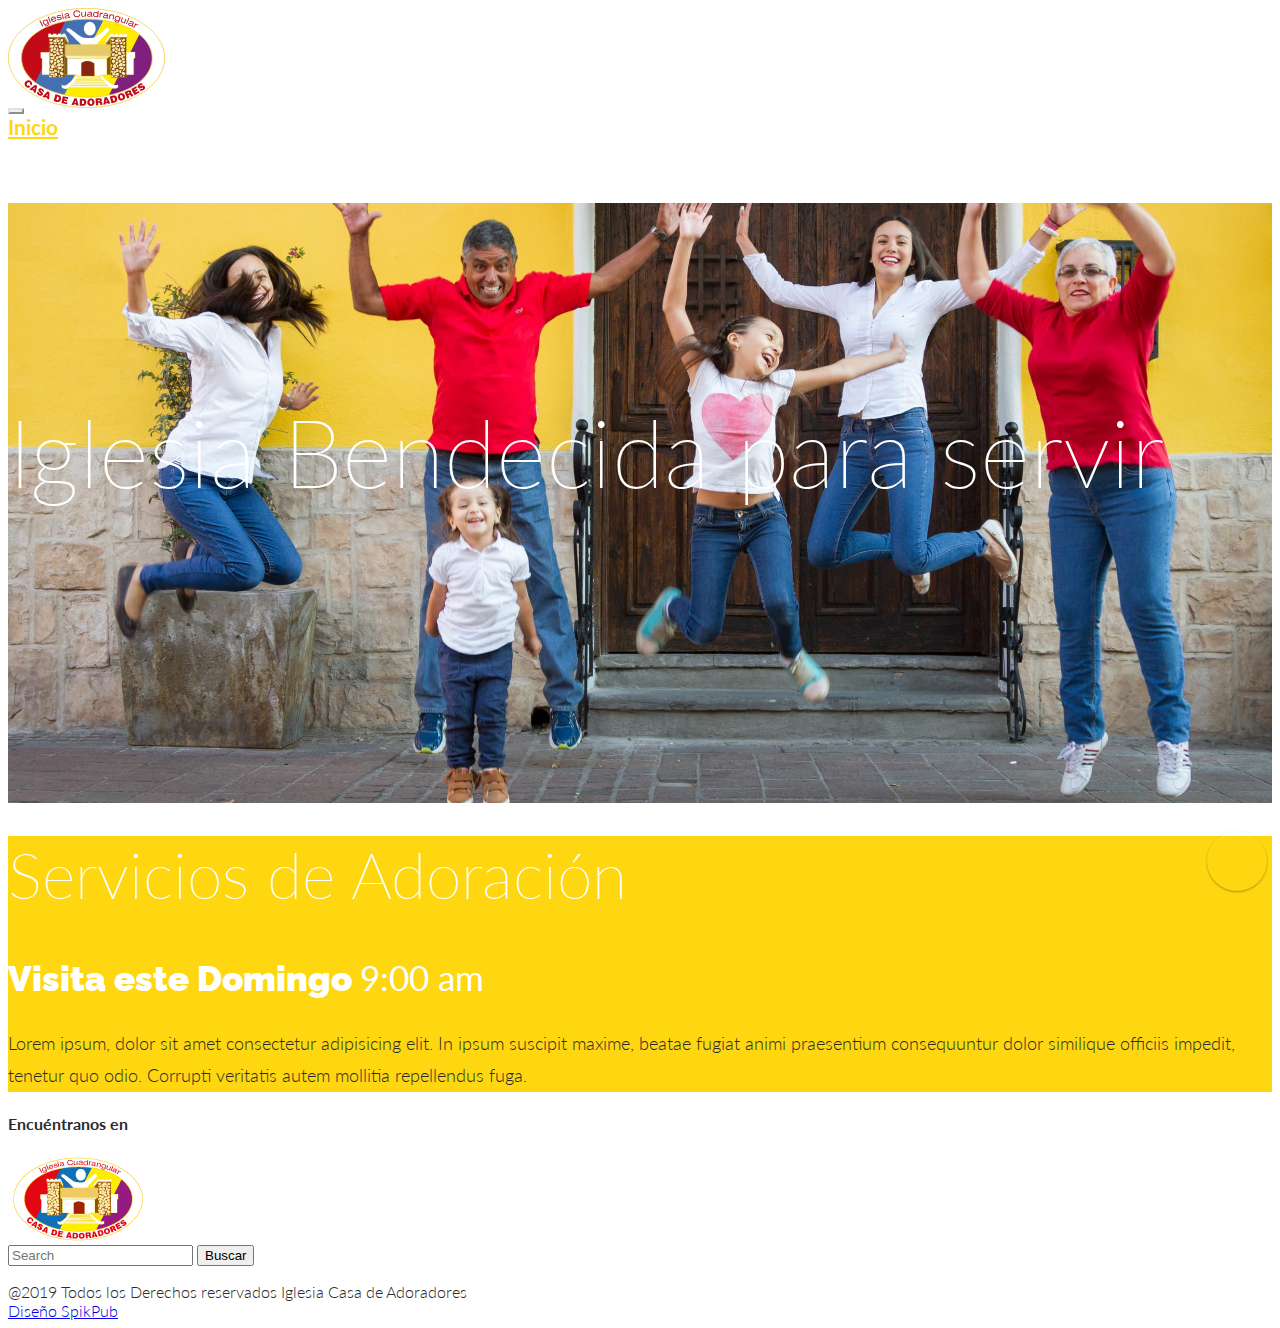
==== index.html @ fbb1a42f "040819-15:33" ====
<html lang="es">
    <head>
        <title></title>
        <meta charset="UTF-8">
        <meta name="viewport" content="width=device-width, initial-scale=1">
        <link rel="stylesheet" href="https://stackpath.bootstrapcdn.com/bootstrap/4.1.3/css/bootstrap.min.css" integrity="sha384-MCw98/SFnGE8fJT3GXwEOngsV7Zt27NXFoaoApmYm81iuXoPkFOJwJ8ERdknLPMO" crossorigin="anonymous">
        <!-- <link rel="stylesheet" href="https://cdnjs.cloudflare.com/ajax/libs/animate.css/3.7.0/animate.min.css"> -->
        <link href="https://unpkg.com/aos@2.3.1/dist/aos.css" rel="stylesheet">
        <link href="https://fonts.googleapis.com/css?family=Asap:400,400i,500,500i,600,600i,700,700i|Lato:100,100i,300,300i,400,400i,700,700i,900,900i|Merriweather+Sans:300,300i,400,400i,700,700i,800,800i|PT+Sans:400,400i,700,700i|Playball|Racing+Sans+One|Raleway:100,100i,200,200i,300,300i,400,400i,500,500i,600,600i,700,700i,800,800i,900,900i&display=swap&subset=latin-ext" rel="stylesheet">
        <link rel="stylesheet" href="https://use.fontawesome.com/releases/v5.6.1/css/all.css" integrity="sha384-gfdkjb5BdAXd+lj+gudLWI+BXq4IuLW5IT+brZEZsLFm++aCMlF1V92rMkPaX4PP" crossorigin="anonymous">
        <link href="css/style.css" rel="stylesheet">
    </head>
    <body class="index">

        <!-- SECCION DEL HEADER -->
        <header class="sticky-top">        
            <!-- == Logo == -->
            <div class="container-fluid" >
                    <div class="row justify-content-center align-items-center bg-dark"><!--fila logo-menu-->
                        <div class="col-lg-4 mb-1 my-md-2 text-center"><!--contendor logo-->
                            <a href="index.html">
                                <img src="img/svg/Logo-Casa_de_Adoradores-P11-SVG-01.svg" class="img-fluid img-logo" alt="">
                            </a>
                        </div><!--fin contenedor logo-->
                        <div class="col-lg-8 navegacion"><!--contenedor menu-->
                            <nav class="navbar navbar-expand-md navbar-light justify-content-center">
                                <button class="navbar-toggler mb-2" type="button" data-toggle="collapse" data-target="#nav_principal" aria-controls="navbarToggleExternalContent" aria-expanded="false" aria-label="Toggle navigation">
                                    <span class="navbar-toggler-icon"></span>
                                </button>
                                <div id="nav_principal" class="collapse navbar-collapse navbar-light justify-content-center justify-content-lg-center text-center text-uppercase"><!--conenedor collapsado-->
                                    <a href="index.html" class="nav-link active">Inicio</a>
                                    <a href="nosotros.html" class="nav-link">Nosotros</a>
                                    <a href="ministerios.html" class="nav-link">Ministerios</a>
                                    <a href="blog.html" class="nav-link">Blog</a>
                                    <a href="galeria.html" class="nav-link">Galería</a>
                                    <a href="contacto.html" class="nav-link">Contacto</a>
                                </div><!--fin contenedor menu colapsado-->
                            </nav>
                        </div><!--fin contenedor menu-->
                    </div><!--fin fila logo menu-->
            </div><!--Fin container-fluid de logo y menu-->

            <div id="floating-action-button">
                <i class="fas fa-angle-double-up"></i>
            </div>                    

        </header>

        <section class="text-center bg-centro mb-md-3">
            <h1 class="text-uppercase">Iglesia Bendecida para servir</h1>
        </section>

        <section class="fluid-container bg-servicio">
            <div class="container py-5">
                <div class="row">
                    <div class="col-12 col-md-6 py-5">
                        <h1 class="text-uppercase text-center align-middle">Servicios de Adoración</h1>
                    </div>
                    <div class="col-12 col-md-6 py-5 horario">
                        <h2 class="text-uppercase text-center"><strong>Visita este Domingo </strong><span>9:00 am</span></h2>
                        <p>Lorem ipsum, dolor sit amet consectetur adipisicing elit. In ipsum suscipit maxime, beatae fugiat animi praesentium consequuntur dolor similique officiis impedit, tenetur quo odio. Corrupti veritatis autem mollitia repellendus fuga.</p>
                    </div>
                </div>

            </div>
        </section>
        


        <!--FOOTER-->
        <footer class="container-fluid bg-footer mask-footer">
            <div class="container">
                <div class="row">
                    <div class="col-md-4 row-social">
                        <h4 class="text-center">Encuéntranos en</h4>
                        <div class="social-footer text-center separador-3">
                            <a class="btn btn-social-icon btn-twitter">
                                <span class="fab fa-twitter"></span>
                            </a>
                            <a class="btn btn-social-icon btn-facebook">
                                <span class="fab fa-facebook"></span>
                            </a>
                            <a class="btn btn-social-icon btn-instagram">
                                <span class="fab fa-instagram"></span>
                            </a>
                        </div>
                    </div>
                    <div class="col-md-4 row-logo text-center">
                        <img class="img-fluid" src="img/Logo-Casa_de_Adoradores-P11.png" alt="img">
                    </div>
                    <div class="col-md-4 row-buscar">
                        <form class="form-inline">
                            <input class="form-control mr-sm-2" type="search" placeholder="Search" aria-label="Search">
                            <button class="btn btn-outline-secondary my-2 my-sm-0" type="submit">Buscar</button>
                        </form>
                    </div>
                </div>
            </div>
            <div class="barra-footer mt-4 mask-footer text-center ">
                <div class="copyright pt-5"><span>@2019</span>&nbspTodos los Derechos reservados<span>&nbspIglesia Casa de Adoradores</span></div>
                <div class="pb-3"><a href="https=www.spikpub.com">Diseño SpikPub</a></div>
            </div>
        </footer>



        <!-- <script src="https://ajax.googleapis.com/ajax/libs/jquery/3.3.1/jquery.min.js"></script> -->
        <script src="https://code.jquery.com/jquery-3.3.1.js" integrity="sha256-2Kok7MbOyxpgUVvAk/HJ2jigOSYS2auK4Pfzbm7uH60=" crossorigin="anonymous"></script>
        <script src="js/popper.js"></script>
        <script src="js/bootstrap.js"></script>
        <script src="js/filtergallery.js"></script>
        <script src="js/boton-scroll.js"></script>



    </body>
</html>
---- css/style.css ----
/*
FUNCIONES PRIMARIAS PARA LA WEB
*/
/* 
font-family: 'Raleway', sans-serif;
font-family: 'Asap', sans-serif;
font-family: 'Lato', sans-serif;
font-family: 'Merriweather Sans', sans-serif;
font-family: 'Playball', cursive;
font-family: 'Racing Sans One', cursive; */
body {
  font-family: "Lato", sans-serif;
  font-weight: 300;
  font-size: 16px;
  color: #2b2b2b;
}

h1, h2, h3, h4, h5 {
  font-family: "Lato", sans-serif;
}

p {
  font-weight: 300;
  line-height: 2rem;
  font-size: 1.1rem;
}

header .img-logo {
  height: 100px;
}

header .navegacion .navbar-toggler {
  color: #f8f9fa;
  border-color: #dee2e6;
}

header .navegacion .navbar-toggler-icon {
  background-color: #f8f402;
}

header .navegacion .nav-link {
  color: #fff;
  font-family: "Lato", sans-serif;
  font-weight: 700;
  -webkit-transition: border-bottom .2s ease-in-out;
  transition: border-bottom .2s ease-in-out;
}

header .navegacion .nav-link:hover {
  color: #ffffb8;
  border-bottom: 3px solid #ffd711;
}

header .navegacion .nav-link.active {
  color: #ffd711;
}

@media (min-width: 720px) {
  header .navegacion .nav-link {
    color: #fff;
    font-family: "Lato", sans-serif;
    font-weight: 700;
    font-size: 1.3rem;
  }
}
section.bg-centro {
  background-image: url(../img/fondo/fondo-1.jpg);
  min-height: 600px;
  background-attachment: fixed;
  background-position: top center;
  background-repeat: no-repeat;
  background-size: cover;
}

section.bg-centro h1 {
  color: #fff;
  font-weight: 200;
  font-size: 2.5rem;
  padding-top: 50%;
}

@media (min-width: 720px) {
  section.bg-centro {
    margin-bottom: 0px !important;
  }

  section.bg-centro h1 {
    font-size: 6rem;
    padding-top: 15%;
  }
}
section.bg-servicio {
  background-color: #ffd711;
  margin-top: -10px !important;
}

section.bg-servicio h1 {
  color: #fff;
  font-size: 4rem;
  font-weight: 200;
}

section.bg-servicio h2 {
  font-family: 'Raleway', sans-serif;
  color: #fff;
  font-size: 2.2rem;
  font-weight: bold;
}

section.bg-servicio h2 span {
  font-family: "Lato", sans-serif;
  font-weight: 400;
}

/* variable */
/* scss-file */
*, body * {
  z-index: 10;
  -webkit-transition: all 0.3s cubic-bezier(0.68, -0.55, 0.27, 1.55);
  transition: all 0.3s cubic-bezier(0.68, -0.55, 0.27, 1.55);
}

#floating-action-button {
  position: fixed;
  bottom: 1vh;
  right: 1vw;
  min-width: 50px;
  min-height: 50px;
  max-width: 60px;
  max-height: 60px;
  width: 5vw;
  height: 5vw;
  border-radius: 100%;
  cursor: pointer;
  /* center-flex */
  display: -webkit-box;
  display: -ms-flexbox;
  display: flex;
  -webkit-box-align: center;
      -ms-flex-align: center;
          align-items: center;
  -webkit-box-pack: center;
      -ms-flex-pack: center;
          justify-content: center;
  /* material shadow */
  -webkit-box-shadow: 0 1px 3px rgba(0, 0, 0, 0.12), 0 1px 2px rgba(0, 0, 0, 0.24);
          box-shadow: 0 1px 3px rgba(0, 0, 0, 0.12), 0 1px 2px rgba(0, 0, 0, 0.24);
}
#floating-action-button:hover {
  -webkit-box-shadow: 0 14px 28px rgba(0, 0, 0, 0.25), 0 10px 10px rgba(0, 0, 0, 0.22);
          box-shadow: 0 14px 28px rgba(0, 0, 0, 0.25), 0 10px 10px rgba(0, 0, 0, 0.22);
}
#floating-action-button i {
  font-size: 2rem;
  color: #2b2b2b;
}

/* DO NOT COPY */
/* 
.just-for-codepen{
    color: #212121;
    background: linear-gradient(to bottom, #f3e5f5 0%,#f3e5f5 10%,#e1bee7 10%,#e1bee7 20%,#ce93d8 20%,#ce93d8 30%,#ba68c8 30%,#ba68c8 40%,#ab47bc 40%,#ab47bc 50%,#9c27b0 50%,#9c27b0 60%,#8e24aa 60%,#8e24aa 70%,#7b1fa2 70%,#7b1fa2 80%,#6a1b9a 80%,#6a1b9a 90%,#4a148c 90%,#4a148c 100%);
    height: 100vh;
    padding: 20vw 20vh;
    a{
    color: #212121;
    text-decoration: none;
        &:hover{
            color: #304FFE;
            text-decoration: underline;
        }
    }
} */

/*# sourceMappingURL=style.css.map */
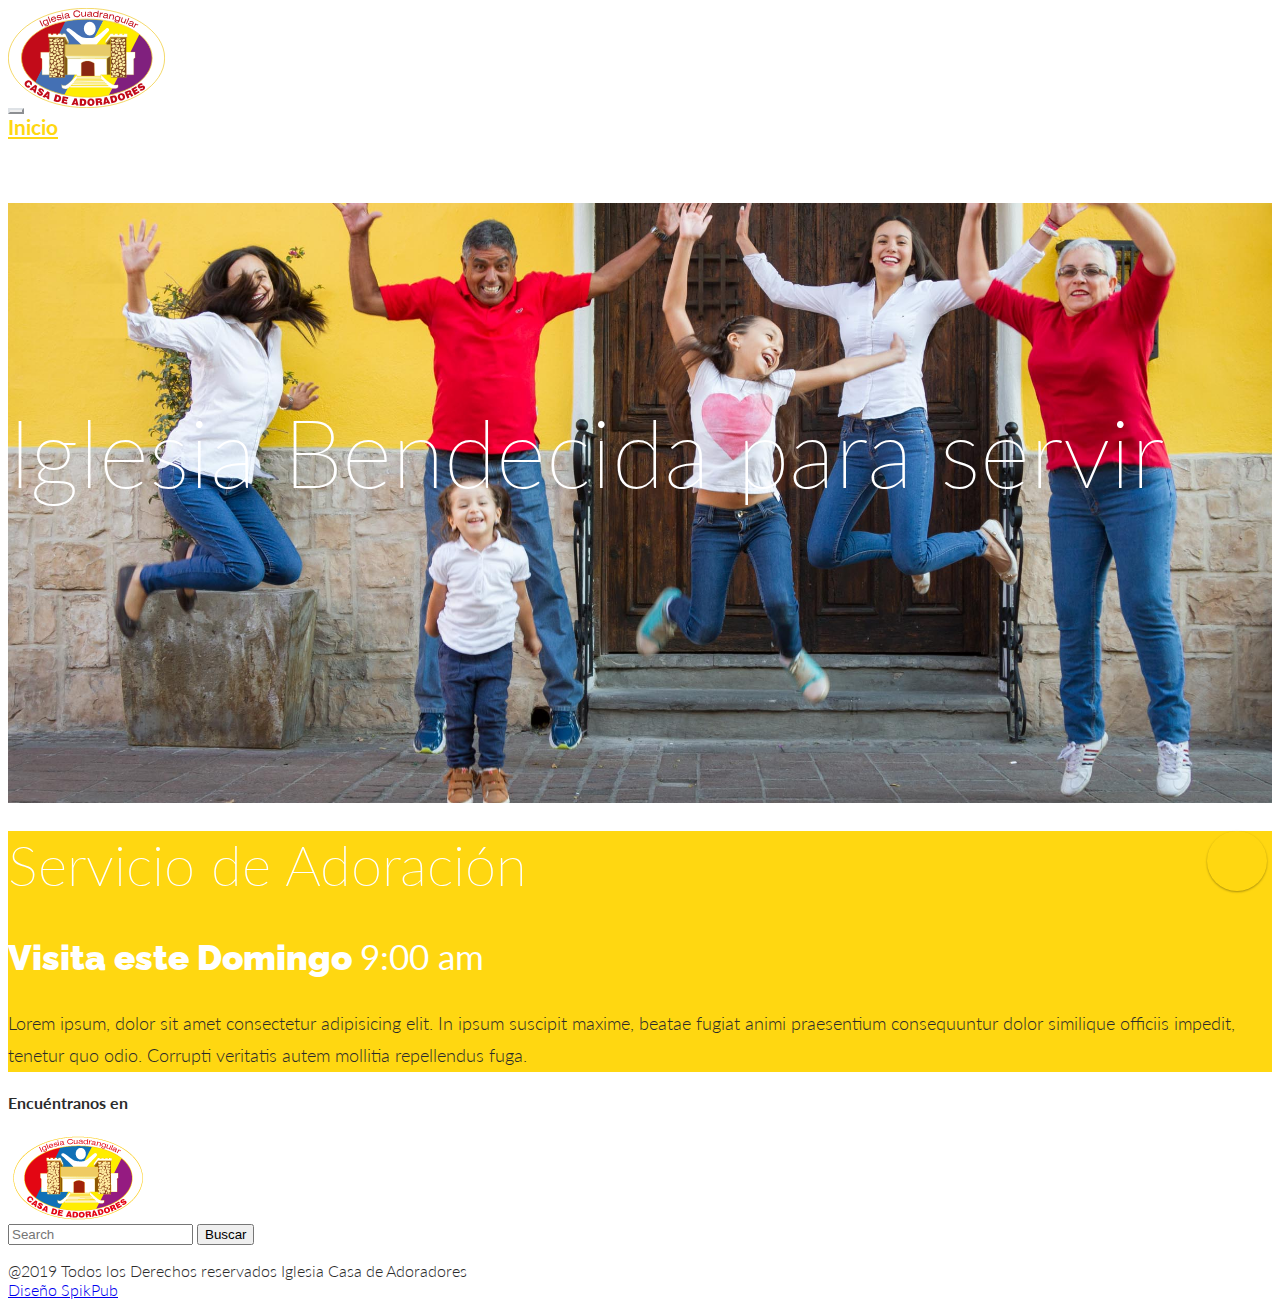
==== commit d7a2b6c3: "040819-16:19" ====
--- a/index.html
+++ b/index.html
@@ -17,7 +17,7 @@
             <!-- == Logo == -->
             <div class="container-fluid" >
                     <div class="row justify-content-center align-items-center bg-dark"><!--fila logo-menu-->
-                        <div class="col-lg-4 mb-1 my-md-2 text-center"><!--contendor logo-->
+                        <div class="col-lg-4 mb-1 my-md-3 text-center"><!--contendor logo-->
                             <a href="index.html">
                                 <img src="img/svg/Logo-Casa_de_Adoradores-P11-SVG-01.svg" class="img-fluid img-logo" alt="">
                             </a>
@@ -45,25 +45,30 @@
             </div>                    
 
         </header>
-
+        <!-- section imagen y titulo -->
         <section class="text-center bg-centro mb-md-3">
             <h1 class="text-uppercase">Iglesia Bendecida para servir</h1>
-        </section>
+        </section> <!-- fin section imagen y titulo -->
 
+        <!-- section servicio -->
         <section class="fluid-container bg-servicio">
             <div class="container py-5">
-                <div class="row">
+                <div class="row py-5">
                     <div class="col-12 col-md-6 py-5">
-                        <h1 class="text-uppercase text-center align-middle">Servicios de Adoración</h1>
+                        <h1 class="text-uppercase text-center">Servicio de Adoración</h1>
                     </div>
-                    <div class="col-12 col-md-6 py-5 horario">
+                    <div class="col-12 col-md-6 py-5 py-md-2 py-xl-5">
                         <h2 class="text-uppercase text-center"><strong>Visita este Domingo </strong><span>9:00 am</span></h2>
                         <p>Lorem ipsum, dolor sit amet consectetur adipisicing elit. In ipsum suscipit maxime, beatae fugiat animi praesentium consequuntur dolor similique officiis impedit, tenetur quo odio. Corrupti veritatis autem mollitia repellendus fuga.</p>
                     </div>
                 </div>
+            </div>
+        </section><!-- fin section servicio -->
 
-            </div>
-        </section>
+        <!-- section infoservicios -->
+        <section class="bg-infosericios">
+
+        </section><!-- fin section infoservicios -->
         
 
 
--- a/css/style.css
+++ b/css/style.css
@@ -96,7 +96,7 @@
 
 section.bg-servicio h1 {
   color: #fff;
-  font-size: 4rem;
+  font-size: 3.5rem;
   font-weight: 200;
 }
 
@@ -112,6 +112,21 @@
   font-weight: 400;
 }
 
+@media (min-width: 720px) {
+  section.bg-servicio h1 {
+    font-size: 3rem;
+  }
+}
+@media (min-width: 960px) {
+  section.bg-servicio h1 {
+    font-size: 3.5rem;
+  }
+}
+@media (min-width: 1300px) {
+  section.bg-servicio h1 {
+    font-size: 5rem;
+  }
+}
 /* variable */
 /* scss-file */
 *, body * {
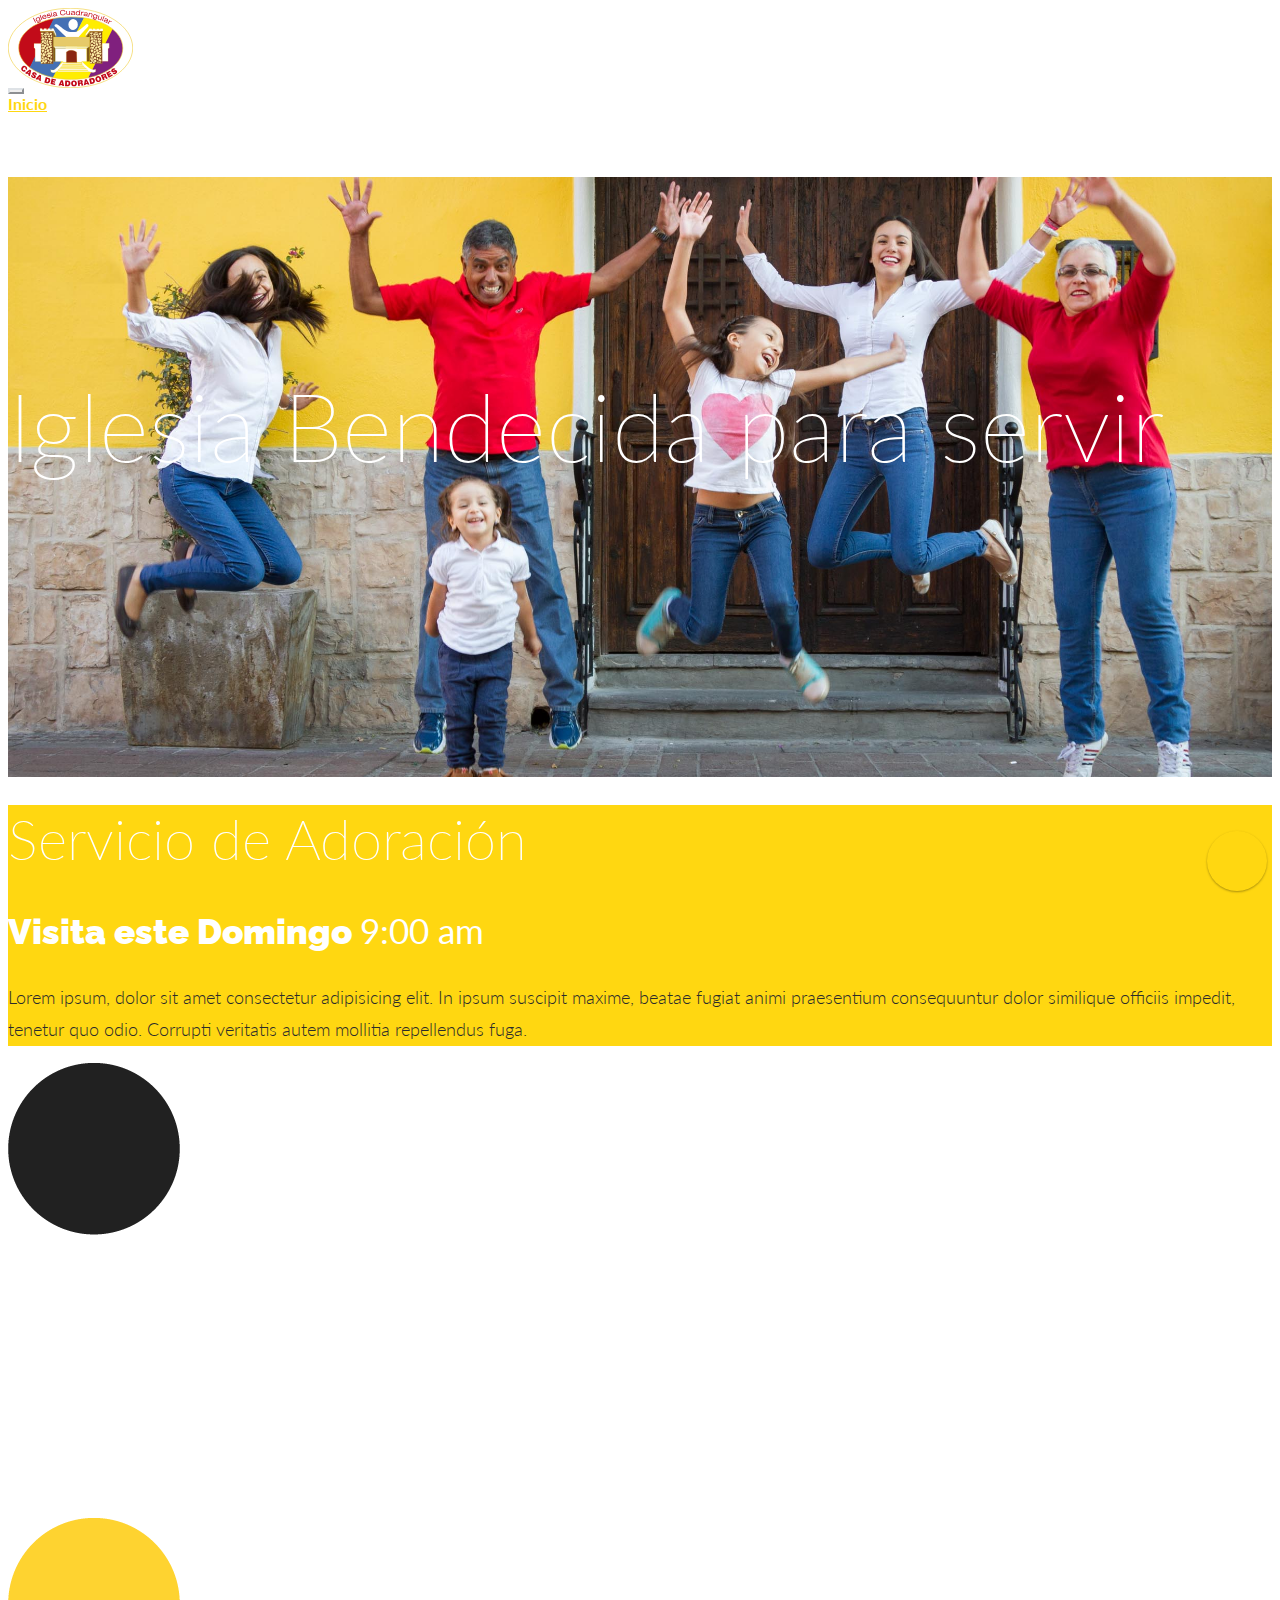
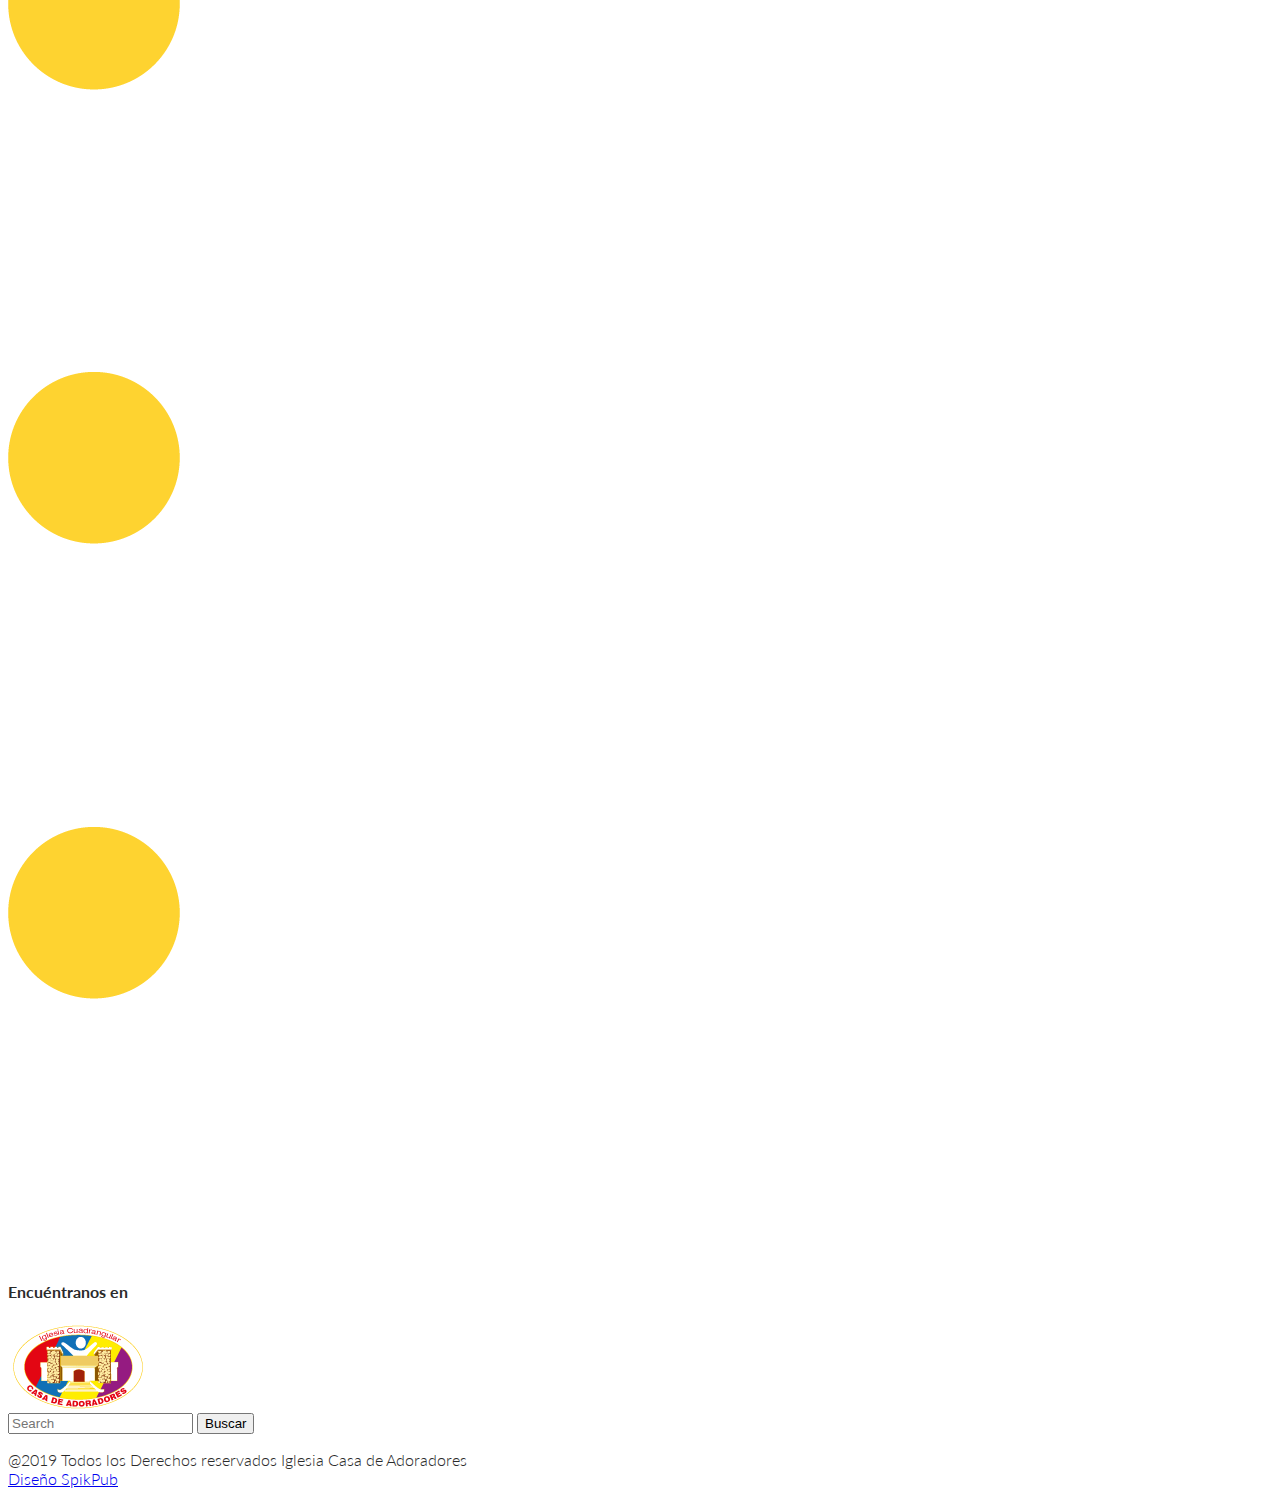
==== commit c1b6c7d1: "050819-13:07" ====
--- a/index.html
+++ b/index.html
@@ -17,7 +17,7 @@
             <!-- == Logo == -->
             <div class="container-fluid" >
                     <div class="row justify-content-center align-items-center bg-dark"><!--fila logo-menu-->
-                        <div class="col-lg-4 mb-1 my-md-3 text-center"><!--contendor logo-->
+                        <div class="col-lg-4 mb-1 my-3 text-center"><!--contendor logo-->
                             <a href="index.html">
                                 <img src="img/svg/Logo-Casa_de_Adoradores-P11-SVG-01.svg" class="img-fluid img-logo" alt="">
                             </a>
@@ -66,8 +66,54 @@
         </section><!-- fin section servicio -->
 
         <!-- section infoservicios -->
-        <section class="bg-infosericios">
+        <section class="container-fluid bg-infoservicios">
+            <!-- icono primera fila -->
+            <div class="container py-3 pb-lg-0">
+                <div class="row text-uppercase my-md-2 pt-md-2 pb-md-0 my-lg-3 py-lg-3 text-center">
+                    <div class="col-md-5 col-lg-6 py-md-3 imagecircle1">
+                                <a href="#">
+                            <img class="mx-auto" src="img/png/img-circle2.png">
+                        </a>
+                    </div>
+                    <div class="col-md-7 col-lg-6 py-3">
+                        <h1><strong>Dias de</strong></h1>
+                        <h1>servicios</h1>
+                    </div>
+                    <div class="col-md-5 col-lg-6 py-3 imagecircle2">
+                            <a href="#">
+                                <img class="mx-auto" src="img/png/img-circle.png">
+                            </a>
+                    </div>
+                    <div class="col-md-7 col-lg-6 py-3">
+                            <h1><strong>Nuestros</strong></h1>
+                            <h1>Ministerios</h1>
+                    </div>
+                </div>
+            </div><!-- fin icono primera fila -->
 
+            <!-- icono segunda fila -->
+            <div class="container py-3 pt-lg-0">
+                <div class="row text-uppercase my-md-2 pt-md-2 pb-md-0 my-lg-3 py-lg-3 text-center">
+                    <div class="col-md-5 col-lg-6 py-md-3 imagecircle1">
+                                <a href="#">
+                            <img class="mx-auto" src="img/png/img-circle.png">
+                        </a>
+                    </div>
+                    <div class="col-md-7 col-lg-6 py-3">
+                        <h1><strong>Dias de</strong></h1>
+                        <h1>servicios</h1>
+                    </div>
+                    <div class="col-md-5 col-lg-6 py-3 imagecircle2">
+                            <a href="#">
+                                <img class="mx-auto" src="img/png/img-circle.png">
+                            </a>
+                    </div>
+                    <div class="col-md-7 col-lg-6 py-3">
+                            <h1><strong>Nuestros</strong></h1>
+                            <h1>Ministerios</h1>
+                    </div>
+                </div>
+            <!-- fin icono segunda fila -->
         </section><!-- fin section infoservicios -->
         
 
--- a/css/style.css
+++ b/css/style.css
@@ -26,7 +26,7 @@
 }
 
 header .img-logo {
-  height: 100px;
+  height: 80px;
 }
 
 header .navegacion .navbar-toggler {
@@ -42,12 +42,15 @@
   color: #fff;
   font-family: "Lato", sans-serif;
   font-weight: 700;
+  -webkit-transition: border-top .2s ease-in-out;
+  transition: border-top .2s ease-in-out;
   -webkit-transition: border-bottom .2s ease-in-out;
   transition: border-bottom .2s ease-in-out;
 }
 
 header .navegacion .nav-link:hover {
   color: #ffffb8;
+  border-top: 3px solid #ffd711;
   border-bottom: 3px solid #ffd711;
 }
 
@@ -56,11 +59,19 @@
 }
 
 @media (min-width: 720px) {
+  header .img-logo {
+    height: 80px;
+  }
+
   header .navegacion .nav-link {
     color: #fff;
     font-family: "Lato", sans-serif;
     font-weight: 700;
-    font-size: 1.3rem;
+  }
+}
+@media (min-width: 1300px) {
+  header .img-logo {
+    height: 100px;
   }
 }
 section.bg-centro {
@@ -125,6 +136,91 @@
 @media (min-width: 1300px) {
   section.bg-servicio h1 {
     font-size: 5rem;
+  }
+}
+section.bg-infoservicios {
+  background-image: url(../img/fondo/fondo-3.jpeg);
+  min-height: 650px;
+  background-attachment: fixed;
+  background-position: top center;
+  background-repeat: no-repeat;
+  background-size: cover;
+}
+
+section.bg-infoservicios {
+  position: relative;
+}
+
+section.bg-infoservicios div.imagecircle1::before {
+  content: "" url(../img/svg/clock.svg) "";
+  display: block;
+  width: 100px;
+  height: 100px;
+  position: absolute;
+  left: 38%;
+  top: 21%;
+}
+
+section.bg-infoservicios div.imagecircle2::before {
+  content: "" url(../img/svg/clock.svg) "";
+  display: block;
+  width: 100px;
+  height: 100px;
+  position: absolute;
+  left: 38%;
+  top: 24%;
+}
+
+section.bg-infoservicios div.imagecircle3::before {
+  content: "" url(../img/svg/clock.svg) "";
+  display: block;
+  width: 100px;
+  height: 100px;
+  position: absolute;
+  left: 38%;
+  top: 24%;
+}
+
+section.bg-infoservicios div.imagecircle4::before {
+  content: "" url(../img/svg/clock.svg) "";
+  display: block;
+  width: 100px;
+  height: 100px;
+  position: absolute;
+  left: 38%;
+  top: 24%;
+}
+
+section.bg-infoservicios div h1 {
+  color: #fff;
+  font-size: 3.5rem;
+  font-weight: 200;
+}
+
+@media (min-width: 720px) {
+  section.bg-infoservicios div.imagecircle1::before,
+  section.bg-infoservicios div.imagecircle2::before,
+  section.bg-infoservicios div.imagecircle3::before,
+  section.bg-infoservicios div.imagecircle4::before {
+    left: 34%;
+    top: 25%;
+  }
+
+  section.bg-infoservicios div h1 {
+    font-size: 4rem;
+  }
+}
+@media (min-width: 960px) {
+  section.bg-infoservicios div.imagecircle1::before,
+  section.bg-infoservicios div.imagecircle2::before,
+  section.bg-infoservicios div.imagecircle3::before,
+  section.bg-infoservicios div.imagecircle4::before {
+    left: 40%;
+    top: 25%;
+  }
+
+  section.bg-infoservicios div h1 {
+    font-size: 4rem;
   }
 }
 /* variable */
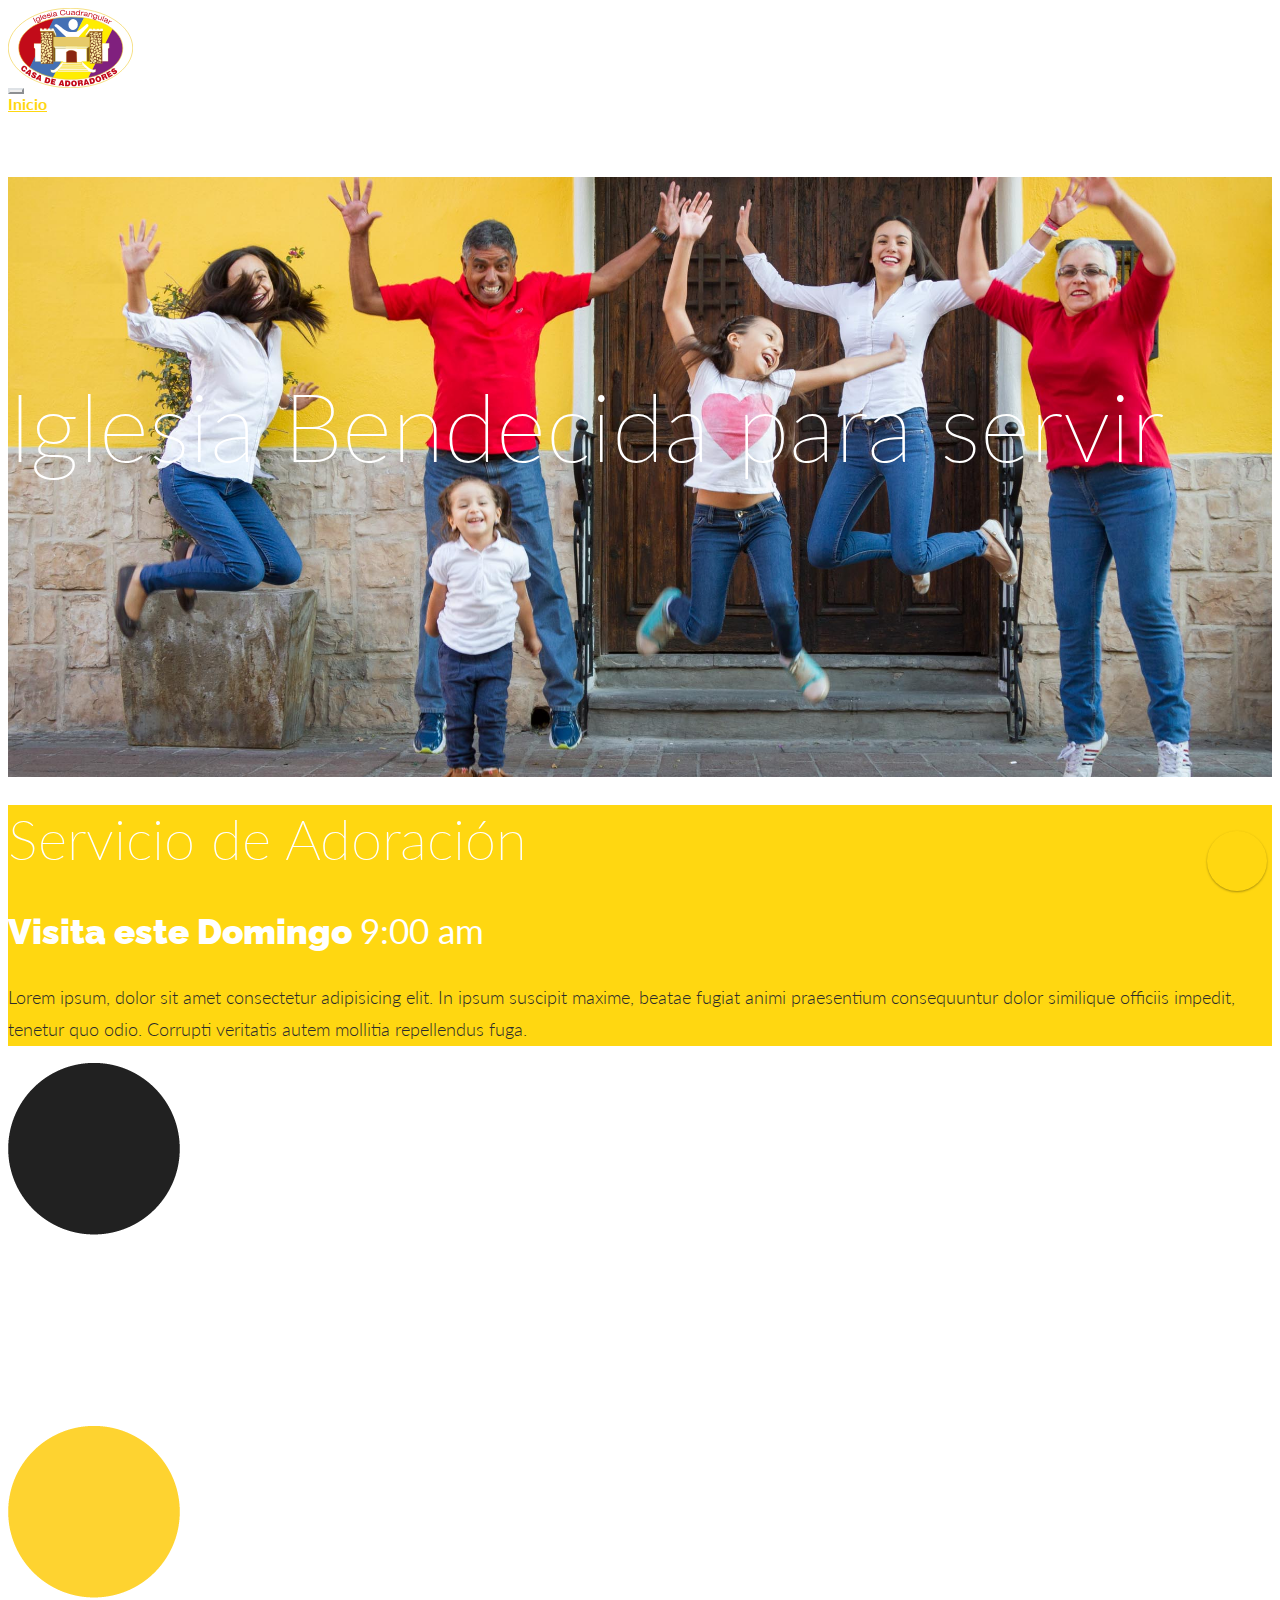
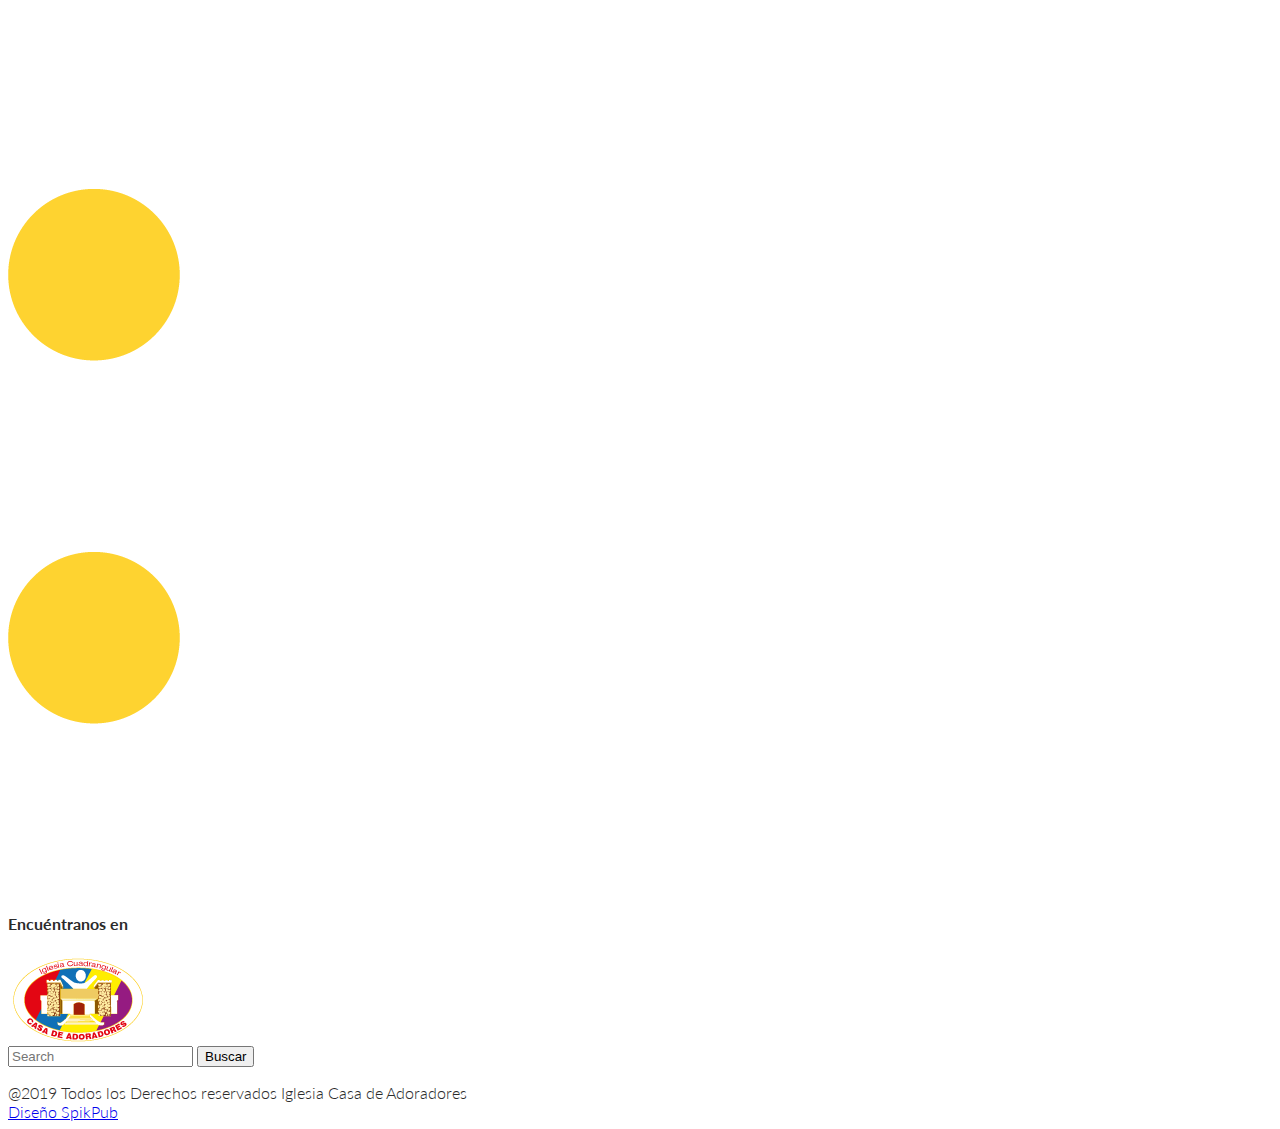
==== commit ff390a02: "050819-14:48" ====
--- a/index.html
+++ b/index.html
@@ -70,21 +70,21 @@
             <!-- icono primera fila -->
             <div class="container py-3 pb-lg-0">
                 <div class="row text-uppercase my-md-2 pt-md-2 pb-md-0 my-lg-3 py-lg-3 text-center">
-                    <div class="col-md-5 col-lg-6 py-md-3 imagecircle1">
+                    <div class="col-md-5 col-lg-2 py-md-3 pt-lg-0 py-xl-3  imagecircle1">
                                 <a href="#">
                             <img class="mx-auto" src="img/png/img-circle2.png">
                         </a>
                     </div>
-                    <div class="col-md-7 col-lg-6 py-3">
+                    <div class="col-md-7 col-lg-4 py-3">
                         <h1><strong>Dias de</strong></h1>
                         <h1>servicios</h1>
                     </div>
-                    <div class="col-md-5 col-lg-6 py-3 imagecircle2">
+                    <div class="col-md-5 col-lg-2 py-3 pt-lg-0 py-xl-3 imagecircle2">
                             <a href="#">
                                 <img class="mx-auto" src="img/png/img-circle.png">
                             </a>
                     </div>
-                    <div class="col-md-7 col-lg-6 py-3">
+                    <div class="col-md-7 col-lg-4 py-3">
                             <h1><strong>Nuestros</strong></h1>
                             <h1>Ministerios</h1>
                     </div>
@@ -94,21 +94,21 @@
             <!-- icono segunda fila -->
             <div class="container py-3 pt-lg-0">
                 <div class="row text-uppercase my-md-2 pt-md-2 pb-md-0 my-lg-3 py-lg-3 text-center">
-                    <div class="col-md-5 col-lg-6 py-md-3 imagecircle1">
+                    <div class="col-md-5 col-lg-2 py-md-3 py-lg-0 py-xl-3 imagecircle3">
                                 <a href="#">
                             <img class="mx-auto" src="img/png/img-circle.png">
                         </a>
                     </div>
-                    <div class="col-md-7 col-lg-6 py-3">
+                    <div class="col-md-7 col-lg-4 py-3">
                         <h1><strong>Dias de</strong></h1>
                         <h1>servicios</h1>
                     </div>
-                    <div class="col-md-5 col-lg-6 py-3 imagecircle2">
+                    <div class="col-md-5 col-lg-2 py-3 pt-lg-0 py-xl-3 imagecircle4">
                             <a href="#">
                                 <img class="mx-auto" src="img/png/img-circle.png">
                             </a>
                     </div>
-                    <div class="col-md-7 col-lg-6 py-3">
+                    <div class="col-md-7 col-lg-4 py-3">
                             <h1><strong>Nuestros</strong></h1>
                             <h1>Ministerios</h1>
                     </div>
--- a/css/style.css
+++ b/css/style.css
@@ -154,41 +154,41 @@
 section.bg-infoservicios div.imagecircle1::before {
   content: "" url(../img/svg/clock.svg) "";
   display: block;
-  width: 100px;
-  height: 100px;
+  width: 120px;
+  height: 120px;
   position: absolute;
-  left: 38%;
-  top: 21%;
+  left: 34%;
+  top: 15%;
 }
 
 section.bg-infoservicios div.imagecircle2::before {
-  content: "" url(../img/svg/clock.svg) "";
+  content: "" url(../img/svg/clipboard-list.svg) "";
   display: block;
-  width: 100px;
-  height: 100px;
+  width: 120px;
+  height: 120px;
   position: absolute;
-  left: 38%;
-  top: 24%;
+  left: 33%;
+  top: 20%;
 }
 
 section.bg-infoservicios div.imagecircle3::before {
-  content: "" url(../img/svg/clock.svg) "";
+  content: "" url(../img/svg/biblia.svg) "";
   display: block;
-  width: 100px;
-  height: 100px;
+  width: 120px;
+  height: 120px;
   position: absolute;
-  left: 38%;
-  top: 24%;
+  left: 33%;
+  top: 15%;
 }
 
 section.bg-infoservicios div.imagecircle4::before {
-  content: "" url(../img/svg/clock.svg) "";
+  content: "" url(../img/svg/sobre.svg) "";
   display: block;
-  width: 100px;
-  height: 100px;
+  width: 120px;
+  height: 120px;
   position: absolute;
-  left: 38%;
-  top: 24%;
+  left: 32%;
+  top: 15%;
 }
 
 section.bg-infoservicios div h1 {
@@ -198,12 +198,24 @@
 }
 
 @media (min-width: 720px) {
-  section.bg-infoservicios div.imagecircle1::before,
-  section.bg-infoservicios div.imagecircle2::before,
-  section.bg-infoservicios div.imagecircle3::before,
+  section.bg-infoservicios div.imagecircle1::before {
+    left: 40%;
+    top: 18%;
+  }
+
+  section.bg-infoservicios div.imagecircle2::before {
+    left: 40%;
+    top: 21%;
+  }
+
+  section.bg-infoservicios div.imagecircle3::before {
+    left: 40%;
+    top: 18%;
+  }
+
   section.bg-infoservicios div.imagecircle4::before {
-    left: 34%;
-    top: 25%;
+    left: 39%;
+    top: 17%;
   }
 
   section.bg-infoservicios div h1 {
@@ -211,12 +223,74 @@
   }
 }
 @media (min-width: 960px) {
-  section.bg-infoservicios div.imagecircle1::before,
-  section.bg-infoservicios div.imagecircle2::before,
-  section.bg-infoservicios div.imagecircle3::before,
+  section.bg-infoservicios div.imagecircle1::before {
+    left: 33%;
+    top: 19%;
+  }
+
+  section.bg-infoservicios div.imagecircle2::before {
+    left: 30%;
+    top: 19%;
+  }
+
+  section.bg-infoservicios div.imagecircle3::before {
+    left: 30%;
+    top: 18%;
+  }
+
   section.bg-infoservicios div.imagecircle4::before {
-    left: 40%;
-    top: 25%;
+    left: 30%;
+    top: 19%;
+  }
+
+  section.bg-infoservicios div h1 {
+    font-size: 4rem;
+  }
+}
+@media (min-width: 1024px) {
+  section.bg-infoservicios div.imagecircle1::before {
+    left: 33%;
+    top: 14%;
+  }
+
+  section.bg-infoservicios div.imagecircle2::before {
+    left: 30%;
+    top: 15%;
+  }
+
+  section.bg-infoservicios div.imagecircle3::before {
+    left: 30%;
+    top: 15%;
+  }
+
+  section.bg-infoservicios div.imagecircle4::before {
+    left: 23%;
+    top: 15%;
+  }
+
+  section.bg-infoservicios div h1 {
+    font-size: 2.7rem;
+  }
+}
+@media (min-width: 1300px) {
+  section.bg-infoservicios div.imagecircle1::before {
+    left: 25%;
+    top: 18%;
+  }
+
+  section.bg-infoservicios div.imagecircle2::before {
+    left: 25%;
+    top: 18%;
+  }
+
+  section.bg-infoservicios div.imagecircle3::before {
+    left: 25%;
+    top: 18%;
+  }
+
+  section.bg-infoservicios div.imagecircle4::before {
+    left: 25%;
+    top: 15%;
   }
 
   section.bg-infoservicios div h1 {
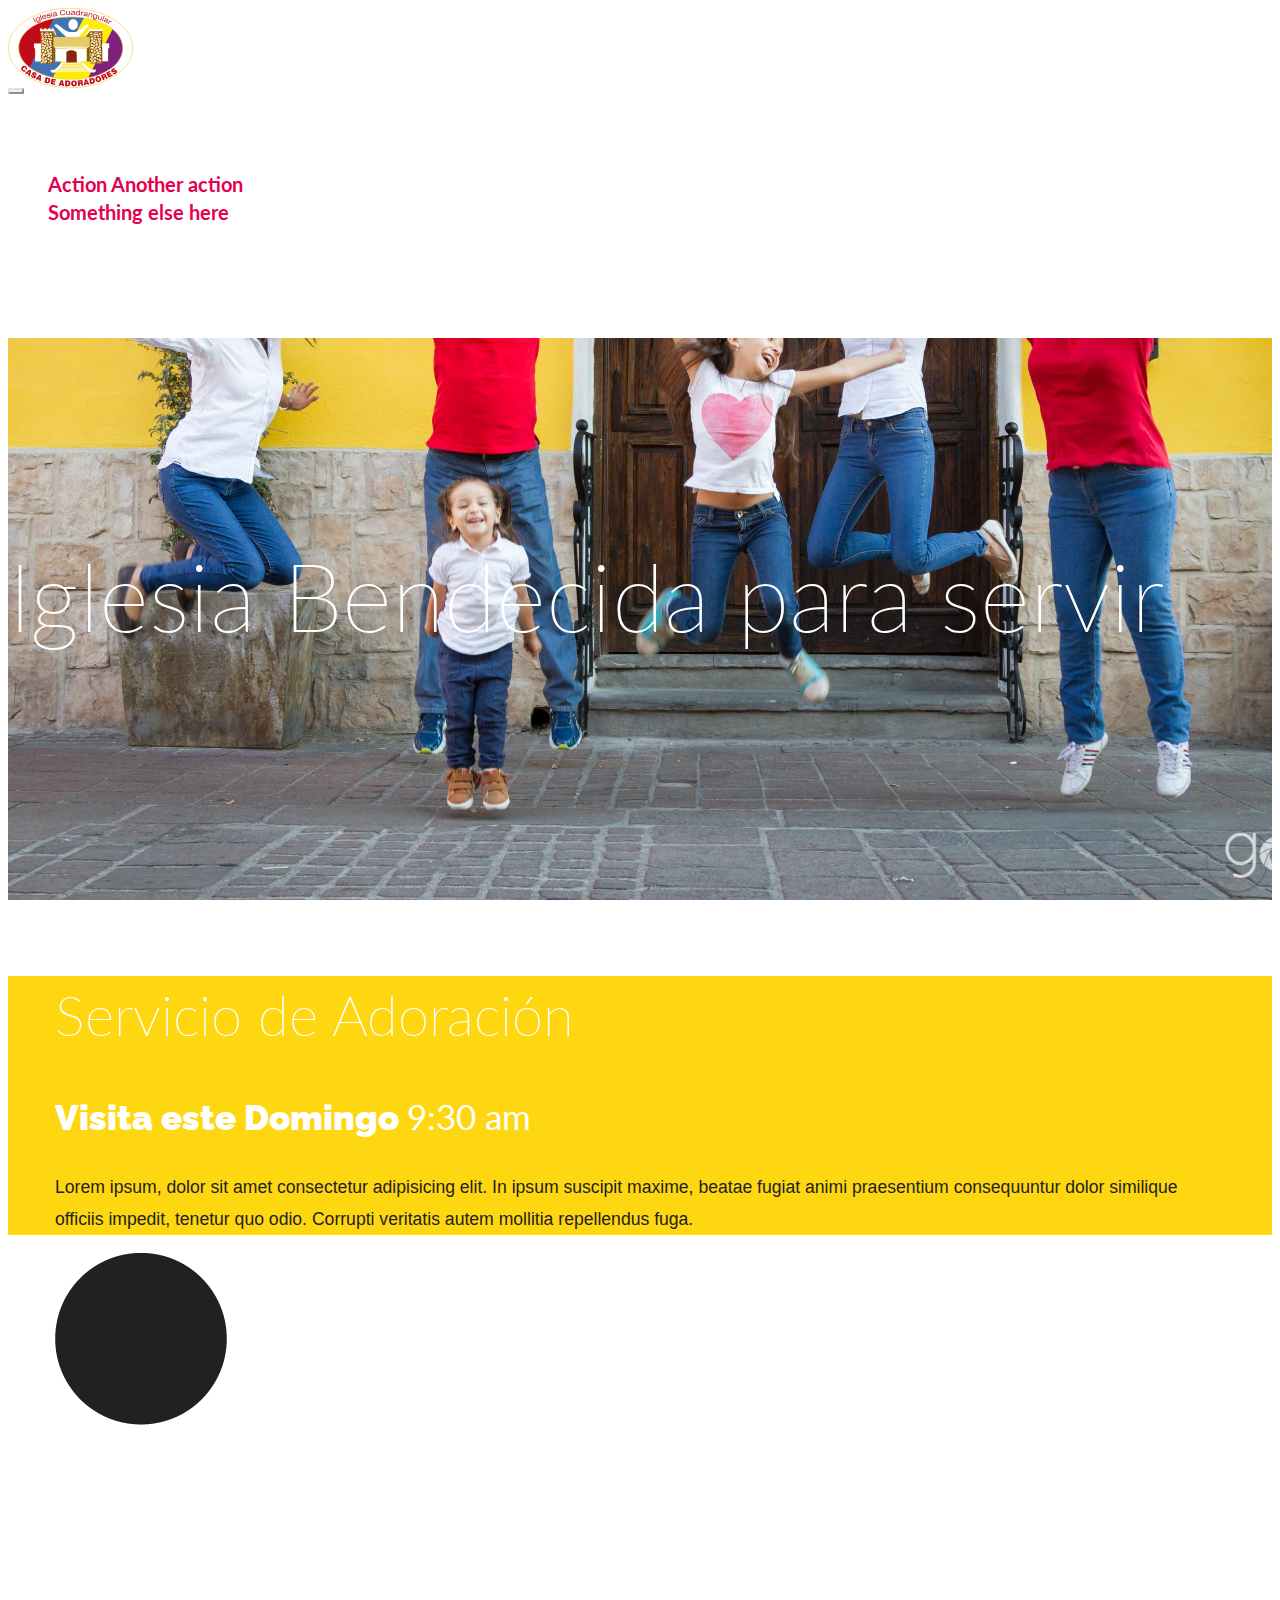
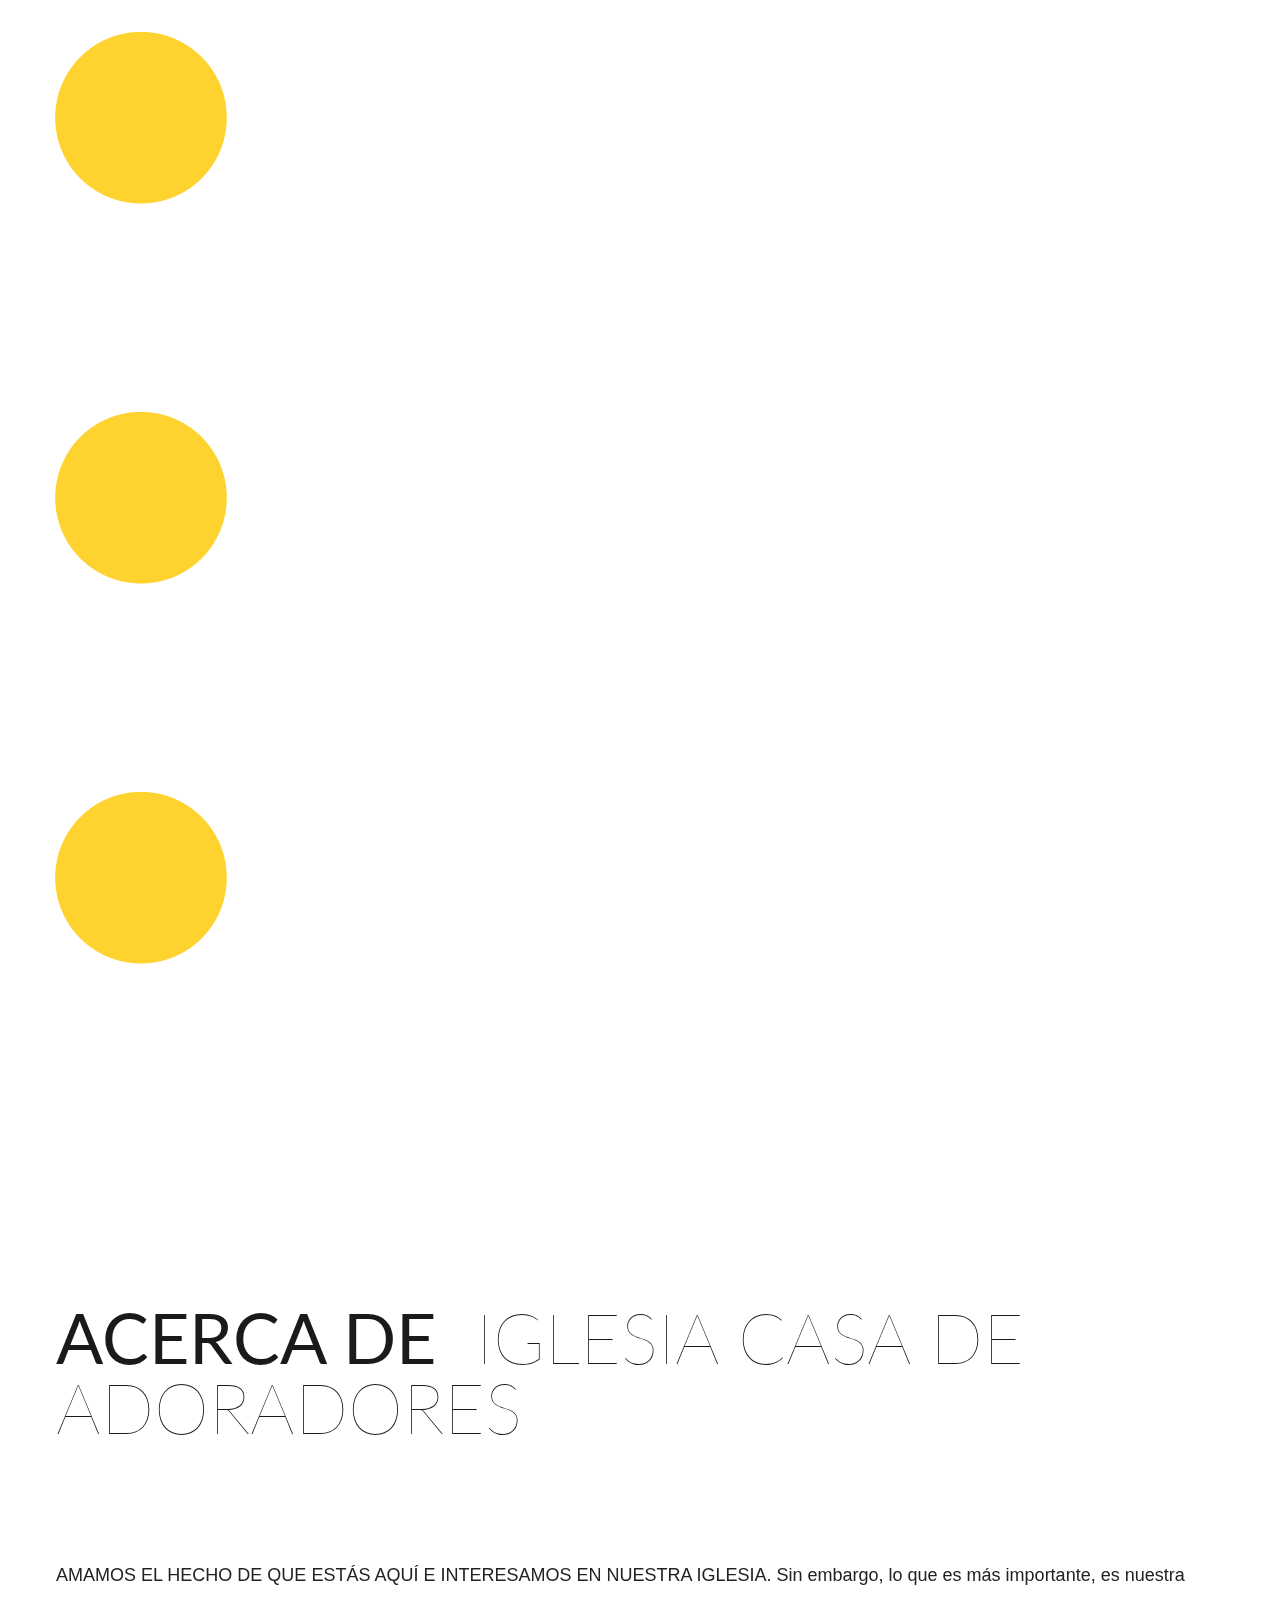
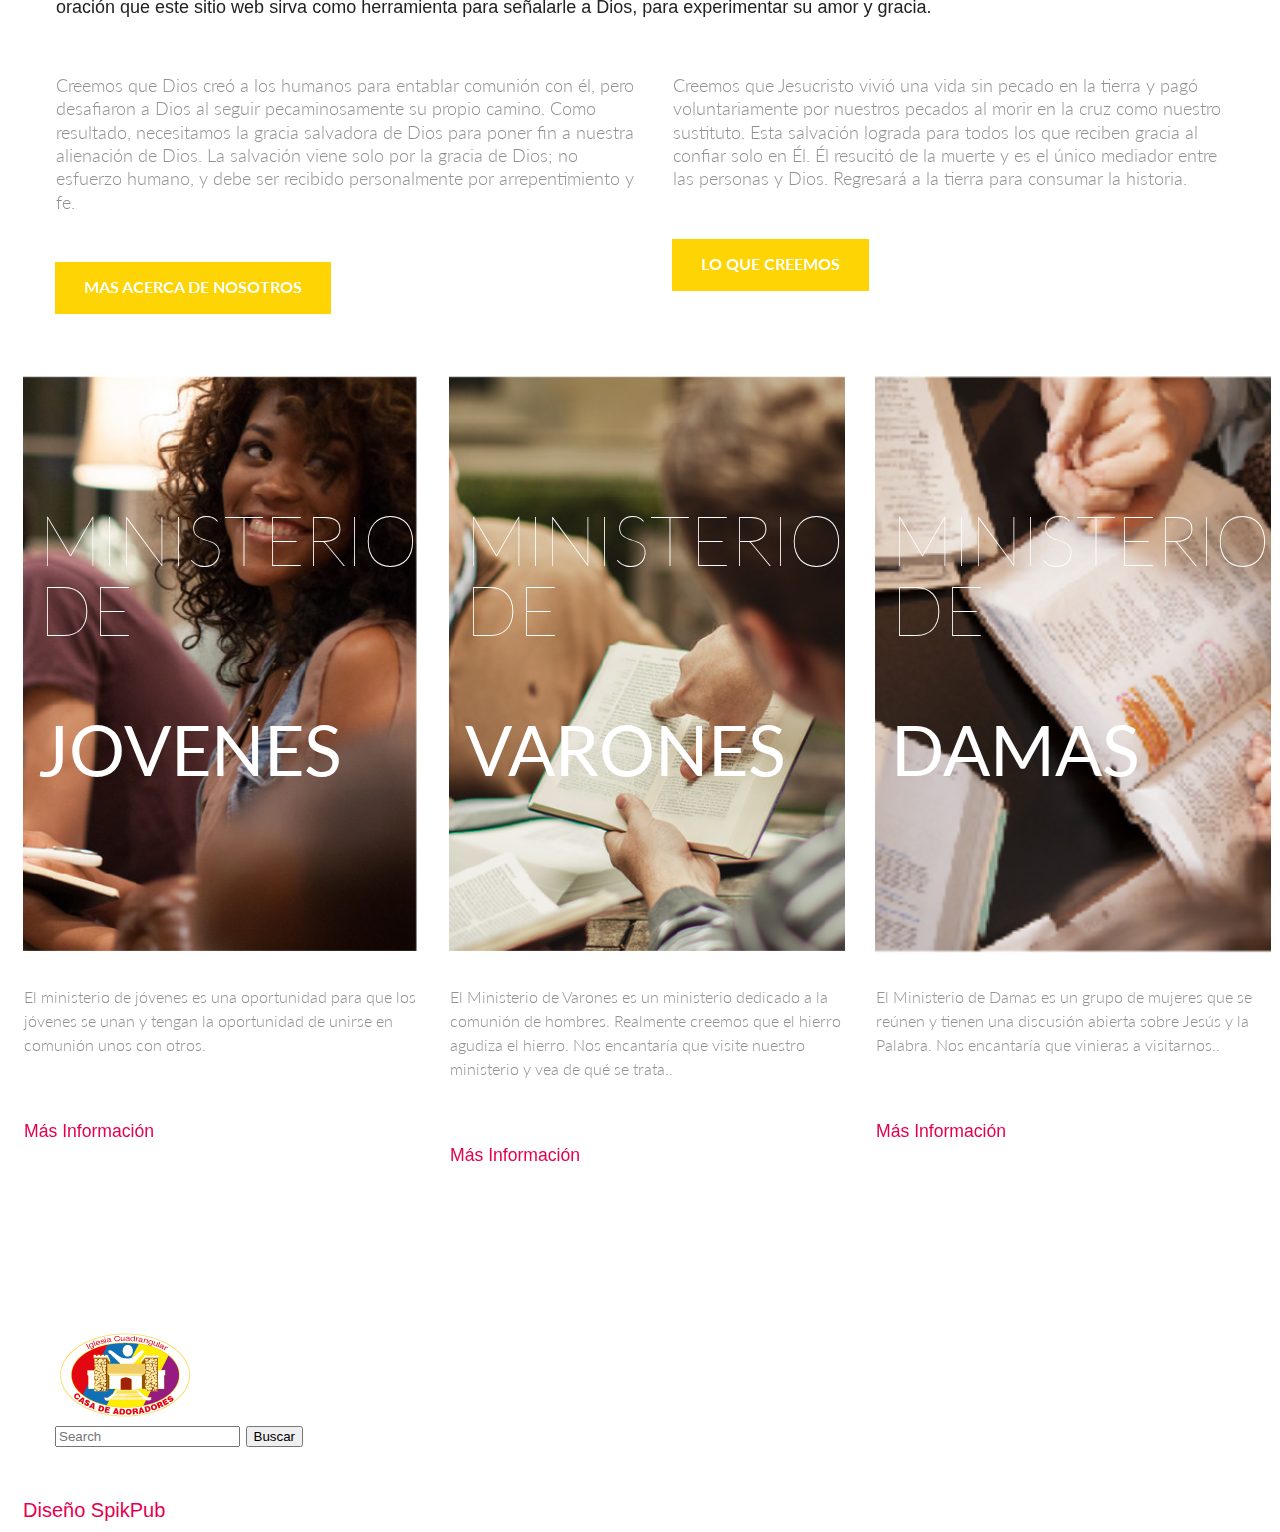
==== commit d61a1698: "311219-1707" ====
--- a/index.html
+++ b/index.html
@@ -1,168 +1,373 @@
 <html lang="es">
-    <head>
-        <title></title>
-        <meta charset="UTF-8">
-        <meta name="viewport" content="width=device-width, initial-scale=1">
-        <link rel="stylesheet" href="https://stackpath.bootstrapcdn.com/bootstrap/4.1.3/css/bootstrap.min.css" integrity="sha384-MCw98/SFnGE8fJT3GXwEOngsV7Zt27NXFoaoApmYm81iuXoPkFOJwJ8ERdknLPMO" crossorigin="anonymous">
-        <!-- <link rel="stylesheet" href="https://cdnjs.cloudflare.com/ajax/libs/animate.css/3.7.0/animate.min.css"> -->
-        <link href="https://unpkg.com/aos@2.3.1/dist/aos.css" rel="stylesheet">
-        <link href="https://fonts.googleapis.com/css?family=Asap:400,400i,500,500i,600,600i,700,700i|Lato:100,100i,300,300i,400,400i,700,700i,900,900i|Merriweather+Sans:300,300i,400,400i,700,700i,800,800i|PT+Sans:400,400i,700,700i|Playball|Racing+Sans+One|Raleway:100,100i,200,200i,300,300i,400,400i,500,500i,600,600i,700,700i,800,800i,900,900i&display=swap&subset=latin-ext" rel="stylesheet">
-        <link rel="stylesheet" href="https://use.fontawesome.com/releases/v5.6.1/css/all.css" integrity="sha384-gfdkjb5BdAXd+lj+gudLWI+BXq4IuLW5IT+brZEZsLFm++aCMlF1V92rMkPaX4PP" crossorigin="anonymous">
-        <link href="css/style.css" rel="stylesheet">
-    </head>
-    <body class="index">
-
-        <!-- SECCION DEL HEADER -->
-        <header class="sticky-top">        
-            <!-- == Logo == -->
-            <div class="container-fluid" >
-                    <div class="row justify-content-center align-items-center bg-dark"><!--fila logo-menu-->
-                        <div class="col-lg-4 mb-1 my-3 text-center"><!--contendor logo-->
-                            <a href="index.html">
-                                <img src="img/svg/Logo-Casa_de_Adoradores-P11-SVG-01.svg" class="img-fluid img-logo" alt="">
-                            </a>
-                        </div><!--fin contenedor logo-->
-                        <div class="col-lg-8 navegacion"><!--contenedor menu-->
-                            <nav class="navbar navbar-expand-md navbar-light justify-content-center">
-                                <button class="navbar-toggler mb-2" type="button" data-toggle="collapse" data-target="#nav_principal" aria-controls="navbarToggleExternalContent" aria-expanded="false" aria-label="Toggle navigation">
-                                    <span class="navbar-toggler-icon"></span>
-                                </button>
-                                <div id="nav_principal" class="collapse navbar-collapse navbar-light justify-content-center justify-content-lg-center text-center text-uppercase"><!--conenedor collapsado-->
-                                    <a href="index.html" class="nav-link active">Inicio</a>
-                                    <a href="nosotros.html" class="nav-link">Nosotros</a>
-                                    <a href="ministerios.html" class="nav-link">Ministerios</a>
-                                    <a href="blog.html" class="nav-link">Blog</a>
-                                    <a href="galeria.html" class="nav-link">Galería</a>
-                                    <a href="contacto.html" class="nav-link">Contacto</a>
-                                </div><!--fin contenedor menu colapsado-->
-                            </nav>
-                        </div><!--fin contenedor menu-->
-                    </div><!--fin fila logo menu-->
-            </div><!--Fin container-fluid de logo y menu-->
-
-            <div id="floating-action-button">
-                <i class="fas fa-angle-double-up"></i>
-            </div>                    
-
-        </header>
-        <!-- section imagen y titulo -->
-        <section class="text-center bg-centro mb-md-3">
-            <h1 class="text-uppercase">Iglesia Bendecida para servir</h1>
-        </section> <!-- fin section imagen y titulo -->
-
-        <!-- section servicio -->
-        <section class="fluid-container bg-servicio">
-            <div class="container py-5">
-                <div class="row py-5">
-                    <div class="col-12 col-md-6 py-5">
-                        <h1 class="text-uppercase text-center">Servicio de Adoración</h1>
-                    </div>
-                    <div class="col-12 col-md-6 py-5 py-md-2 py-xl-5">
-                        <h2 class="text-uppercase text-center"><strong>Visita este Domingo </strong><span>9:00 am</span></h2>
-                        <p>Lorem ipsum, dolor sit amet consectetur adipisicing elit. In ipsum suscipit maxime, beatae fugiat animi praesentium consequuntur dolor similique officiis impedit, tenetur quo odio. Corrupti veritatis autem mollitia repellendus fuga.</p>
-                    </div>
-                </div>
-            </div>
-        </section><!-- fin section servicio -->
-
-        <!-- section infoservicios -->
-        <section class="container-fluid bg-infoservicios">
-            <!-- icono primera fila -->
-            <div class="container py-3 pb-lg-0">
-                <div class="row text-uppercase my-md-2 pt-md-2 pb-md-0 my-lg-3 py-lg-3 text-center">
-                    <div class="col-md-5 col-lg-2 py-md-3 pt-lg-0 py-xl-3  imagecircle1">
-                                <a href="#">
-                            <img class="mx-auto" src="img/png/img-circle2.png">
+
+<head>
+    <title></title>
+    <meta charset="UTF-8">
+    <meta name="viewport" content="width=device-width, initial-scale=1">
+    <link rel="stylesheet" href="https://stackpath.bootstrapcdn.com/bootstrap/4.1.3/css/bootstrap.min.css"
+        integrity="sha384-MCw98/SFnGE8fJT3GXwEOngsV7Zt27NXFoaoApmYm81iuXoPkFOJwJ8ERdknLPMO" crossorigin="anonymous">
+    <!-- <link rel="stylesheet" href="https://cdnjs.cloudflare.com/ajax/libs/animate.css/3.7.0/animate.min.css"> -->
+    <link href="https://unpkg.com/aos@2.3.1/dist/aos.css" rel="stylesheet">
+    <link
+        href="https://fonts.googleapis.com/css?family=Asap:400,400i,500,500i,600,600i,700,700i|Lato:100,100i,300,300i,400,400i,700,700i,900,900i|Merriweather+Sans:300,300i,400,400i,700,700i,800,800i|PT+Sans:400,400i,700,700i|Playball|Racing+Sans+One|Raleway:100,100i,200,200i,300,300i,400,400i,500,500i,600,600i,700,700i,800,800i,900,900i&display=swap&subset=latin-ext"
+        rel="stylesheet">
+    <link rel="stylesheet" href="https://use.fontawesome.com/releases/v5.6.1/css/all.css"
+        integrity="sha384-gfdkjb5BdAXd+lj+gudLWI+BXq4IuLW5IT+brZEZsLFm++aCMlF1V92rMkPaX4PP" crossorigin="anonymous">
+    <link href="style.css" rel="stylesheet">
+</head>
+
+<body class="index">
+
+    <!-- SECCION DEL HEADER -->
+    <header class="sticky-top">
+        <!-- == Logo == -->
+        <div class="container-fluid">
+            <div class="row justify-content-center align-items-center bg-dark">
+                <!--fila logo-menu-->
+                <div class="col-lg-4 mb-1 my-3 text-center">
+                    <!--contendor logo-->
+                    <a href="index.html">
+                        <img src="img/svg/Logo-Casa_de_Adoradores-P11-SVG-01.svg" class="img-fluid img-logo" alt="">
+                    </a>
+                </div>
+                <!--fin contenedor logo-->
+                <div class="col-lg-8 navegacion">
+                    <!--contenedor menu-->
+                    <nav class="navbar navbar-expand-md navbar-light justify-content-center">
+                        <button class="navbar-toggler mb-2" type="button" data-toggle="collapse"
+                            data-target="#nav_principal" aria-controls="navbarToggleExternalContent"
+                            aria-expanded="false" aria-label="Toggle navigation">
+                            <span class="navbar-toggler-icon"></span>
+                        </button>
+                        <div id="nav_principal"
+                            class="collapse navbar-collapse navbar-light justify-content-center justify-content-lg-center text-center text-uppercase">
+                            <!--conenedor collapsado-->
+                            <ul class="navbar-nav">
+                                <li class="nav-item active">
+                                    <a class="nav-link" href="index.html">Inicio</a class="nav-link">
+                                </li>
+                                <li class="nav-item dropdown">
+                                    <a class="nav-link dropdown-toggle" href="#" id="navbarDropdown" role="button"
+                                        data-toggle="dropdown" aria-haspopup="true" aria-expanded="false">
+                                        Nosotros
+                                    </a>
+                                    <div class="dropdown-menu" aria-labelledby="navbarDropdown">
+                                        <a class="dropdown-item" href="#">Action</a>
+                                        <a class="dropdown-item" href="#">Another action</a>
+                                        <div class="dropdown-divider"></div>
+                                        <a class="dropdown-item" href="#">Something else here</a>
+                                    </div>
+                                </li>
+
+                            </ul>
+                            <a href="ministerios.html" class="nav-link">Ministerios</a>
+                            <a href="blog.html" class="nav-link">Blog</a>
+                            <a href="galeria.html" class="nav-link">Galería</a>
+                            <a href="contacto.html" class="nav-link">Contacto</a>
+                        </div>
+                        <!--fin contenedor menu colapsado-->
+                    </nav>
+                </div>
+                <!--fin contenedor menu-->
+            </div>
+            <!--fin fila logo menu-->
+        </div>
+        <!--Fin container-fluid de logo y menu-->
+
+        <div id="floating-action-button">
+            <i class="fas fa-angle-double-up"></i>
+        </div>
+
+    </header>
+    <!-- section imagen y titulo -->
+    <section class="text-center bg-centro mb-md-3">
+        <h1 class="text-uppercase">Iglesia Bendecida para servir</h1>
+    </section> <!-- fin section imagen y titulo -->
+
+    <!-- section servicio -->
+    <section class="fluid-container bg-servicio">
+        <div class="container py-5">
+            <div class="row py-5">
+                <div class="col-12 col-md-6 py-5">
+                    <h1 class="text-uppercase text-center">Servicio de Adoración</h1>
+                </div>
+                <div class="col-12 col-md-6 py-5 py-md-2 py-xl-5">
+                    <h2 class="text-uppercase text-center"><strong>Visita este Domingo </strong><span>9:30 am</span>
+                    </h2>
+                    <p>Lorem ipsum, dolor sit amet consectetur adipisicing elit. In ipsum suscipit maxime, beatae fugiat
+                        animi praesentium consequuntur dolor similique officiis impedit, tenetur quo odio. Corrupti
+                        veritatis autem mollitia repellendus fuga.</p>
+                </div>
+            </div>
+        </div>
+    </section><!-- fin section servicio -->
+
+    <!-- section infoservicios -->
+    <section class="container-fluid bg-infoservicios">
+        <!-- icono primera fila -->
+        <div class="container py-3 pb-lg-0">
+            <div class="row text-uppercase my-md-2 pt-md-2 pb-md-0 my-lg-3 py-lg-3 text-center">
+                <div class="col-md-5 col-lg-2 py-md-3 pt-lg-0 py-xl-3  imagecircle1">
+                    <a href="#">
+                        <img class="mx-auto" src="img/png/img-circle2.png">
+                    </a>
+                </div>
+                <div class="col-md-7 col-lg-4 py-3">
+                    <h1><strong>Dias de</strong></h1>
+                    <h1>servicios</h1>
+                </div>
+                <div class="col-md-5 col-lg-2 py-3 pt-lg-0 py-xl-3 imagecircle2">
+                    <a href="#">
+                        <img class="mx-auto" src="img/png/img-circle.png">
+                    </a>
+                </div>
+                <div class="col-md-7 col-lg-4 py-3">
+                    <h1><strong>Nuestros</strong></h1>
+                    <h1>Ministerios</h1>
+                </div>
+            </div>
+        </div><!-- fin icono primera fila -->
+
+        <!-- icono segunda fila -->
+        <div class="container py-3 pt-lg-0">
+            <div class="row text-uppercase my-md-2 pt-md-2 pb-md-0 my-lg-3 py-lg-3 text-center">
+                <div class="col-md-5 col-lg-2 py-md-3 py-lg-0 py-xl-3 imagecircle3">
+                    <a href="#">
+                        <img class="mx-auto" src="img/png/img-circle.png">
+                    </a>
+                </div>
+                <div class="col-md-7 col-lg-4 py-3">
+                    <h1><strong>Dias de</strong></h1>
+                    <h1>servicios</h1>
+                </div>
+                <div class="col-md-5 col-lg-2 py-3 pt-lg-0 py-xl-3 imagecircle4">
+                    <a href="#">
+                        <img class="mx-auto" src="img/png/img-circle.png">
+                    </a>
+                </div>
+                <div class="col-md-7 col-lg-4 py-3">
+                    <h1><strong>Nuestros</strong></h1>
+                    <h1>Ministerios</h1>
+                </div>
+            </div>
+            <!-- fin icono segunda fila -->
+    </section><!-- fin section infoservicios -->
+
+    <!-- Seccion Acerca de Casa de Adoradores -->
+    <section class="my-5">
+        <div class="moto-widget moto-widget-row row-fixed" data-widget="row">
+            <div class="container-fluid">
+                <div class="row">
+                    <div class="moto-cell col-sm-12" data-container="container">
+                        <div class="moto-widget moto-widget-text moto-preset-default moto-spacing-top-medium moto-spacing-right-auto moto-spacing-bottom-small moto-spacing-left-auto"
+                            data-widget="text" data-preset="default" data-spacing="masa">
+                            <div class="moto-widget-text-content moto-widget-text-editable">
+                                <p class="moto-text_system_7"><span class="moto-color3_3"><strong>ACERCA
+                                            DE</strong>&nbsp; IGLESIA CASA DE ADORADORES</span></p>
+                            </div>
+                        </div>
+                        <div class="moto-widget moto-widget-text moto-preset-default                                     moto-spacing-top-small moto-spacing-right-auto moto-spacing-bottom-auto moto-spacing-left-auto"
+                            data-widget="text" data-preset="default" data-spacing="saaa">
+                            <div class="moto-widget-text-content moto-widget-text-editable">
+                                <p><span style="font-size:18px;">AMAMOS EL HECHO DE QUE ESTÁS AQUÍ E INTERESAMOS EN
+                                        NUESTRA IGLESIA. Sin embargo, lo que es más importante, es nuestra oración que
+                                        este sitio web sirva como herramienta para señalarle a Dios, para experimentar
+                                        su amor y gracia.</span></p>
+                            </div>
+                        </div>
+                    </div>
+                </div>
+            </div>
+        </div>
+        <div class="moto-widget moto-widget-row row-fixed" data-widget="row">
+            <div class="container-fluid">
+                <div class="row">
+                    <div class="moto-cell col-sm-6" data-container="container">
+                        <div class="moto-widget moto-widget-text moto-preset-default                                   moto-spacing-top-small moto-spacing-right-auto moto-spacing-bottom-small moto-spacing-left-auto"
+                            data-widget="text" data-preset="default" data-spacing="sasa">
+                            <div class="moto-widget-text-content moto-widget-text-editable">
+                                <p class="moto-text_system_10"><span class="moto-color5_5">Creemos que Dios creó a los
+                                        humanos para entablar comunión con él, pero desafiaron a Dios al seguir
+                                        pecaminosamente su propio camino. Como resultado, necesitamos la gracia
+                                        salvadora de Dios para poner fin a nuestra alienación de Dios. La salvación
+                                        viene solo por la gracia de Dios; no esfuerzo humano, y debe ser recibido
+                                        personalmente por arrepentimiento y fe.</span></p>
+                            </div>
+                        </div>
+                        <div data-widget-id="wid__button__5d448a4793efc"
+                            class="moto-widget moto-widget-button moto-preset-default moto-align-left moto-spacing-top-small moto-spacing-right-auto moto-spacing-bottom-medium moto-spacing-left-auto "
+                            data-widget="button">
+                            <a href="about-us\index.html" data-action="page"
+                                class="moto-widget-button-link moto-size-small moto-link"><span
+                                    class="fa moto-widget-theme-icon"></span> <span class="moto-widget-button-label">MAS
+                                    ACERCA DE NOSOTROS</span></a>
+                        </div>
+                    </div>
+                    <div class="moto-cell col-sm-6" data-container="container">
+                        <div class="moto-widget moto-widget-text moto-preset-default                                   moto-spacing-top-small moto-spacing-right-auto moto-spacing-bottom-small moto-spacing-left-auto"
+                            data-widget="text" data-preset="default" data-spacing="sasa">
+                            <div class="moto-widget-text-content moto-widget-text-editable">
+                                <p class="moto-text_system_10"><span class="moto-color5_5">Creemos que Jesucristo vivió
+                                        una vida sin pecado en la tierra y pagó voluntariamente por nuestros pecados al
+                                        morir en la cruz como nuestro sustituto. Esta salvación lograda para todos los
+                                        que reciben gracia al confiar solo en Él. Él resucitó de la muerte y es el único
+                                        mediador entre las personas y Dios. Regresará a la tierra para consumar la
+                                        historia.</span></p>
+                            </div>
+                        </div>
+                        <div data-widget-id="wid__button__5d448a47940a9"
+                            class="moto-widget moto-widget-button moto-preset-default moto-align-left moto-spacing-top-small moto-spacing-right-auto moto-spacing-bottom-medium moto-spacing-left-auto "
+                            data-widget="button">
+                            <a href="what-we-believe\index.html" data-action="page"
+                                class="moto-widget-button-link moto-size-small moto-link"><span
+                                    class="fa moto-widget-theme-icon"></span> <span class="moto-widget-button-label">LO
+                                    QUE CREEMOS</span></a>
+                        </div>
+                    </div>
+                </div>
+            </div>
+        </div>
+
+
+    </section><!-- fin Seccion Acerca de Casa de Adoradores -->
+
+    <section>
+
+        <div class="moto-widget moto-widget-row" data-widget="row">
+            <div class="container-fluid">
+                <div class="row">
+                    <div class="moto-cell col-sm-4" data-container="container">
+                        <div data-css-name="moto-container_content_557998b2"
+                            class="moto-widget moto-widget-container moto-container_content_557998b2"
+                            data-widget="container" data-container="container">
+                            <div class="moto-widget moto-widget-text moto-preset-default                                                                                                        moto-spacing-top-medium moto-spacing-right-auto moto-spacing-bottom-large moto-spacing-left-small"
+                                data-widget="text" data-preset="default" data-spacing="mals">
+                                <div class="moto-widget-text-content moto-widget-text-editable">
+                                    <p class="moto-text_system_7">MINISTERIO DE</p>
+                                    <p class="moto-text_system_7"><strong>JOVENES</strong></p>
+                                </div>
+                            </div>
+                        </div>
+                        <div class="moto-widget moto-widget-text moto-preset-default moto-spacing-top-small moto-spacing-right-auto moto-spacing-bottom-medium moto-spacing-left-auto"
+                            data-widget="text" data-preset="default" data-spacing="sama">
+                            <div class="moto-widget-text-content moto-widget-text-editable">
+                                <p class="moto-text_system_11"><span class="moto-color5_5">El ministerio de jóvenes es
+                                        una oportunidad para que los jóvenes se unan y tengan la oportunidad de unirse
+                                        en comunión unos con otros.&nbsp;</span></p>
+                                <p class="moto-text_system_11"><span class="moto-color5_5">​</span></p>
+                                <p>
+                                    <font color="#919191"><a class="btn btn-outline-warning" href="#" role="button">Más
+                                            Información</a>​</font>
+                                </p>
+                            </div>
+                        </div>
+                    </div>
+                    <div class="moto-cell col-sm-4" data-container="container">
+                        <div data-css-name="moto-container_content_557a7ab3"
+                            class="moto-widget moto-widget-container moto-container_content_557a7ab3"
+                            data-widget="container" data-container="container">
+                            <div class="moto-widget moto-widget-text moto-preset-default                                                                                                       moto-spacing-top-medium moto-spacing-right-auto moto-spacing-bottom-large moto-spacing-left-small"
+                                data-widget="text" data-preset="default" data-spacing="mals">
+                                <div class="moto-widget-text-content moto-widget-text-editable">
+                                    <p class="moto-text_system_7">MINISTERIO DE</p>
+                                    <p class="moto-text_system_7"><strong>VARONES</strong></p>
+                                </div>
+                            </div>
+                        </div>
+                        <div class="moto-widget moto-widget-text moto-preset-default                                   moto-spacing-top-small moto-spacing-right-auto moto-spacing-bottom-medium moto-spacing-left-auto"
+                            data-widget="text" data-preset="default" data-spacing="sama">
+                            <div class="moto-widget-text-content moto-widget-text-editable">
+                                <p class="moto-text_system_11"><span class="moto-color5_5">El Ministerio de Varones es
+                                        un ministerio dedicado a la comunión de hombres. Realmente creemos que el hierro
+                                        agudiza el hierro. Nos encantaría que visite nuestro ministerio y vea de qué se
+                                        trata..</span></p>
+                                <p class="moto-text_system_11"><span class="moto-color5_5">​</span></p>
+                                <p><span class="moto-color5_5">
+                                        <font color="#919191"><a class="btn btn-outline-warning" href="#"
+                                                role="button">Más Información</a>​</font>
+                                    </span></p>
+                            </div>
+                        </div>
+                    </div>
+                    <div class="moto-cell col-sm-4" data-container="container">
+                        <div data-css-name="moto-container_content_557a7ce1"
+                            class="moto-widget moto-widget-container moto-container_content_557a7ce1"
+                            data-widget="container" data-container="container">
+                            <div class="moto-widget moto-widget-text moto-preset-default                               moto-spacing-top-medium moto-spacing-right-auto moto-spacing-bottom-large moto-spacing-left-small"
+                                data-widget="text" data-preset="default" data-spacing="mals">
+                                <div class="moto-widget-text-content moto-widget-text-editable">
+                                    <p class="moto-text_system_7">MINISTERIO DE</p>
+                                    <p class="moto-text_system_7"><strong>DAMAS</strong></p>
+                                </div>
+                            </div>
+                        </div>
+                        <div class="moto-widget moto-widget-text moto-preset-default                                    moto-spacing-top-small moto-spacing-right-auto moto-spacing-bottom-medium moto-spacing-left-auto"
+                            data-widget="text" data-preset="default" data-spacing="sama">
+                            <div class="moto-widget-text-content moto-widget-text-editable">
+                                <p class="moto-text_system_11"><span class="moto-color5_5">El Ministerio de Damas es un
+                                        grupo de mujeres que se reúnen y tienen una discusión abierta sobre Jesús y la
+                                        Palabra. Nos encantaría que vinieras a visitarnos..</span></p>
+                                <p class="moto-text_system_11"><span class="moto-color5_5"></span><br></p>
+                                <p><span class="moto-color5_5">
+                                        <font color="#919191"><a class="btn btn-outline-warning" href="#"
+                                                role="button">Más Información</a>​</font>​
+                                    </span></p>
+                            </div>
+                        </div>
+                    </div>
+                </div>
+            </div>
+        </div>
+    </section>
+
+    <!--FOOTER-->
+    <footer class="container-fluid bg-dark mask-footer">
+        <div class="container">
+            <div class="row pt-5">
+                <div class="col-md-4 row-social">
+                    <h4 class="text-center">Encuéntranos en</h4>
+                    <div class="social-footer text-center separador-3">
+                        <a class="btn btn-social-icon btn-twitter">
+                            <span class="fab fa-twitter"></span>
                         </a>
-                    </div>
-                    <div class="col-md-7 col-lg-4 py-3">
-                        <h1><strong>Dias de</strong></h1>
-                        <h1>servicios</h1>
-                    </div>
-                    <div class="col-md-5 col-lg-2 py-3 pt-lg-0 py-xl-3 imagecircle2">
-                            <a href="#">
-                                <img class="mx-auto" src="img/png/img-circle.png">
-                            </a>
-                    </div>
-                    <div class="col-md-7 col-lg-4 py-3">
-                            <h1><strong>Nuestros</strong></h1>
-                            <h1>Ministerios</h1>
-                    </div>
-                </div>
-            </div><!-- fin icono primera fila -->
-
-            <!-- icono segunda fila -->
-            <div class="container py-3 pt-lg-0">
-                <div class="row text-uppercase my-md-2 pt-md-2 pb-md-0 my-lg-3 py-lg-3 text-center">
-                    <div class="col-md-5 col-lg-2 py-md-3 py-lg-0 py-xl-3 imagecircle3">
-                                <a href="#">
-                            <img class="mx-auto" src="img/png/img-circle.png">
+                        <a class="btn btn-social-icon btn-facebook">
+                            <span class="fab fa-facebook"></span>
                         </a>
-                    </div>
-                    <div class="col-md-7 col-lg-4 py-3">
-                        <h1><strong>Dias de</strong></h1>
-                        <h1>servicios</h1>
-                    </div>
-                    <div class="col-md-5 col-lg-2 py-3 pt-lg-0 py-xl-3 imagecircle4">
-                            <a href="#">
-                                <img class="mx-auto" src="img/png/img-circle.png">
-                            </a>
-                    </div>
-                    <div class="col-md-7 col-lg-4 py-3">
-                            <h1><strong>Nuestros</strong></h1>
-                            <h1>Ministerios</h1>
-                    </div>
-                </div>
-            <!-- fin icono segunda fila -->
-        </section><!-- fin section infoservicios -->
-        
-
-
-        <!--FOOTER-->
-        <footer class="container-fluid bg-footer mask-footer">
-            <div class="container">
-                <div class="row">
-                    <div class="col-md-4 row-social">
-                        <h4 class="text-center">Encuéntranos en</h4>
-                        <div class="social-footer text-center separador-3">
-                            <a class="btn btn-social-icon btn-twitter">
-                                <span class="fab fa-twitter"></span>
-                            </a>
-                            <a class="btn btn-social-icon btn-facebook">
-                                <span class="fab fa-facebook"></span>
-                            </a>
-                            <a class="btn btn-social-icon btn-instagram">
-                                <span class="fab fa-instagram"></span>
-                            </a>
-                        </div>
-                    </div>
-                    <div class="col-md-4 row-logo text-center">
-                        <img class="img-fluid" src="img/Logo-Casa_de_Adoradores-P11.png" alt="img">
-                    </div>
-                    <div class="col-md-4 row-buscar">
-                        <form class="form-inline">
-                            <input class="form-control mr-sm-2" type="search" placeholder="Search" aria-label="Search">
-                            <button class="btn btn-outline-secondary my-2 my-sm-0" type="submit">Buscar</button>
-                        </form>
-                    </div>
-                </div>
-            </div>
-            <div class="barra-footer mt-4 mask-footer text-center ">
-                <div class="copyright pt-5"><span>@2019</span>&nbspTodos los Derechos reservados<span>&nbspIglesia Casa de Adoradores</span></div>
-                <div class="pb-3"><a href="https=www.spikpub.com">Diseño SpikPub</a></div>
-            </div>
-        </footer>
-
-
-
-        <!-- <script src="https://ajax.googleapis.com/ajax/libs/jquery/3.3.1/jquery.min.js"></script> -->
-        <script src="https://code.jquery.com/jquery-3.3.1.js" integrity="sha256-2Kok7MbOyxpgUVvAk/HJ2jigOSYS2auK4Pfzbm7uH60=" crossorigin="anonymous"></script>
-        <script src="js/popper.js"></script>
-        <script src="js/bootstrap.js"></script>
-        <script src="js/filtergallery.js"></script>
-        <script src="js/boton-scroll.js"></script>
-
-
-
-    </body>
+                        <a class="btn btn-social-icon btn-instagram">
+                            <span class="fab fa-instagram"></span>
+                        </a>
+                    </div>
+                </div>
+                <div class="col-md-4 row-logo text-center">
+                    <img class="img-fluid" src="img/Logo-Casa_de_Adoradores-P11.png" alt="img">
+                </div>
+                <div class="col-md-4 row-buscar">
+                    <form class="form-inline">
+                        <input class="form-control mr-sm-2" type="search" placeholder="Search" aria-label="Search">
+                        <button class="btn btn-outline-light my-2 my-sm-0" type="submit">Buscar</button>
+                    </form>
+                </div>
+            </div>
+        </div>
+        <div class="barra-footer mt-4 mask-footer text-center pb-5 ">
+            <div class="copyright pt-5"><span>@2019</span>&nbspTodos los Derechos reservados<span>&nbspIglesia Casa de
+                    Adoradores</span></div>
+            <div class="pb-3 "><a href="https=www.spikpub.com">Diseño SpikPub</a></div>
+        </div>
+    </footer>
+
+
+
+    <!-- <script src="https://ajax.googleapis.com/ajax/libs/jquery/3.3.1/jquery.min.js"></script> -->
+    <script src="https://code.jquery.com/jquery-3.3.1.js"
+        integrity="sha256-2Kok7MbOyxpgUVvAk/HJ2jigOSYS2auK4Pfzbm7uH60=" crossorigin="anonymous"></script>
+    <script src="js/popper.js"></script>
+    <script src="js/bootstrap.js"></script>
+    <script src="js/filtergallery.js"></script>
+    <script src="js/boton-scroll.js"></script>
+
+
+
+</body>
+
 </html>--- a/style.css
+++ b/style.css
@@ -0,0 +1,6739 @@
+@charset "UTF-8";
+/* @import
+  'vendors/normalize'; */
+/**
+ * Set up a decent box model on the root element
+ */
+html {
+  -webkit-box-sizing: border-box;
+          box-sizing: border-box; }
+
+/**
+ * Make all elements from the DOM inherit from the parent box-sizing
+ * Since `*` has a specificity of 0, it does not override the `html` value
+ * making all elements inheriting from the root box-sizing value
+ * See: https://css-tricks.com/inheriting-box-sizing-probably-slightly-better-best-practice/
+ */
+*,
+*::before,
+*::after {
+  -webkit-box-sizing: inherit;
+          box-sizing: inherit; }
+
+/**
+ * Basic styles for links
+ */
+a {
+  color: #e50050;
+  text-decoration: none; }
+  a:hover, a:active, a:focus {
+    color: #222222;
+    text-decoration: underline; }
+
+/*font-family: 'Playball', cursive;
+font-family: 'Racing Sans One', cursive; */
+body {
+  font-family: "Lato", sans-serif;
+  font-weight: 300;
+  font-size: 16px;
+  color: #2b2b2b; }
+
+h1, h2, h3, h4, h5 {
+  font-family: "Lato", sans-serif; }
+
+p {
+  font-weight: 300;
+  line-height: 2rem;
+  font-size: 1.1rem; }
+
+/**
+ * Basic typography style for copy text
+ */
+body {
+  color: #222222;
+  font: normal 125%/1.4 "Open Sans", "Helvetica Neue Light", "Helvetica Neue", "Helvetica", "Arial", sans-serif; }
+
+/**
+ * Clear inner floats
+ */
+.clearfix::after {
+  clear: both;
+  content: '';
+  display: table; }
+
+/**
+ * Main content containers
+ * 1. Make the container full-width with a maximum width
+ * 2. Center it in the viewport
+ * 3. Leave some space on the edges, especially valuable on small screens
+ */
+.container {
+  max-width: 1180px;
+  /* 1 */
+  margin-left: auto;
+  /* 2 */
+  margin-right: auto;
+  /* 2 */
+  padding-left: 20px;
+  /* 3 */
+  padding-right: 20px;
+  /* 3 */
+  width: 100%;
+  /* 1 */ }
+
+/**
+ * Hide text while making it readable for screen readers
+ * 1. Needed in WebKit-based browsers because of an implementation bug;
+ *    See: https://code.google.com/p/chromium/issues/detail?id=457146
+ */
+.hide-text {
+  overflow: hidden;
+  padding: 0;
+  /* 1 */
+  text-indent: 101%;
+  white-space: nowrap; }
+
+/**
+ * Hide element while making it readable for screen readers
+ * Shamelessly borrowed from HTML5Boilerplate:
+ * https://github.com/h5bp/html5-boilerplate/blob/master/src/css/main.css#L119-L133
+ */
+.visually-hidden {
+  border: 0;
+  clip: rect(0 0 0 0);
+  height: 1px;
+  margin: -1px;
+  overflow: hidden;
+  padding: 0;
+  position: absolute;
+  width: 1px; }
+
+header .img-logo {
+  height: 80px; }
+
+header .navegacion .navbar-toggler {
+  color: #f8f9fa;
+  border-color: #dee2e6; }
+
+header .navegacion .navbar-toggler-icon {
+  background-color: #f8f402; }
+
+header .navegacion .nav-item {
+  color: #fff;
+  font-family: "Lato", sans-serif;
+  font-weight: 700;
+  -webkit-transition: border-top .2s ease-in-out;
+  transition: border-top .2s ease-in-out;
+  -webkit-transition: border-bottom .2s ease-in-out;
+  transition: border-bottom .2s ease-in-out; }
+
+header .navegacion .nav-item:hover {
+  color: #ffffb8;
+  border-top: 3px solid #ffd711;
+  border-bottom: 3px solid #ffd711; }
+
+header .navegacion .nav-link.active {
+  color: #ffd711; }
+
+@media (min-width: 720px) {
+  header .img-logo {
+    height: 80px; }
+
+  header .navegacion .nav-link {
+    color: #fff;
+    font-family: "Lato", sans-serif;
+    font-weight: 700; } }
+@media (min-width: 960px) {
+  header .navegacion .nav-link {
+    font-size: 17px; } }
+@media (min-width: 1300px) {
+  header .img-logo {
+    height: 100px; } }
+footer {
+  color: white; }
+
+/* variable */
+/* scss-file */
+*, body * {
+  z-index: 10;
+  -webkit-transition: all 0.3s cubic-bezier(0.68, -0.55, 0.27, 1.55);
+  transition: all 0.3s cubic-bezier(0.68, -0.55, 0.27, 1.55); }
+
+#floating-action-button {
+  position: fixed;
+  bottom: 1vh;
+  right: 1vw;
+  min-width: 50px;
+  min-height: 50px;
+  max-width: 60px;
+  max-height: 60px;
+  width: 5vw;
+  height: 5vw;
+  border-radius: 100%;
+  cursor: pointer;
+  /* center-flex */
+  display: -webkit-box;
+  display: -ms-flexbox;
+  display: flex;
+  -webkit-box-align: center;
+      -ms-flex-align: center;
+          align-items: center;
+  -webkit-box-pack: center;
+      -ms-flex-pack: center;
+          justify-content: center;
+  /* material shadow */
+  -webkit-box-shadow: 0 1px 3px rgba(0, 0, 0, 0.12), 0 1px 2px rgba(0, 0, 0, 0.24);
+          box-shadow: 0 1px 3px rgba(0, 0, 0, 0.12), 0 1px 2px rgba(0, 0, 0, 0.24); }
+  #floating-action-button:hover {
+    -webkit-box-shadow: 0 14px 28px rgba(0, 0, 0, 0.25), 0 10px 10px rgba(0, 0, 0, 0.22);
+            box-shadow: 0 14px 28px rgba(0, 0, 0, 0.25), 0 10px 10px rgba(0, 0, 0, 0.22); }
+  #floating-action-button i {
+    font-size: 2rem;
+    color: #2b2b2b; }
+
+/* DO NOT COPY */
+/* 
+.just-for-codepen{
+    color: #212121;
+    background: linear-gradient(to bottom, #f3e5f5 0%,#f3e5f5 10%,#e1bee7 10%,#e1bee7 20%,#ce93d8 20%,#ce93d8 30%,#ba68c8 30%,#ba68c8 40%,#ab47bc 40%,#ab47bc 50%,#9c27b0 50%,#9c27b0 60%,#8e24aa 60%,#8e24aa 70%,#7b1fa2 70%,#7b1fa2 80%,#6a1b9a 80%,#6a1b9a 90%,#4a148c 90%,#4a148c 100%);
+    height: 100vh;
+    padding: 20vw 20vh;
+    a{
+    color: #212121;
+    text-decoration: none;
+        &:hover{
+            color: #304FFE;
+            text-decoration: underline;
+        }
+    }
+} */
+section.bg-centro {
+  background-image: url(../img/fondo/fondo-1.jpg);
+  min-height: 600px;
+  background-attachment: fixed;
+  background-position: top center;
+  background-repeat: no-repeat;
+  background-size: cover; }
+
+section.bg-centro h1 {
+  color: #fff;
+  font-weight: 200;
+  font-size: 2.5rem;
+  padding-top: 50%; }
+
+@media (min-width: 720px) {
+  section.bg-centro {
+    margin-bottom: 0px !important; }
+
+  section.bg-centro h1 {
+    font-size: 6rem;
+    padding-top: 15%; } }
+section.bg-servicio {
+  background-color: #ffd711; }
+
+section.bg-servicio h1 {
+  color: #fff;
+  font-size: 3.5rem;
+  font-weight: 200; }
+
+section.bg-servicio h2 {
+  font-family: 'Raleway', sans-serif;
+  color: #fff;
+  font-size: 2.2rem;
+  font-weight: bold; }
+
+section.bg-servicio h2 span {
+  font-family: "Lato", sans-serif;
+  font-weight: 400; }
+
+@media (min-width: 720px) {
+  section.bg-servicio h1 {
+    font-size: 3rem; } }
+@media (min-width: 960px) {
+  section.bg-servicio h1 {
+    font-size: 3.5rem; } }
+@media (min-width: 1300px) {
+  section.bg-servicio h1 {
+    font-size: 5rem; } }
+section.bg-infoservicios {
+  background-image: url(../img/fondo/fondo-3.jpeg);
+  min-height: 650px;
+  background-attachment: fixed;
+  background-position: top center;
+  background-repeat: no-repeat;
+  background-size: cover; }
+
+section.bg-infoservicios {
+  position: relative; }
+
+section.bg-infoservicios div.imagecircle1::before {
+  content: "" url(../img/svg/clock.svg) "";
+  display: block;
+  width: 120px;
+  height: 120px;
+  position: absolute;
+  left: 34%;
+  top: 15%; }
+
+section.bg-infoservicios div.imagecircle2::before {
+  content: "" url(../img/svg/clipboard-list.svg) "";
+  display: block;
+  width: 120px;
+  height: 120px;
+  position: absolute;
+  left: 33%;
+  top: 20%; }
+
+section.bg-infoservicios div.imagecircle3::before {
+  content: "" url(../img/svg/biblia.svg) "";
+  display: block;
+  width: 120px;
+  height: 120px;
+  position: absolute;
+  left: 33%;
+  top: 15%; }
+
+section.bg-infoservicios div.imagecircle4::before {
+  content: "" url(../img/svg/sobre.svg) "";
+  display: block;
+  width: 120px;
+  height: 120px;
+  position: absolute;
+  left: 32%;
+  top: 15%; }
+
+section.bg-infoservicios div h1 {
+  color: #fff;
+  font-size: 3.5rem;
+  font-weight: 200; }
+
+@media (min-width: 720px) {
+  section.bg-infoservicios div.imagecircle1::before {
+    left: 40%;
+    top: 18%; }
+
+  section.bg-infoservicios div.imagecircle2::before {
+    left: 40%;
+    top: 21%; }
+
+  section.bg-infoservicios div.imagecircle3::before {
+    left: 40%;
+    top: 18%; }
+
+  section.bg-infoservicios div.imagecircle4::before {
+    left: 39%;
+    top: 17%; }
+
+  section.bg-infoservicios div h1 {
+    font-size: 4rem; } }
+@media (min-width: 960px) {
+  section.bg-infoservicios div.imagecircle1::before {
+    left: 33%;
+    top: 19%; }
+
+  section.bg-infoservicios div.imagecircle2::before {
+    left: 30%;
+    top: 19%; }
+
+  section.bg-infoservicios div.imagecircle3::before {
+    left: 30%;
+    top: 18%; }
+
+  section.bg-infoservicios div.imagecircle4::before {
+    left: 30%;
+    top: 19%; }
+
+  section.bg-infoservicios div h1 {
+    font-size: 4rem; } }
+@media (min-width: 1024px) {
+  section.bg-infoservicios div.imagecircle1::before {
+    left: 33%;
+    top: 14%; }
+
+  section.bg-infoservicios div.imagecircle2::before {
+    left: 30%;
+    top: 15%; }
+
+  section.bg-infoservicios div.imagecircle3::before {
+    left: 30%;
+    top: 15%; }
+
+  section.bg-infoservicios div.imagecircle4::before {
+    left: 23%;
+    top: 15%; }
+
+  section.bg-infoservicios div h1 {
+    font-size: 2.7rem; } }
+@media (min-width: 1300px) {
+  section.bg-infoservicios div.imagecircle1::before {
+    left: 25%;
+    top: 18%; }
+
+  section.bg-infoservicios div.imagecircle2::before {
+    left: 25%;
+    top: 18%; }
+
+  section.bg-infoservicios div.imagecircle3::before {
+    left: 25%;
+    top: 18%; }
+
+  section.bg-infoservicios div.imagecircle4::before {
+    left: 25%;
+    top: 15%; }
+
+  section.bg-infoservicios div h1 {
+    font-size: 4rem; } }
+.ng-cloak,
+.x-ng-cloak,
+[data-ng-cloak],
+[ng-cloak],
+[ng\:cloak],
+[x-ng-cloak] {
+  display: none !important; }
+
+.moto-widget {
+  position: relative; }
+
+.frame-empty,
+.moto-widget-cover {
+  display: none; }
+
+.moto-anchor {
+  position: absolute;
+  top: 0; }
+
+.moto-align-left {
+  text-align: left; }
+
+.moto-align-center {
+  text-align: center; }
+
+.moto-align-right {
+  text-align: right; }
+
+.moto-absolute-position__container {
+  position: absolute;
+  top: 0;
+  left: 0;
+  right: 0;
+  bottom: 0; }
+
+.moto-absolute-position {
+  position: absolute; }
+
+.moto-absolute-position_left-top {
+  top: 0;
+  left: 0; }
+
+.moto-absolute-position_center-top,
+.moto-absolute-position_top {
+  top: 0;
+  left: 50%;
+  -webkit-transform: translateX(-50%);
+  transform: translateX(-50%); }
+
+.moto-absolute-position_right-top {
+  top: 0;
+  right: 0; }
+
+.moto-absolute-position_left,
+.moto-absolute-position_left-center {
+  left: 0;
+  top: 50%;
+  -webkit-transform: translateY(-50%);
+  transform: translateY(-50%); }
+
+.moto-absolute-position_center,
+.moto-absolute-position_center-center {
+  top: 50%;
+  left: 50%;
+  -webkit-transform: translate(-50%, -50%);
+  transform: translate(-50%, -50%); }
+
+.moto-absolute-position_right,
+.moto-absolute-position_right-center {
+  right: 0;
+  top: 50%;
+  -webkit-transform: translateY(-50%);
+  transform: translateY(-50%); }
+
+.moto-absolute-position_left-bottom {
+  bottom: 0;
+  left: 0; }
+
+.moto-absolute-position_bottom,
+.moto-absolute-position_center-bottom {
+  bottom: 0;
+  left: 50%;
+  -webkit-transform: translateX(-50%);
+  transform: translateX(-50%); }
+
+.moto-absolute-position_right-bottom {
+  bottom: 0;
+  right: 0; }
+
+.moto-back-to-top-button {
+  position: fixed;
+  visibility: hidden;
+  opacity: 0;
+  cursor: pointer;
+  z-index: 500; }
+
+.moto-back-to-top-button.moto-back-to-top-button_visible {
+  visibility: visible;
+  opacity: 1; }
+
+.moto-back-to-top-button .moto-back-to-top-button-link {
+  display: inline-block; }
+
+.moto-popup__content_error {
+  font-family: Verdana, sans-serif;
+  color: #d3d8db;
+  font-size: 16px;
+  text-align: center; }
+
+.moto-popup_content .moto-sticky__attached_top {
+  top: 50px; }
+
+.moto-background-video-container {
+  overflow: hidden;
+  border-radius: inherit;
+  -webkit-transform: translateZ(0);
+  transform: translateZ(0); }
+
+.moto-background-video {
+  min-height: 100%;
+  min-width: 100%;
+  max-width: 100%;
+  height: auto;
+  width: auto; }
+
+.moto-background-video_fill-by-height {
+  max-height: 100%;
+  max-width: none; }
+
+@-webkit-keyframes zb {
+  0% {
+    -webkit-transform: rotate(0deg);
+    transform: rotate(0deg); }
+  to {
+    -webkit-transform: rotate(1turn);
+    transform: rotate(1turn); } }
+@keyframes zb {
+  0% {
+    -webkit-transform: rotate(0deg);
+    transform: rotate(0deg); }
+  to {
+    -webkit-transform: rotate(1turn);
+    transform: rotate(1turn); } }
+@media screen and (max-width: 1039px) {
+  .moto-visible-on_desktop {
+    display: none; } }
+@media screen and (max-width: 767px) {
+  .moto-visible-on_tablet {
+    display: none; } }
+@media screen and (max-width: 479px) {
+  .moto-visible-on_mobile-h {
+    display: none; } }
+@media screen and (max-width: 1039px) {
+  .moto-align-left_tablet {
+    text-align: left; }
+
+  .moto-align-center_tablet {
+    text-align: center; }
+
+  .moto-align-right_tablet {
+    text-align: right; } }
+@media screen and (max-width: 767px) {
+  .moto-align-left_mobile-h {
+    text-align: left; }
+
+  .moto-align-center_mobile-h {
+    text-align: center; }
+
+  .moto-align-right_mobile-h {
+    text-align: right; } }
+@media screen and (max-width: 479px) {
+  .moto-align-left_mobile-v {
+    text-align: left; }
+
+  .moto-align-center_mobile-v {
+    text-align: center; }
+
+  .moto-align-right_mobile-v {
+    text-align: right; } }
+.moto-sticky__hidden {
+  display: none; }
+
+.moto-sticky__attached,
+.moto-sticky__attached_bottom,
+.moto-sticky__attached_top {
+  position: fixed;
+  z-index: 400;
+  -webkit-transform: translateZ(0);
+  transform: translateZ(0);
+  -moz-transform: none; }
+
+.moto-sticky__attached_top {
+  top: 0; }
+
+.moto-sticky__attached_bottom {
+  bottom: 0; }
+
+.moto-sticky-pseudo-element {
+  position: static; }
+
+@media screen and (max-width: 767px) {
+  .moto-sticky-pseudo-element,
+  .moto-widget.moto-sticky__hidden {
+    display: none !important; }
+
+  .moto-section.moto-sticky__attached,
+  .moto-widget.moto-sticky__attached {
+    position: static !important;
+    width: auto !important;
+    -webkit-transform: initial;
+    transform: none; } }
+.lazyload {
+  min-height: 1px;
+  display: block; }
+
+.moto-widget-accordion .moto-widget-accordion__header {
+  display: -webkit-box;
+  display: -ms-flexbox;
+  display: flex;
+  cursor: pointer;
+  -webkit-user-select: none;
+  -moz-user-select: none;
+  -ms-user-select: none;
+  user-select: none; }
+
+.moto-widget-accordion .moto-widget-accordion__header:focus {
+  outline: none; }
+
+.moto-widget-accordion .moto-widget-accordion__header-item {
+  display: -webkit-box;
+  display: -ms-flexbox;
+  display: flex;
+  -webkit-box-pack: center;
+  -ms-flex-pack: center;
+  justify-content: center;
+  -webkit-box-orient: vertical;
+  -webkit-box-direction: normal;
+  -ms-flex-direction: column;
+  flex-direction: column; }
+
+.moto-widget-accordion .moto-widget-accordion__header-icon {
+  -webkit-box-ordinal-group: 3;
+  -ms-flex-order: 2;
+  order: 2; }
+
+.moto-widget-accordion .moto-widget-accordion__header-title {
+  width: 100%;
+  -webkit-box-ordinal-group: 4;
+  -ms-flex-order: 3;
+  order: 3; }
+
+.moto-widget-accordion .moto-widget-accordion__collapse-icon {
+  -webkit-box-ordinal-group: 5;
+  -ms-flex-order: 4;
+  order: 4; }
+
+.moto-widget-accordion .moto-widget-accordion__item_collapse-icon-left .moto-widget-accordion__collapse-icon {
+  -webkit-box-ordinal-group: 2;
+  -ms-flex-order: 1;
+  order: 1; }
+
+.moto-widget-accordion .moto-widget-accordion__item:last-child {
+  margin-bottom: 0; }
+
+.moto-widget-accordion.moto-preset-default .moto-widget-accordion__header {
+  padding: 13px 3px; }
+
+.moto-widget-accordion.moto-preset-default .moto-widget-accordion__header-item {
+  margin: 0 7px; }
+
+.moto-widget-accordion.moto-preset-default .moto-widget-accordion__content {
+  padding: 6px 10px 13px; }
+
+.moto-widget-accordion.moto-preset-2 .moto-widget-accordion__header {
+  padding: 12px 15px; }
+
+.moto-widget-accordion.moto-preset-2 .moto-widget-accordion__header-item {
+  margin: 0 5px; }
+
+.moto-widget-accordion.moto-preset-2 .moto-widget-accordion__content {
+  padding: 6px 20px 12px; }
+
+.moto-widget-accordion.moto-preset-3 .moto-widget-accordion__header {
+  padding: 13px 25px; }
+
+.moto-widget-accordion.moto-preset-3 .moto-widget-accordion__header-item {
+  margin: 0 5px; }
+
+.moto-widget-accordion.moto-preset-3 .moto-widget-accordion__content {
+  padding: 7px 30px 13px; }
+
+.moto-media-player .mejs-container,
+.moto-media-player .mejs-controls,
+.moto-media-player .mejs-inner,
+.moto-media-player .moto-media-player-container {
+  min-height: 42px; }
+
+.moto-media-player .mejs-time {
+  white-space: nowrap; }
+
+.moto-media-player .mejs-time span {
+  position: relative;
+  width: auto;
+  display: inline-block; }
+
+.moto-media-player .mejs-controls .mejs-button button {
+  width: 41px;
+  height: 100%; }
+
+.moto-media-player .mejs-container {
+  background: none;
+  height: 100%; }
+
+.moto-media-player .mejs-controls {
+  min-width: 346px;
+  background: none;
+  overflow: hidden;
+  z-index: 1;
+  border: 1px solid;
+  border-radius: 3px; }
+
+@media screen and (max-width: 1039px) {
+  .moto-media-player .mejs-controls {
+    min-width: 218px; } }
+.moto-media-player .mejs-controls div {
+  font-size: inherit;
+  font-family: inherit;
+  color: inherit; }
+
+.moto-media-player .mejs-controls > div {
+  float: none;
+  display: inline-block;
+  border-left: 1px solid;
+  border-color: inherit; }
+
+.moto-media-player .mejs-controls > div:first-child {
+  border: none; }
+
+.moto-media-player .mejs-controls .mejs-button {
+  height: 100%;
+  width: 41px;
+  position: relative; }
+
+.moto-media-player .mejs-controls .mejs-button button {
+  padding: 0;
+  margin: 0;
+  background: none;
+  color: #d3d8db; }
+
+.moto-media-player .mejs-controls .mejs-button button:before {
+  display: inline-block;
+  font: normal normal normal 19px/1 FontAwesome;
+  text-rendering: auto;
+  -webkit-font-smoothing: antialiased;
+  -moz-osx-font-smoothing: grayscale;
+  width: 100%;
+  position: relative;
+  -webkit-transition: .5s;
+  -webkit-transition: 0.5s;
+  transition: 0.5s; }
+
+.moto-media-player .mejs-controls .mejs-button button:hover {
+  color: #81868c; }
+
+.moto-media-player .mejs-controls .mejs-button.mejs-play button:before {
+  content: ""; }
+
+.moto-media-player .mejs-controls .mejs-button.mejs-pause button:before {
+  content: ""; }
+
+.moto-media-player .mejs-controls .mejs-button.mejs-stop button:before {
+  content: ""; }
+
+.moto-media-player .mejs-controls .mejs-time-rail {
+  position: relative;
+  padding: 0 10px;
+  height: 100%; }
+
+.moto-media-player .mejs-controls .mejs-time-rail div.mejs-moto-track-name {
+  position: absolute;
+  padding-top: 6px;
+  left: 10px;
+  right: 0;
+  width: auto;
+  overflow: hidden;
+  text-overflow: ellipsis;
+  height: 22px;
+  background: transparent;
+  white-space: nowrap; }
+
+.moto-media-player .mejs-controls .mejs-spacer {
+  width: 10px; }
+
+.moto-media-player .mejs-controls .mejs-time {
+  position: absolute;
+  right: 10px;
+  height: 0;
+  overflow: visible;
+  padding: 0;
+  top: 6px;
+  color: inherit; }
+
+.moto-media-player .mejs-controls .mejs-time span {
+  padding-left: 3px;
+  cursor: default; }
+
+.moto-media-player .mejs-controls .mejs-volume-button {
+  width: 130px; }
+
+@media screen and (max-width: 1039px) {
+  .moto-media-player .mejs-controls .mejs-volume-button {
+    display: none !important; } }
+.moto-media-player .mejs-controls .mejs-volume-button button {
+  width: 41px; }
+
+.moto-media-player .mejs-controls .mejs-volume-button .mejs-horizontal-volume-slider {
+  display: block !important;
+  left: 41px;
+  height: 100%;
+  width: 80px; }
+
+.moto-media-player .mejs-controls .mejs-volume-button .mejs-horizontal-volume-current,
+.moto-media-player .mejs-controls .mejs-volume-button .mejs-horizontal-volume-total {
+  top: 17px;
+  width: 80px; }
+
+.moto-media-player .mejs-controls .mejs-volume-button .mejs-horizontal-volume-handle {
+  top: 13px; }
+
+.moto-media-player .mejs-controls .mejs-horizontal-volume-slider div.mejs-horizontal-volume-handle,
+.moto-media-player .mejs-controls .mejs-time-handle {
+  display: block;
+  width: 6px;
+  height: 6px;
+  left: -7px;
+  border-radius: 50%;
+  cursor: pointer;
+  border: 4px solid #fff;
+  text-align: center;
+  -webkit-box-sizing: content-box;
+          box-sizing: content-box;
+  position: relative; }
+
+.moto-media-player .mejs-controls .mejs-horizontal-volume-handle {
+  margin-left: -5px; }
+
+.moto-media-player .mejs-controls .mejs-time-handle {
+  top: -4px; }
+
+.moto-media-player .mejs-controls .mejs-time-total {
+  margin: 0;
+  background: #d0d1d5;
+  bottom: 7px; }
+
+.moto-media-player .mejs-controls .mejs-horizontal-volume-total,
+.moto-media-player .mejs-controls .mejs-time-loaded {
+  background: #bfc3c6; }
+
+.moto-media-player .mejs-controls .mejs-horizontal-volume-current,
+.moto-media-player .mejs-controls .mejs-time-current {
+  background: #7f878a; }
+
+.moto-media-player .mejs-controls .mejs-horizontal-volume-current,
+.moto-media-player .mejs-controls .mejs-horizontal-volume-total,
+.moto-media-player .mejs-controls .mejs-time-current,
+.moto-media-player .mejs-controls .mejs-time-loaded,
+.moto-media-player .mejs-controls .mejs-time-total {
+  height: 6px;
+  border-radius: 5px; }
+
+.moto-media-player .mejs-controls .mejs-moto-loop-button button:before {
+  content: "\f079";
+  top: -1px; }
+
+.moto-media-player .mejs-controls .mejs-fullscreen-button button:before {
+  content: ""; }
+
+.moto-media-player .mejs-controls .mejs-moto-last-hidden-button {
+  width: 0;
+  border: none; }
+
+.moto-media-player .mejs-inner .mejs-controls .mejs-button.mejs-button_active button:hover {
+  background-color: inherit; }
+
+.moto-media-player .mejs-inner .mejs-controls .mejs-button.mejs-button_active button:hover:before {
+  color: inherit; }
+
+.moto-media-player .mejs-inner .mejs-controls .mejs-button.mejs-volume-button button,
+.moto-media-player .mejs-inner .mejs-controls .mejs-button.mejs-volume-button button:hover {
+  background-color: inherit; }
+
+.moto-media-player .mejs-button button:focus,
+.moto-media-player .mejs-time-total {
+  outline: 0; }
+
+.moto-media-player .mejs-time-rail .mejs-time-float {
+  z-index: 50;
+  background: #55616d;
+  color: #d3d8db;
+  border: none;
+  height: 14px;
+  width: auto;
+  top: -23px;
+  margin-left: -18px;
+  border-radius: 3px; }
+
+.moto-media-player .mejs-time-rail .mejs-time-float-current {
+  width: auto;
+  margin: 0;
+  position: relative;
+  padding: 0 4px;
+  font: normal normal normal 11px Tahoma, sans-serif; }
+
+.moto-media-player .mejs-time-rail .mejs-time-float-corner {
+  border-color: #55616d transparent transparent;
+  top: 12px;
+  left: 13px; }
+
+.moto-media-player .mejs-time-rail .mejs-time-total .mejs-time-buffering {
+  height: 6px; }
+
+.moto-media-player .mejs-mute button:before {
+  content: ""; }
+
+.moto-media-player .mejs-unmute button:before {
+  content: "\f026";
+  right: 5px; }
+
+.moto-media-player .mejs-container audio {
+  display: block; }
+
+.moto-media-player audio {
+  display: none; }
+
+.moto-media-player .mejs-layers .mejs-overlay-play .mejs-overlay-button,
+.moto-media-player .mejs-layers .mejs-overlay-play .mejs-overlay-button:hover {
+  background: none; }
+
+.moto-media-player .mejs-overlay-button {
+  position: absolute;
+  margin: auto;
+  bottom: 0;
+  right: 0;
+  left: 0;
+  top: 0;
+  width: 48px;
+  height: 82px; }
+
+.moto-media-player .mejs-overlay-button:before {
+  content: "\f04b";
+  display: inline-block;
+  font: normal normal normal 83px/1 FontAwesome;
+  text-rendering: auto;
+  -webkit-font-smoothing: antialiased;
+  -webkit-transition: .5s;
+  -webkit-transition: 0.5s;
+  transition: 0.5s; }
+
+.moto-media-player .mejs-layers {
+  display: none; }
+
+.moto-media-player.moto-media-player_not-loaded .mejs-controls {
+  display: block !important; }
+
+.moto-media-player.moto-media-player_loaded .mejs-layers {
+  display: block; }
+
+.moto-media-player.moto-media-player_loaded .mejs-container-fullscreen video {
+  background: #0d0d0d; }
+
+.moto-media-player .mejs-overlay-loading:after {
+  content: "";
+  position: absolute;
+  left: 0;
+  top: 0;
+  right: 0;
+  bottom: 0;
+  margin: auto;
+  border-radius: 50%;
+  width: 40px;
+  height: 40px;
+  border: 5px solid rgba(128, 135, 137, 0.2);
+  border-left-color: #7f878a;
+  -webkit-animation: zb 1.1s infinite linear;
+  animation: zb 1.1s infinite linear;
+  z-index: 1; }
+
+.moto-media-player .mejs-overlay-loading,
+.moto-media-player .mejs-overlay-loading span {
+  background: transparent; }
+
+.moto-media-player .mejs-overlay-play {
+  overflow: hidden; }
+
+.moto-widget-back-to-top {
+  position: fixed;
+  visibility: hidden;
+  opacity: 0;
+  z-index: 500;
+  text-align: center;
+  line-height: 0; }
+
+.moto-widget-back-to-top-link {
+  display: -webkit-inline-box;
+  display: -ms-inline-flexbox;
+  display: inline-flex;
+  -webkit-box-align: center;
+  -ms-flex-align: center;
+  align-items: center;
+  -webkit-box-pack: center;
+  -ms-flex-pack: center;
+  justify-content: center;
+  -webkit-transition: .3s;
+  transition: .3s;
+  cursor: pointer; }
+
+.moto-preview-mode_design .moto-widget-back-to-top,
+.moto-widget-back-to-top.moto-back-to-top-button_visible {
+  visibility: visible;
+  opacity: 1; }
+
+.moto-widget-block > .container-fluid,
+.moto-widget-block > .container-fluid > .row > .moto-cell {
+  padding: 0; }
+
+.moto-widget-block > .container-fluid > .row {
+  margin: 0; }
+
+.moto-widget-blog-recent_posts .moto-widget-blog-recent_posts-list {
+  list-style-type: none; }
+
+.moto-widget-blog-recent_posts .moto-widget-blog-recent_posts-list .moto-widget-blog-recent_posts-item:last-child .moto-widget-text {
+  padding-bottom: 0; }
+
+.moto-widget-blog-post_list .moto-blog-posts-list,
+.moto-widget-blog-post_list .moto-pagination-pager {
+  list-style-type: none; }
+
+.moto-widget-blog-post-author-icon,
+.moto-widget-blog-post_published_on .moto-widget-blog-post_published_on-icon {
+  margin-right: 10px; }
+
+.moto-widget-button .moto-widget-button-link {
+  display: inline-block;
+  cursor: pointer; }
+
+.moto-widget-button .moto-widget-theme-icon {
+  display: none; }
+
+.moto-widget-button button {
+  background: none;
+  border: none;
+  font: inherit;
+  outline: none; }
+
+@-webkit-keyframes Ab {
+  0% {
+    -webkit-transform: scale(0);
+    transform: scale(0);
+    left: 0;
+    opacity: 1; }
+  12.5% {
+    -webkit-transform: scale(1);
+    transform: scale(1); }
+  25% {
+    left: 0; }
+  37.5% {
+    left: 18px; }
+  50% {
+    left: 18px; }
+  62.5% {
+    left: 36px; }
+  75% {
+    left: 36px;
+    -webkit-transform: scale(1);
+    transform: scale(1); }
+  87.5% {
+    left: 36px;
+    -webkit-transform: scale(0);
+    transform: scale(0);
+    opacity: 1; }
+  to {
+    left: 36px;
+    opacity: 0; } }
+@keyframes Ab {
+  0% {
+    -webkit-transform: scale(0);
+    transform: scale(0);
+    left: 0;
+    opacity: 1; }
+  12.5% {
+    -webkit-transform: scale(1);
+    transform: scale(1); }
+  25% {
+    left: 0; }
+  37.5% {
+    left: 18px; }
+  50% {
+    left: 18px; }
+  62.5% {
+    left: 36px; }
+  75% {
+    left: 36px;
+    -webkit-transform: scale(1);
+    transform: scale(1); }
+  87.5% {
+    left: 36px;
+    -webkit-transform: scale(0);
+    transform: scale(0);
+    opacity: 1; }
+  to {
+    left: 36px;
+    opacity: 0; } }
+.moto-widget-carousel .carousel-empty {
+  display: none; }
+
+.moto-widget-carousel .moto-widget-carousel-item img {
+  width: 100%; }
+
+.moto-widget-carousel .moto-widget-carousel-item .moto-widget-carousel-link {
+  width: 100%;
+  display: inline-block; }
+
+.moto-widget-carousel .loading-block,
+.moto-widget-carousel.moto-widget-carousel-loader .bx-controls {
+  display: none; }
+
+.moto-widget-carousel.moto-widget-carousel-loader .moto-widget-carousel-item {
+  position: absolute;
+  list-style: none;
+  visibility: hidden; }
+
+.moto-widget-carousel.moto-widget-carousel-loader .loading-block {
+  display: block;
+  height: 40px;
+  width: 46px;
+  margin: 0 auto;
+  position: relative; }
+
+.moto-widget-carousel.moto-widget-carousel-loader .loading-circle {
+  position: absolute;
+  opacity: 0;
+  top: 16px;
+  text-align: center;
+  -webkit-animation: Ab 1.25s linear infinite;
+  animation: Ab 1.25s linear infinite; }
+
+.moto-widget-carousel.moto-widget-carousel-loader .loading-circle > div {
+  width: 8px;
+  height: 8px;
+  border-radius: 50%;
+  background: #2d2f3a; }
+
+.moto-widget-carousel.moto-widget-carousel-loader .loading-circle:first-of-type {
+  -webkit-animation-delay: 0s;
+  animation-delay: 0s; }
+
+.moto-widget-carousel.moto-widget-carousel-loader .loading-circle:nth-of-type(2) {
+  -webkit-animation-delay: .3125s;
+  animation-delay: 0.3125s; }
+
+.moto-widget-carousel.moto-widget-carousel-loader .loading-circle:nth-of-type(3) {
+  -webkit-animation-delay: .625s;
+  animation-delay: 0.625s; }
+
+.moto-widget-carousel.moto-widget-carousel-loader .loading-circle:nth-of-type(4) {
+  -webkit-animation-delay: .9375s;
+  animation-delay: 0.9375s; }
+
+.moto-widget-completion_bars__item {
+  padding-bottom: 20px; }
+
+.moto-widget-completion_bars__item:last-child {
+  padding-bottom: 0; }
+
+.moto-widget-completion_bars__header {
+  display: -webkit-box;
+  display: -ms-flexbox;
+  display: flex;
+  padding-bottom: 5px; }
+
+.moto-widget-completion_bars__header-item {
+  display: -webkit-box;
+  display: -ms-flexbox;
+  display: flex;
+  -webkit-box-orient: vertical;
+  -webkit-box-direction: normal;
+  -ms-flex-direction: column;
+  flex-direction: column;
+  -webkit-box-pack: end;
+  -ms-flex-pack: end;
+  justify-content: flex-end; }
+
+.moto-widget-completion_bars__header-label {
+  -webkit-box-flex: 2;
+  -ms-flex: 2 1 auto;
+  flex: 2 1 auto; }
+
+.moto-widget-completion_bars__header-progress {
+  margin-left: 30px;
+  -webkit-box-flex: 1;
+  -ms-flex: 1 1 auto;
+  flex: 1 1 auto;
+  text-align: right; }
+
+.moto-widget-completion_bars__header_no-margin .moto-widget-completion_bars__header-progress {
+  margin-left: 0; }
+
+.moto-widget-completion_bars__stripe-background {
+  width: 100%;
+  overflow: hidden; }
+
+.moto-widget-completion_bars__stripe-foreground {
+  float: left;
+  height: 100%;
+  -webkit-transition: width .5s ease-out;
+  -webkit-transition: width 0.5s ease-out;
+  transition: width 0.5s ease-out; }
+
+body:not(.moto-preview) .moto-before-in-viewport .moto-widget-completion_bars__stripe-foreground {
+  width: 0 !important; }
+
+.moto-widget-completion_bars__rounded-foreground .moto-widget-completion_bars__stripe-foreground {
+  border-top-right-radius: inherit;
+  border-bottom-right-radius: inherit; }
+
+.moto-widget-contact_form .moto-widget-contact_form-form {
+  width: 100%;
+  overflow: hidden; }
+
+.moto-widget-contact_form .moto-widget-contact_form-group {
+  position: relative; }
+
+.moto-widget-contact_form .moto-widget-contact_form-field {
+  display: block;
+  width: 100%; }
+
+.moto-widget-contact_form .moto-widget-contact_form-field.moto-widget-contact_form-textarea {
+  resize: none; }
+
+.moto-widget-contact_form .moto-widget-contact_form-checkbox {
+  display: none; }
+
+.moto-widget-contact_form .moto-widget-contact_form-checkbox-label {
+  display: -webkit-box;
+  display: -ms-flexbox;
+  display: flex;
+  -webkit-box-align: center;
+  -ms-flex-align: center;
+  align-items: center; }
+
+.moto-widget-contact_form .moto-widget-contact_form-checkbox-icon {
+  border: 1px solid;
+  cursor: pointer;
+  -ms-flex-negative: 0;
+  flex-shrink: 0; }
+
+.moto-widget-contact_form .moto-widget-contact_form-checkbox-text {
+  padding-left: 9px;
+  display: inline-block; }
+
+.moto-widget-contact_form .moto-widget-contact_form-checkbox-checked .moto-widget-contact_form-checkbox-icon:before {
+  content: "\f00c";
+  font-family: FontAwesome;
+  font-size: .75em;
+  height: 100%;
+  display: -webkit-box;
+  display: -ms-flexbox;
+  display: flex;
+  -webkit-box-align: center;
+  -ms-flex-align: center;
+  align-items: center;
+  -webkit-box-pack: center;
+  -ms-flex-pack: center;
+  justify-content: center;
+  text-rendering: auto;
+  -webkit-font-smoothing: antialiased; }
+
+.row-gutter-0 .moto-widget-contact_form-group__attachment .moto-widget-button {
+  padding-left: 15px; }
+
+.moto-widget-container {
+  margin: 0;
+  padding: 0;
+  background-color: transparent;
+  background-position: 0 0;
+  background-origin: border-box;
+  background-repeat: no-repeat;
+  background-size: auto;
+  border: 0 none transparent;
+  border-radius: 0; }
+
+.moto-cookie-notification {
+  position: fixed;
+  bottom: 0;
+  left: 0;
+  right: 0;
+  display: none;
+  z-index: 1000;
+  padding: 20px 46px 20px 30px; }
+
+@media screen and (max-width: 767px) {
+  .moto-cookie-notification {
+    padding: 20px 40px 20px 20px; } }
+.moto-cookie-notification_visible {
+  display: block; }
+
+.moto-cookie-notification__button_close {
+  position: absolute;
+  right: 16px;
+  top: 16px;
+  background: transparent;
+  border: none;
+  outline: none;
+  font-size: 20px;
+  line-height: 1;
+  -webkit-transition: .4s;
+  -webkit-transition: 0.4s;
+  transition: 0.4s; }
+
+.moto-widget-countdown {
+  line-height: 0; }
+
+.moto-widget-countdown .countdown-timer {
+  display: inline-block;
+  line-height: normal; }
+
+.moto-widget-countdown .countdown-item {
+  float: left;
+  display: table; }
+
+.moto-widget-countdown .countdown-item:last-child .countdown-item-wrapper {
+  padding-right: 0; }
+
+.moto-widget-countdown .countdown-item:last-child .countdown-item-delimiter {
+  display: none; }
+
+.moto-widget-countdown .countdown-item-wrapper {
+  float: left; }
+
+.moto-widget-countdown .countdown-item-block {
+  position: relative;
+  float: left; }
+
+.moto-widget-countdown .countdown-item-content {
+  position: absolute;
+  top: 50%;
+  left: 50%;
+  -webkit-transform: translate(-50%, -50%);
+  transform: translate(-50%, -50%);
+  text-align: center; }
+
+.moto-widget-countdown .countdown-item-amount,
+.moto-widget-countdown .countdown-item-unit {
+  line-height: normal; }
+
+.moto-widget-countdown .countdown-item-delimiter {
+  position: relative;
+  clear: both;
+  display: table-cell;
+  vertical-align: middle;
+  text-align: center; }
+
+.moto-widget-countdown .countdown-item-unit {
+  position: relative;
+  text-transform: capitalize;
+  bottom: 5px; }
+
+.moto-widget-divider {
+  font-size: 0; }
+
+.moto-widget-divider .moto-widget-divider-line {
+  margin: 0;
+  display: inline-block;
+  width: 100%; }
+
+.moto-widget-facebook_page_plugin .fb-page {
+  overflow-y: hidden;
+  max-width: 100%; }
+
+.moto-form__field-control {
+  width: 100%; }
+
+.moto-form__field-control_checkbox,
+.moto-form__field-control_radio {
+  width: auto;
+  display: none; }
+
+.moto-form__field-control_textarea {
+  resize: none;
+  display: block; }
+
+.moto-form__field-options_vertical .moto-form__field-options-item {
+  display: block; }
+
+.moto-form__errors_only-first .moto-form__error-item {
+  display: none; }
+
+.moto-form__errors_only-first .moto-form__error-item:first-child {
+  display: block; }
+
+.moto-form__field-label {
+  cursor: default; }
+
+.moto-form__field-control,
+.moto-form__field-icon,
+.moto-form__field-label,
+.moto-form__field-text {
+  outline: none; }
+
+.moto-form__element_input .moto-form__field {
+  position: relative; }
+
+.moto-form__element_input .moto-form__field-icon {
+  position: absolute;
+  top: 50%;
+  -webkit-transform: translateY(-50%);
+  transform: translateY(-50%); }
+
+.moto-form__element_checkbox .moto-form__field-label,
+.moto-form__element_radio .moto-form__field-label {
+  display: -webkit-inline-box;
+  display: -ms-inline-flexbox;
+  display: inline-flex;
+  -webkit-box-align: center;
+  -ms-flex-align: center;
+  align-items: center; }
+
+.moto-form__element_checkbox .moto-form__field-icon,
+.moto-form__element_radio .moto-form__field-icon {
+  -ms-flex-negative: 0;
+  flex-shrink: 0; }
+
+.moto-form__element_attachment .moto-form__field {
+  display: -webkit-box;
+  display: -ms-flexbox;
+  display: flex;
+  -webkit-box-align: center;
+  -ms-flex-align: center;
+  align-items: center; }
+
+.moto-form__element_attachment .moto-widget-button-link {
+  white-space: nowrap; }
+
+.moto-widget-form_elements-recaptcha .moto-form__element_recaptcha {
+  display: inline-block; }
+
+.moto-preset-default .moto-form__field-control_input,
+.moto-preset-default .moto-form__field-control_select,
+.moto-preset-default .moto-form__field-control_textarea {
+  background: #fff;
+  border-radius: 2px;
+  border: 1px solid #d3d8db;
+  font-size: 15px;
+  color: #353159;
+  font-family: tahoma, arial, helvetica, sans-serif; }
+
+.moto-preset-default .moto-form__field-control_input::-webkit-input-placeholder,
+.moto-preset-default .moto-form__field-control_select::-webkit-input-placeholder,
+.moto-preset-default .moto-form__field-control_textarea::-webkit-input-placeholder {
+  color: #7e81a5; }
+
+.moto-preset-default .moto-form__field-control_input::-moz-placeholder,
+.moto-preset-default .moto-form__field-control_select::-moz-placeholder,
+.moto-preset-default .moto-form__field-control_textarea::-moz-placeholder {
+  color: #7e81a5; }
+
+.moto-preset-default .moto-form__field-control_input:-ms-input-placeholder,
+.moto-preset-default .moto-form__field-control_select:-ms-input-placeholder,
+.moto-preset-default .moto-form__field-control_textarea:-ms-input-placeholder {
+  color: #7e81a5; }
+
+.moto-preset-default .moto-form__field-control_input:focus,
+.moto-preset-default .moto-form__field-control_select:focus,
+.moto-preset-default .moto-form__field-control_textarea:focus {
+  border-color: #09a4fb; }
+
+.moto-preset-default .moto-form__field-control_input,
+.moto-preset-default .moto-form__field-control_select {
+  height: 44px;
+  padding: 0 15px; }
+
+.moto-preset-default .moto-form__field-control_select {
+  color: #7e81a5; }
+
+.moto-preset-default .moto-form__field-control_textarea {
+  padding: 10px 15px;
+  line-height: 24px; }
+
+.moto-preset-default .moto-form__field_with-icon .moto-form__field-control_input {
+  padding-left: 42px; }
+
+.moto-preset-default .moto-form__element_input .moto-form__field-icon {
+  left: 12px;
+  font-size: 18px;
+  line-height: 1;
+  color: #7e81a5; }
+
+.moto-preset-default .moto-form__element_checkbox .moto-form__field-text,
+.moto-preset-default .moto-form__element_radio .moto-form__field-text {
+  margin-left: 10px; }
+
+.moto-preset-default .moto-form__element_checkbox .moto-form__field-label,
+.moto-preset-default .moto-form__element_radio .moto-form__field-label {
+  color: #353159;
+  font-size: 15px;
+  line-height: 24px;
+  font-family: tahoma, arial, helvetica, sans-serif; }
+
+.moto-preset-default .moto-form__element_checkbox .moto-form__field-icon,
+.moto-preset-default .moto-form__element_radio .moto-form__field-icon {
+  color: #7e81a5;
+  font-size: 20px; }
+
+.moto-preset-default .moto-form__element_radio .moto-form__field-options-item_selected .moto-form__field-icon,
+.moto-preset-default .moto-form__field-control_checkbox:checked + .moto-form__field-label .moto-form__field-icon {
+  color: #353159; }
+
+.moto-preset-default .moto-form__element_checkbox .moto-form__field-icon:before {
+  content: ""; }
+
+.moto-preset-default .moto-form__field-control_checkbox:checked + .moto-form__field-label .moto-form__field-icon:before {
+  content: ""; }
+
+.moto-preset-default .moto-form__element_radio .moto-form__field-icon:before {
+  content: ""; }
+
+.moto-preset-default .moto-form__element_radio .moto-form__field-options-item_selected .moto-form__field-icon:before {
+  content: ""; }
+
+.moto-preset-default .moto-form__element_radio .moto-form__field-options-item {
+  margin-bottom: 10px; }
+
+.moto-preset-default .moto-form__element_radio .moto-form__field-options_horizontal .moto-form__field-options-item {
+  margin-right: 30px; }
+
+.moto-preset-default .moto-form__element_radio .moto-form__field-options_horizontal .moto-form__field-options-item:last-child {
+  margin-right: 0; }
+
+.moto-preset-default .moto-form__error-item {
+  color: #ff6464;
+  font-size: 12px;
+  line-height: 14px;
+  font-family: tahoma, arial, helvetica, sans-serif;
+  margin-top: 5px; }
+
+.moto-preset-default .moto-form__element_invalid .moto-form__field-control_input,
+.moto-preset-default .moto-form__element_invalid .moto-form__field-control_select,
+.moto-preset-default .moto-form__element_invalid .moto-form__field-control_textarea {
+  border-color: #ff6464; }
+
+.moto-preset-default .moto-form__element.moto-form__element_invalid .moto-form__field-icon {
+  color: #ff6464; }
+
+.moto-preset-2 .moto-form__field-control_input,
+.moto-preset-2 .moto-form__field-control_select,
+.moto-preset-2 .moto-form__field-control_textarea {
+  background: #10151b;
+  border-radius: 0;
+  border: 1px solid #4e5964;
+  font-size: 15px;
+  line-height: 25px;
+  color: #fff;
+  font-family: tahoma, arial, helvetica, sans-serif; }
+
+.moto-preset-2 .moto-form__field-control_input::-webkit-input-placeholder,
+.moto-preset-2 .moto-form__field-control_select::-webkit-input-placeholder,
+.moto-preset-2 .moto-form__field-control_textarea::-webkit-input-placeholder {
+  color: #4e5964; }
+
+.moto-preset-2 .moto-form__field-control_input::-moz-placeholder,
+.moto-preset-2 .moto-form__field-control_select::-moz-placeholder,
+.moto-preset-2 .moto-form__field-control_textarea::-moz-placeholder {
+  color: #4e5964; }
+
+.moto-preset-2 .moto-form__field-control_input:-ms-input-placeholder,
+.moto-preset-2 .moto-form__field-control_select:-ms-input-placeholder,
+.moto-preset-2 .moto-form__field-control_textarea:-ms-input-placeholder {
+  color: #4e5964; }
+
+.moto-preset-2 .moto-form__field-control_input:focus,
+.moto-preset-2 .moto-form__field-control_select:focus,
+.moto-preset-2 .moto-form__field-control_textarea:focus {
+  border-color: #8a98a5; }
+
+.moto-preset-2 .moto-form__field-control_input,
+.moto-preset-2 .moto-form__field-control_select {
+  height: 44px;
+  padding: 0 15px; }
+
+.moto-preset-2 .moto-form__field-control_select {
+  color: #4e5964; }
+
+.moto-preset-2 .moto-form__field-control_textarea {
+  padding: 10px 15px; }
+
+.moto-preset-2 .moto-form__field_with-icon .moto-form__field-control_input {
+  padding-left: 42px; }
+
+.moto-preset-2 .moto-form__element_input .moto-form__field-icon {
+  left: 12px;
+  font-size: 18px;
+  line-height: 1;
+  color: #4e5964; }
+
+.moto-preset-2 .moto-form__element_checkbox .moto-form__field-text,
+.moto-preset-2 .moto-form__element_radio .moto-form__field-text {
+  margin-left: 10px; }
+
+.moto-preset-2 .moto-form__element_checkbox .moto-form__field-label,
+.moto-preset-2 .moto-form__element_radio .moto-form__field-label {
+  color: #8a98a5;
+  font-size: 15px;
+  line-height: 24px;
+  font-family: tahoma, arial, helvetica, sans-serif; }
+
+.moto-preset-2 .moto-form__element_checkbox .moto-form__field-icon,
+.moto-preset-2 .moto-form__element_radio .moto-form__field-icon {
+  color: #4e5964;
+  font-size: 20px; }
+
+.moto-preset-2 .moto-form__element_radio .moto-form__field-options-item_selected .moto-form__field-icon,
+.moto-preset-2 .moto-form__field-control_checkbox:checked + .moto-form__field-label .moto-form__field-icon {
+  color: #8a98a5; }
+
+.moto-preset-2 .moto-form__element_checkbox .moto-form__field-icon:before {
+  content: ""; }
+
+.moto-preset-2 .moto-form__field-control_checkbox:checked + .moto-form__field-label .moto-form__field-icon:before {
+  content: ""; }
+
+.moto-preset-2 .moto-form__element_radio .moto-form__field-icon:before {
+  content: ""; }
+
+.moto-preset-2 .moto-form__element_radio .moto-form__field-options-item_selected .moto-form__field-icon:before {
+  content: ""; }
+
+.moto-preset-2 .moto-form__element_radio .moto-form__field-options-item {
+  margin-bottom: 10px; }
+
+.moto-preset-2 .moto-form__element_radio .moto-form__field-options_horizontal .moto-form__field-options-item {
+  margin-right: 30px; }
+
+.moto-preset-2 .moto-form__element_radio .moto-form__field-options_horizontal .moto-form__field-options-item:last-child {
+  margin-right: 0; }
+
+.moto-preset-2 .moto-form__error-item {
+  color: #ff6464;
+  font-size: 12px;
+  line-height: 14px;
+  font-family: tahoma, arial, helvetica, sans-serif;
+  margin-top: 5px; }
+
+.moto-preset-2 .moto-form__element_invalid .moto-form__field-control_input,
+.moto-preset-2 .moto-form__element_invalid .moto-form__field-control_select,
+.moto-preset-2 .moto-form__element_invalid .moto-form__field-control_textarea {
+  border-color: #ff6464; }
+
+.moto-preset-2 .moto-form__element.moto-form__element_invalid .moto-form__field-icon {
+  color: #ff6464; }
+
+.moto-preset-3 .moto-form__field-control_input,
+.moto-preset-3 .moto-form__field-control_select,
+.moto-preset-3 .moto-form__field-control_textarea {
+  background: #fff;
+  border-radius: 2px;
+  border: 1px solid #52bffc;
+  font-size: 15px;
+  color: #353159;
+  font-family: tahoma, arial, helvetica, sans-serif; }
+
+.moto-preset-3 .moto-form__field-control_input::-webkit-input-placeholder,
+.moto-preset-3 .moto-form__field-control_select::-webkit-input-placeholder,
+.moto-preset-3 .moto-form__field-control_textarea::-webkit-input-placeholder {
+  color: #7e81a5; }
+
+.moto-preset-3 .moto-form__field-control_input::-moz-placeholder,
+.moto-preset-3 .moto-form__field-control_select::-moz-placeholder,
+.moto-preset-3 .moto-form__field-control_textarea::-moz-placeholder {
+  color: #7e81a5; }
+
+.moto-preset-3 .moto-form__field-control_input:-ms-input-placeholder,
+.moto-preset-3 .moto-form__field-control_select:-ms-input-placeholder,
+.moto-preset-3 .moto-form__field-control_textarea:-ms-input-placeholder {
+  color: #7e81a5; }
+
+.moto-preset-3 .moto-form__field-control_input:focus,
+.moto-preset-3 .moto-form__field-control_select:focus,
+.moto-preset-3 .moto-form__field-control_textarea:focus {
+  border-color: #09a4fb; }
+
+.moto-preset-3 .moto-form__field-control_input,
+.moto-preset-3 .moto-form__field-control_select {
+  height: 44px;
+  padding: 0 15px; }
+
+.moto-preset-3 .moto-form__field-control_select {
+  color: #7e81a5; }
+
+.moto-preset-3 .moto-form__field-control_textarea {
+  padding: 10px 15px;
+  line-height: 24px; }
+
+.moto-preset-3 .moto-form__field_with-icon .moto-form__field-control_input {
+  padding-left: 42px; }
+
+.moto-preset-3 .moto-form__element_input .moto-form__field-icon {
+  left: 12px;
+  font-size: 18px;
+  line-height: 1;
+  color: #09a4fb; }
+
+.moto-preset-3 .moto-form__element_checkbox .moto-form__field-text,
+.moto-preset-3 .moto-form__element_radio .moto-form__field-text {
+  margin-left: 10px; }
+
+.moto-preset-3 .moto-form__element_checkbox .moto-form__field-label,
+.moto-preset-3 .moto-form__element_radio .moto-form__field-label {
+  color: #353159;
+  font-size: 15px;
+  line-height: 24px;
+  font-family: tahoma, arial, helvetica, sans-serif; }
+
+.moto-preset-3 .moto-form__element_checkbox .moto-form__field-icon,
+.moto-preset-3 .moto-form__element_radio .moto-form__field-icon {
+  color: #7e81a5;
+  font-size: 20px; }
+
+.moto-preset-3 .moto-form__element_radio .moto-form__field-options-item_selected .moto-form__field-icon,
+.moto-preset-3 .moto-form__field-control_checkbox:checked + .moto-form__field-label .moto-form__field-icon {
+  color: #09a4fb; }
+
+.moto-preset-3 .moto-form__element_checkbox .moto-form__field-icon:before {
+  content: ""; }
+
+.moto-preset-3 .moto-form__field-control_checkbox:checked + .moto-form__field-label .moto-form__field-icon:before {
+  content: ""; }
+
+.moto-preset-3 .moto-form__element_radio .moto-form__field-icon:before {
+  content: ""; }
+
+.moto-preset-3 .moto-form__element_radio .moto-form__field-options-item_selected .moto-form__field-icon:before {
+  content: ""; }
+
+.moto-preset-3 .moto-form__element_radio .moto-form__field-options-item {
+  margin-bottom: 10px; }
+
+.moto-preset-3 .moto-form__element_radio .moto-form__field-options_horizontal .moto-form__field-options-item {
+  margin-right: 30px; }
+
+.moto-preset-3 .moto-form__element_radio .moto-form__field-options_horizontal .moto-form__field-options-item:last-child {
+  margin-right: 0; }
+
+.moto-preset-3 .moto-form__error-item {
+  color: #ff6464;
+  font-size: 12px;
+  line-height: 14px;
+  font-family: tahoma, arial, helvetica, sans-serif;
+  margin-top: 5px; }
+
+.moto-preset-3 .moto-form__element_invalid .moto-form__field-control_input,
+.moto-preset-3 .moto-form__element_invalid .moto-form__field-control_select,
+.moto-preset-3 .moto-form__element_invalid .moto-form__field-control_textarea {
+  border-color: #ff6464; }
+
+.moto-preset-3 .moto-form__element.moto-form__element_invalid .moto-form__field-icon {
+  color: #ff6464; }
+
+.moto-preset-4 .moto-form__field-control_input,
+.moto-preset-4 .moto-form__field-control_select,
+.moto-preset-4 .moto-form__field-control_textarea {
+  background: #fff;
+  border-radius: 2px;
+  border: 1px solid #a2eabd;
+  font-size: 15px;
+  color: #353159;
+  font-family: tahoma, arial, helvetica, sans-serif; }
+
+.moto-preset-4 .moto-form__field-control_input::-webkit-input-placeholder,
+.moto-preset-4 .moto-form__field-control_select::-webkit-input-placeholder,
+.moto-preset-4 .moto-form__field-control_textarea::-webkit-input-placeholder {
+  color: #7e81a5; }
+
+.moto-preset-4 .moto-form__field-control_input::-moz-placeholder,
+.moto-preset-4 .moto-form__field-control_select::-moz-placeholder,
+.moto-preset-4 .moto-form__field-control_textarea::-moz-placeholder {
+  color: #7e81a5; }
+
+.moto-preset-4 .moto-form__field-control_input:-ms-input-placeholder,
+.moto-preset-4 .moto-form__field-control_select:-ms-input-placeholder,
+.moto-preset-4 .moto-form__field-control_textarea:-ms-input-placeholder {
+  color: #7e81a5; }
+
+.moto-preset-4 .moto-form__field-control_input:focus,
+.moto-preset-4 .moto-form__field-control_select:focus,
+.moto-preset-4 .moto-form__field-control_textarea:focus {
+  border-color: #45d57b; }
+
+.moto-preset-4 .moto-form__field-control_input,
+.moto-preset-4 .moto-form__field-control_select {
+  height: 44px;
+  padding: 0 15px; }
+
+.moto-preset-4 .moto-form__field-control_select {
+  color: #7e81a5; }
+
+.moto-preset-4 .moto-form__field-control_textarea {
+  padding: 10px 15px;
+  line-height: 24px; }
+
+.moto-preset-4 .moto-form__field_with-icon .moto-form__field-control_input {
+  padding-left: 42px; }
+
+.moto-preset-4 .moto-form__element_input .moto-form__field-icon {
+  left: 12px;
+  font-size: 18px;
+  line-height: 1;
+  color: #45d57b; }
+
+.moto-preset-4 .moto-form__element_checkbox .moto-form__field-text,
+.moto-preset-4 .moto-form__element_radio .moto-form__field-text {
+  margin-left: 10px; }
+
+.moto-preset-4 .moto-form__element_checkbox .moto-form__field-label,
+.moto-preset-4 .moto-form__element_radio .moto-form__field-label {
+  color: #353159;
+  font-size: 15px;
+  line-height: 24px;
+  font-family: tahoma, arial, helvetica, sans-serif; }
+
+.moto-preset-4 .moto-form__element_checkbox .moto-form__field-icon,
+.moto-preset-4 .moto-form__element_radio .moto-form__field-icon {
+  color: #7e81a5;
+  font-size: 20px; }
+
+.moto-preset-4 .moto-form__element_radio .moto-form__field-options-item_selected .moto-form__field-icon,
+.moto-preset-4 .moto-form__field-control_checkbox:checked + .moto-form__field-label .moto-form__field-icon {
+  color: #45d57b; }
+
+.moto-preset-4 .moto-form__element_checkbox .moto-form__field-icon:before {
+  content: ""; }
+
+.moto-preset-4 .moto-form__field-control_checkbox:checked + .moto-form__field-label .moto-form__field-icon:before {
+  content: ""; }
+
+.moto-preset-4 .moto-form__element_radio .moto-form__field-icon:before {
+  content: ""; }
+
+.moto-preset-4 .moto-form__element_radio .moto-form__field-options-item_selected .moto-form__field-icon:before {
+  content: ""; }
+
+.moto-preset-4 .moto-form__element_radio .moto-form__field-options-item {
+  margin-bottom: 10px; }
+
+.moto-preset-4 .moto-form__element_radio .moto-form__field-options_horizontal .moto-form__field-options-item {
+  margin-right: 30px; }
+
+.moto-preset-4 .moto-form__element_radio .moto-form__field-options_horizontal .moto-form__field-options-item:last-child {
+  margin-right: 0; }
+
+.moto-preset-4 .moto-form__error-item {
+  color: #ff6464;
+  font-size: 12px;
+  line-height: 14px;
+  font-family: tahoma, arial, helvetica, sans-serif;
+  margin-top: 5px; }
+
+.moto-preset-4 .moto-form__element_invalid .moto-form__field-control_input,
+.moto-preset-4 .moto-form__element_invalid .moto-form__field-control_select,
+.moto-preset-4 .moto-form__element_invalid .moto-form__field-control_textarea {
+  border-color: #ff6464; }
+
+.moto-preset-4 .moto-form__element.moto-form__element_invalid .moto-form__field-icon {
+  color: #ff6464; }
+
+.moto-preset-5 .moto-form__field-control_input,
+.moto-preset-5 .moto-form__field-control_select,
+.moto-preset-5 .moto-form__field-control_textarea {
+  background: #fff;
+  border-radius: 2px;
+  border: 1px solid #ffd69c;
+  font-size: 15px;
+  color: #353159;
+  font-family: tahoma, arial, helvetica, sans-serif; }
+
+.moto-preset-5 .moto-form__field-control_input::-webkit-input-placeholder,
+.moto-preset-5 .moto-form__field-control_select::-webkit-input-placeholder,
+.moto-preset-5 .moto-form__field-control_textarea::-webkit-input-placeholder {
+  color: #7e81a5; }
+
+.moto-preset-5 .moto-form__field-control_input::-moz-placeholder,
+.moto-preset-5 .moto-form__field-control_select::-moz-placeholder,
+.moto-preset-5 .moto-form__field-control_textarea::-moz-placeholder {
+  color: #7e81a5; }
+
+.moto-preset-5 .moto-form__field-control_input:-ms-input-placeholder,
+.moto-preset-5 .moto-form__field-control_select:-ms-input-placeholder,
+.moto-preset-5 .moto-form__field-control_textarea:-ms-input-placeholder {
+  color: #7e81a5; }
+
+.moto-preset-5 .moto-form__field-control_input:focus,
+.moto-preset-5 .moto-form__field-control_select:focus,
+.moto-preset-5 .moto-form__field-control_textarea:focus {
+  border-color: #faba0e; }
+
+.moto-preset-5 .moto-form__field-control_input,
+.moto-preset-5 .moto-form__field-control_select {
+  height: 44px;
+  padding: 0 15px; }
+
+.moto-preset-5 .moto-form__field-control_select {
+  color: #7e81a5; }
+
+.moto-preset-5 .moto-form__field-control_textarea {
+  padding: 10px 15px;
+  line-height: 24px; }
+
+.moto-preset-5 .moto-form__field_with-icon .moto-form__field-control_input {
+  padding-left: 42px; }
+
+.moto-preset-5 .moto-form__element_input .moto-form__field-icon {
+  left: 12px;
+  font-size: 18px;
+  line-height: 1;
+  color: #faba0e; }
+
+.moto-preset-5 .moto-form__element_checkbox .moto-form__field-text,
+.moto-preset-5 .moto-form__element_radio .moto-form__field-text {
+  margin-left: 10px; }
+
+.moto-preset-5 .moto-form__element_checkbox .moto-form__field-label,
+.moto-preset-5 .moto-form__element_radio .moto-form__field-label {
+  color: #353159;
+  font-size: 15px;
+  line-height: 24px;
+  font-family: tahoma, arial, helvetica, sans-serif; }
+
+.moto-preset-5 .moto-form__element_checkbox .moto-form__field-icon,
+.moto-preset-5 .moto-form__element_radio .moto-form__field-icon {
+  color: #7e81a5;
+  font-size: 20px; }
+
+.moto-preset-5 .moto-form__element_radio .moto-form__field-options-item_selected .moto-form__field-icon,
+.moto-preset-5 .moto-form__field-control_checkbox:checked + .moto-form__field-label .moto-form__field-icon {
+  color: #faba0e; }
+
+.moto-preset-5 .moto-form__element_checkbox .moto-form__field-icon:before {
+  content: ""; }
+
+.moto-preset-5 .moto-form__field-control_checkbox:checked + .moto-form__field-label .moto-form__field-icon:before {
+  content: ""; }
+
+.moto-preset-5 .moto-form__element_radio .moto-form__field-icon:before {
+  content: ""; }
+
+.moto-preset-5 .moto-form__element_radio .moto-form__field-options-item_selected .moto-form__field-icon:before {
+  content: ""; }
+
+.moto-preset-5 .moto-form__element_radio .moto-form__field-options-item {
+  margin-bottom: 10px; }
+
+.moto-preset-5 .moto-form__element_radio .moto-form__field-options_horizontal .moto-form__field-options-item {
+  margin-right: 30px; }
+
+.moto-preset-5 .moto-form__element_radio .moto-form__field-options_horizontal .moto-form__field-options-item:last-child {
+  margin-right: 0; }
+
+.moto-preset-5 .moto-form__error-item {
+  color: #ff6464;
+  font-size: 12px;
+  line-height: 14px;
+  font-family: tahoma, arial, helvetica, sans-serif;
+  margin-top: 5px; }
+
+.moto-preset-5 .moto-form__element_invalid .moto-form__field-control_input,
+.moto-preset-5 .moto-form__element_invalid .moto-form__field-control_select,
+.moto-preset-5 .moto-form__element_invalid .moto-form__field-control_textarea {
+  border-color: #ff6464; }
+
+.moto-preset-5 .moto-form__element.moto-form__element_invalid .moto-form__field-icon {
+  color: #ff6464; }
+
+.moto-widget-grid-gallery .moto-widget-grid-gallery-items {
+  width: 100%;
+  position: relative;
+  overflow: hidden; }
+
+.moto-widget-grid-gallery .moto-widget-grid-gallery-items .moto-widget-grid-gallery-item {
+  position: absolute;
+  display: inline-block;
+  overflow: hidden;
+  opacity: 0; }
+
+.moto-widget-grid-gallery .moto-widget-grid-gallery-items .moto-widget-grid-gallery-image {
+  position: absolute;
+  top: 50%;
+  left: 50%;
+  margin: 0;
+  padding: 0;
+  border: none; }
+
+.moto-widget-grid-gallery .moto-widget-grid-gallery-items .caption {
+  display: none;
+  position: absolute;
+  bottom: 0;
+  left: 0;
+  right: 0;
+  margin: 0;
+  padding: 0; }
+
+.moto-widget-grid-gallery .moto-widget-grid-gallery-items .caption.caption-visible {
+  display: block;
+  opacity: 1; }
+
+.moto-widget-grid-gallery .moto-widget-grid-gallery-items .caption-empty {
+  visibility: hidden; }
+
+.moto-widget-grid-gallery .moto-widget-grid-gallery-items .entry-visible {
+  opacity: 1; }
+
+.moto-widget-grid-gallery .moto-widget-grid-gallery-items .spinner {
+  position: absolute;
+  bottom: 0;
+  margin-left: -24px;
+  padding: 10px 0;
+  left: 50%;
+  opacity: 1;
+  -webkit-filter: initial;
+  filter: none;
+  overflow: initial; }
+
+.moto-widget-grid-gallery .moto-widget-grid-gallery-items .spinner > span {
+  display: inline-block;
+  opacity: 0;
+  width: 8px;
+  height: 8px;
+  margin: 0 4px;
+  background-color: #000;
+  border-radius: 6px; }
+
+.moto-lightbox_hidden-counter .mfp-counter {
+  display: none; }
+
+.moto-lightbox_hidden-counter .mfp-title {
+  padding-right: 0; }
+
+.moto-widget-iframe .moto-widget-iframe-frame {
+  display: block;
+  border: 0; }
+
+.moto-widget-image {
+  font-size: 0; }
+
+.moto-widget-image .moto-widget-image-link {
+  display: inline-block; }
+
+.moto-widget-image .moto-widget-image-link:hover {
+  zoom: 1; }
+
+.moto-widget-image .moto-widget-image-picture {
+  width: 100%;
+  max-width: 100%; }
+
+.moto-widget-image.moto-widget-image_empty {
+  display: none; }
+
+.moto-widget-instagram_post__wrapper {
+  display: -webkit-box;
+  display: -ms-flexbox;
+  display: flex; }
+
+.moto-align-left .moto-widget-instagram_post__wrapper {
+  -webkit-box-pack: start;
+  -ms-flex-pack: start;
+  justify-content: flex-start; }
+
+.moto-align-center .moto-widget-instagram_post__wrapper {
+  -webkit-box-pack: center;
+  -ms-flex-pack: center;
+  justify-content: center; }
+
+.moto-align-right .moto-widget-instagram_post__wrapper {
+  -webkit-box-pack: end;
+  -ms-flex-pack: end;
+  justify-content: flex-end; }
+
+@media screen and (max-width: 1039px) {
+  .moto-align-left_tablet .moto-widget-instagram_post__wrapper {
+    -webkit-box-pack: start;
+    -ms-flex-pack: start;
+    justify-content: flex-start; }
+
+  .moto-align-center_tablet .moto-widget-instagram_post__wrapper {
+    -webkit-box-pack: center;
+    -ms-flex-pack: center;
+    justify-content: center; }
+
+  .moto-align-right_tablet .moto-widget-instagram_post__wrapper {
+    -webkit-box-pack: end;
+    -ms-flex-pack: end;
+    justify-content: flex-end; } }
+@media screen and (max-width: 767px) {
+  .moto-align-left_mobile-h .moto-widget-instagram_post__wrapper {
+    -webkit-box-pack: start;
+    -ms-flex-pack: start;
+    justify-content: flex-start; }
+
+  .moto-align-center_mobile-h .moto-widget-instagram_post__wrapper {
+    -webkit-box-pack: center;
+    -ms-flex-pack: center;
+    justify-content: center; }
+
+  .moto-align-right_mobile-h .moto-widget-instagram_post__wrapper {
+    -webkit-box-pack: end;
+    -ms-flex-pack: end;
+    justify-content: flex-end; } }
+@media screen and (max-width: 479px) {
+  .moto-align-left_mobile-v .moto-widget-instagram_post__wrapper {
+    -webkit-box-pack: start;
+    -ms-flex-pack: start;
+    justify-content: flex-start; }
+
+  .moto-align-center_mobile-v .moto-widget-instagram_post__wrapper {
+    -webkit-box-pack: center;
+    -ms-flex-pack: center;
+    justify-content: center; }
+
+  .moto-align-right_mobile-v .moto-widget-instagram_post__wrapper {
+    -webkit-box-pack: end;
+    -ms-flex-pack: end;
+    justify-content: flex-end; } }
+.moto-widget-map .moto-widget-map-frame {
+  display: block;
+  width: 100%;
+  border: 0; }
+
+.moto-widget-menu .moto-widget-menu-toggle-btn {
+  display: none;
+  text-align: center; }
+
+@media screen and (max-width: 767px) {
+  .moto-widget-menu .moto-widget-menu-toggle-btn {
+    display: inline-block; } }
+.moto-widget-menu.moto-align-right .moto-widget-menu-sublist .moto-widget-menu-item .moto-widget-menu-sublist {
+  left: -100%; }
+
+@media screen and (max-width: 767px) {
+  .moto-widget-menu.moto-widget-menu-mobile-open .moto-widget-menu-list {
+    display: block;
+    padding: 0; }
+
+  .moto-widget-menu.moto-widget-menu-mobile-open .moto-widget-menu-list .moto-widget-menu-item {
+    display: block;
+    margin: 0; }
+
+  .moto-widget-menu.moto-widget-menu-mobile-open .moto-widget-menu-list .moto-widget-menu-item .moto-widget-menu-link {
+    width: 100%; }
+
+  .moto-widget-menu.moto-widget-menu-mobile-open .moto-widget-menu-list .moto-widget-menu-item .moto-widget-menu-link .moto-widget-menu-link-arrow {
+    display: none; }
+
+  .moto-widget-menu.moto-widget-menu-mobile-open .moto-widget-menu-list .moto-widget-menu-sublist {
+    position: static;
+    display: block;
+    padding: 0; }
+
+  .moto-widget-menu.moto-widget-menu-mobile-open .moto-widget-menu-list .moto-widget-menu-sublist .moto-widget-menu-item {
+    width: auto;
+    max-width: 100%; } }
+.moto-widget-menu .moto-widget-menu-list {
+  list-style: none; }
+
+@media screen and (max-width: 767px) {
+  .moto-widget-menu .moto-widget-menu-list {
+    position: absolute;
+    z-index: 500;
+    left: 0;
+    right: 0;
+    display: none; } }
+.moto-widget-menu .moto-widget-menu-list .moto-widget-menu-item {
+  display: inline-block;
+  position: relative; }
+
+.moto-widget-menu .moto-widget-menu-sublist {
+  display: none;
+  position: absolute;
+  left: 0;
+  z-index: 500; }
+
+.moto-widget-menu .moto-widget-menu-sublist .moto-widget-menu-item {
+  display: block; }
+
+.moto-widget-menu .moto-widget-menu-sublist .moto-widget-menu-item .moto-widget-menu-sublist {
+  left: 100%;
+  top: 0; }
+
+.moto-widget-menu .moto-widget-menu-sublist .moto-widget-menu-link {
+  position: relative;
+  display: block; }
+
+.moto-widget-menu .moto-widget-menu-item:hover > .moto-widget-menu-sublist {
+  display: block; }
+
+.moto-widget-pagination .moto-pagination-group {
+  list-style: none;
+  float: left;
+  cursor: default; }
+
+.moto-widget-pagination .moto-pagination-group:last-child .moto-pagination-item:last-child {
+  margin-right: 0; }
+
+.moto-widget-pagination .moto-pagination-item {
+  line-height: 0;
+  float: left;
+  text-align: center; }
+
+.moto-widget-pagination .moto-pagination-item-control {
+  line-height: 0; }
+
+.moto-widget-pagination .moto-pagination-link {
+  padding: 0 .75em;
+  display: table; }
+
+.moto-widget-pagination .moto-pagination-link .moto-pagination-link-icon {
+  font-size: 1.42em;
+  line-height: 0;
+  height: 0;
+  padding-top: 0.039em; }
+
+.moto-widget-pagination .moto-pagination-link-text {
+  display: table-cell;
+  vertical-align: middle; }
+
+.moto-widget-pagination ul {
+  list-style: none;
+  display: inline-block; }
+
+.moto-widget-pagination li {
+  line-height: 0;
+  float: left;
+  text-align: center; }
+
+.moto-widget-pagination a {
+  padding: 0 .75em;
+  display: table; }
+
+.moto-widget-pagination a i {
+  font-size: 1.42em;
+  line-height: 0;
+  height: 0;
+  padding-top: 0.039em; }
+
+.moto-widget-pagination a span {
+  display: table-cell;
+  vertical-align: middle; }
+
+.moto-widget-paypal_button__form {
+  outline: none; }
+
+.moto-widget-paypal_button__form-image {
+  outline: none;
+  max-width: 100%; }
+
+@media screen and (min-width: 767px) {
+  .moto-widget-block .container-fluid:after,
+  .moto-widget-block .container-fluid:before,
+  .moto-widget-row .container-fluid:after,
+  .moto-widget-row .container-fluid:before {
+    display: block; }
+
+  .moto-widget-block .row,
+  .moto-widget-row .row {
+    display: -webkit-box;
+    display: -ms-flexbox;
+    display: flex; }
+
+  .moto-widget-block .row:after,
+  .moto-widget-block .row:before,
+  .moto-widget-row .row:after,
+  .moto-widget-row .row:before {
+    display: block; }
+
+  .moto-widget-row.moto-justify-content_bottom > .container-fluid > .row > .moto-cell,
+  .moto-widget-row.moto-justify-content_center > .container-fluid > .row > .moto-cell {
+    display: -webkit-box;
+    display: -ms-flexbox;
+    display: flex;
+    -webkit-box-orient: vertical;
+    -webkit-box-direction: normal;
+    -ms-flex-direction: column;
+    flex-direction: column; }
+
+  .moto-widget-row.moto-justify-content_bottom .moto-widget-image,
+  .moto-widget-row.moto-justify-content_bottom .moto-widget-menu,
+  .moto-widget-row.moto-justify-content_bottom .moto-widget-row,
+  .moto-widget-row.moto-justify-content_bottom .moto-widget-social-links,
+  .moto-widget-row.moto-justify-content_center .moto-widget-image,
+  .moto-widget-row.moto-justify-content_center .moto-widget-menu,
+  .moto-widget-row.moto-justify-content_center .moto-widget-row,
+  .moto-widget-row.moto-justify-content_center .moto-widget-social-links {
+    -webkit-box-flex: 0;
+    -ms-flex: 0 0 auto;
+    flex: 0 0 auto; }
+
+  .moto-widget-row.moto-justify-content_center > .container-fluid > .row > .moto-cell {
+    -webkit-box-pack: center;
+    -ms-flex-pack: center;
+    justify-content: center; }
+
+  .moto-widget-row.moto-justify-content_bottom > .container-fluid > .row > .moto-cell {
+    -webkit-box-pack: flex-end;
+    -ms-flex-pack: flex-end;
+    justify-content: flex-end; } }
+.row-fixed .container-fluid {
+  margin-left: auto;
+  margin-right: auto; }
+
+.moto-disabling_row-fixed .row-fixed .container-fluid {
+  max-width: none; }
+
+.row-gutter-0 .container-fluid,
+.row-gutter-0 .moto-cell {
+  padding-left: 0;
+  padding-right: 0; }
+
+.row-gutter-0 .row {
+  margin-left: 0;
+  margin-right: 0; }
+
+.moto-widget-row > .container-fluid .container-fluid {
+  padding-left: 0;
+  padding-right: 0; }
+
+.moto-widget-slider .moto-widget-empty {
+  display: none; }
+
+.moto-widget-slider .bx-wrapper {
+  position: relative;
+  margin: 0 auto;
+  padding: 0; }
+
+.moto-widget-slider .bx-viewport {
+  -webkit-transform: translatez(0);
+  transform: translatez(0); }
+
+.moto-widget-slider .bx-caption {
+  position: absolute;
+  text-align: left; }
+
+.moto-widget-slider .bx-caption_html {
+  text-align: left;
+  position: absolute;
+  right: 0;
+  left: 0; }
+
+.moto-widget-slider .bx-controls-auto,
+.moto-widget-slider .bx-pager {
+  width: 100%; }
+
+.moto-widget-slider .bx-loading {
+  height: 100%;
+  width: 100%;
+  position: absolute;
+  top: 0;
+  left: 0;
+  z-index: 2000;
+  visibility: hidden; }
+
+.moto-widget-slider .bx-pager {
+  text-align: center; }
+
+.moto-widget-slider .bx-controls-auto .bx-controls-auto-item,
+.moto-widget-slider .bx-pager .bx-pager-item {
+  display: inline-block; }
+
+.moto-widget-slider .bx-pager.bx-default-pager a {
+  display: block;
+  outline: 0; }
+
+.moto-widget-slider .bx-controls-direction a {
+  position: absolute;
+  outline: 0;
+  z-index: 9999; }
+
+.moto-widget-slider .bx-controls-direction a.bx-next.disabled,
+.moto-widget-slider .bx-controls-direction a.bx-prev.disabled {
+  display: none; }
+
+.moto-widget-slider .bx-controls-auto {
+  text-align: center; }
+
+.moto-widget-slider .bx-controls-auto .bx-start,
+.moto-widget-slider .bx-controls-auto .bx-stop {
+  display: block;
+  outline: 0; }
+
+.moto-widget-slider li {
+  text-align: center;
+  width: 100%; }
+
+.moto-widget-slider li img {
+  width: 100%;
+  display: inline-block; }
+
+.moto-widget-slider li:before {
+  content: " ";
+  display: inline-block;
+  vertical-align: middle;
+  height: 100%; }
+
+.moto-widget-slider.moto-widget-slider-loader .bx-caption,
+.moto-widget-slider.moto-widget-slider-loader .bx-controls {
+  visibility: hidden; }
+
+.moto-widget-slider.moto-widget-slider-loader li {
+  position: absolute;
+  list-style: none; }
+
+.moto-widget-slider.moto-widget-slider-loader li img {
+  visibility: hidden; }
+
+.moto-widget-slider.moto-widget-slider-loader li:first-child {
+  position: relative !important;
+  min-height: 80px; }
+
+.moto-widget-slider.moto-widget-slider-loader li:first-child:after {
+  content: "";
+  position: absolute;
+  left: 0;
+  top: 0;
+  right: 0;
+  bottom: 0;
+  margin: auto;
+  display: block;
+  border-radius: 50%;
+  width: 40px;
+  height: 40px;
+  border: 5px solid;
+  border-top-color: rgba(24, 27, 39, 0.2);
+  border-right-color: rgba(24, 27, 39, 0.2);
+  border-bottom-color: rgba(24, 27, 39, 0.2);
+  border-left-color: #181b27;
+  -webkit-animation: zb 1.1s infinite linear;
+  animation: zb 1.1s infinite linear; }
+
+.moto-widget-slideshare .moto-widget-slideshare-container {
+  position: relative;
+  height: 0;
+  overflow: hidden; }
+
+.moto-widget-slideshare .moto-widget-slideshare-container .moto-widget-slideshare-frame {
+  position: absolute;
+  top: 0;
+  width: 100%;
+  height: 100%;
+  display: block;
+  margin: 0;
+  padding: 0;
+  border: 0; }
+
+.moto-widget-social-buttons .social-buttons-list .social-button {
+  display: inline-block;
+  vertical-align: top;
+  margin: 0 6px 5px 0; }
+
+.moto-widget-social-buttons .social-buttons-list .social-button:last-child {
+  margin-right: 0; }
+
+.moto-widget-social-links-extended {
+  list-style: none;
+  font-size: 0; }
+
+.moto-widget-social-links-extended .moto-widget-social-links-extended__item {
+  display: inline-block;
+  vertical-align: top; }
+
+.moto-widget-social-links-extended .moto-widget-social-links-extended__link {
+  display: -webkit-box;
+  display: -ms-flexbox;
+  display: flex;
+  -webkit-box-pack: center;
+  -ms-flex-pack: center;
+  justify-content: center;
+  -webkit-box-align: center;
+  -ms-flex-align: center;
+  align-items: center;
+  position: relative;
+  -webkit-transition: all .4s ease;
+  transition: all .4s ease;
+  overflow: hidden; }
+
+.moto-widget-social-links {
+  font-size: 0; }
+
+.moto-widget-social-links .moto-widget-social-links-list {
+  list-style: none;
+  margin: 0;
+  padding: 0;
+  display: inline-block; }
+
+.moto-widget-social-links .moto-widget-social-links-item {
+  display: inline-block;
+  list-style: none; }
+
+.moto-widget-social-links .moto-widget-social-links-item.moto-widget-social-links-item_hidden {
+  display: none; }
+
+.moto-widget-social-links .moto-widget-social-links-link {
+  display: inline-block; }
+
+.moto-widget-social-links .moto-widget-social-links-link:hover {
+  text-decoration: none; }
+
+.moto-widget-sound_cloud .moto-widget-sound_cloud-container {
+  line-height: 0;
+  font-size: 0; }
+
+.moto-widget-sound_cloud .moto-widget-sound_cloud-iframe {
+  width: 100%;
+  border: 0; }
+
+@media screen and (min-width: 767px) {
+  .moto-widget-tabs_type-vertical .moto-widget-tabs__wrapper {
+    display: -webkit-box;
+    display: -ms-flexbox;
+    display: flex; }
+
+  .moto-widget-tabs_type-vertical .moto-widget-tabs__wrapper .moto-widget-tabs__headers-wrapper {
+    -webkit-box-orient: vertical;
+    -webkit-box-direction: normal;
+    -ms-flex-direction: column;
+    flex-direction: column;
+    -ms-flex-negative: 0;
+    flex-shrink: 0; }
+
+  .moto-widget-tabs_type-vertical .moto-widget-tabs__wrapper .moto-widget-tabs__items-wrapper {
+    -webkit-box-flex: 1;
+    -ms-flex: 1;
+    flex: 1; } }
+.moto-widget-tabs .moto-widget-tabs__headers-wrapper_icon-right + .moto-widget-tabs__items-wrapper .moto-widget-tabs__header-icon,
+.moto-widget-tabs .moto-widget-tabs__headers-wrapper_icon-right .moto-widget-tabs__header-icon,
+.moto-widget-tabs.moto-widget-tabs_type-vertical_right .moto-widget-tabs__headers-wrapper {
+  -webkit-box-ordinal-group: 2;
+  -ms-flex-order: 1;
+  order: 1; }
+
+.moto-widget-tabs .moto-widget-tabs__headers-wrapper {
+  display: -webkit-box;
+  display: -ms-flexbox;
+  display: flex;
+  -ms-flex-wrap: wrap;
+  flex-wrap: wrap; }
+
+.moto-widget-tabs .moto-widget-tabs__headers-wrapper_headers-justified .moto-widget-tabs__header {
+  -webkit-box-flex: 1;
+  -ms-flex: 1 1 auto;
+  flex: 1 1 auto;
+  -webkit-box-pack: center;
+  -ms-flex-pack: center;
+  justify-content: center; }
+
+.moto-widget-tabs .moto-widget-tabs__headers-wrapper_headers-left,
+.moto-widget-tabs .moto-widget-tabs__headers-wrapper_text-left .moto-widget-tabs__header {
+  -webkit-box-pack: start;
+  -ms-flex-pack: start;
+  justify-content: flex-start; }
+
+.moto-widget-tabs .moto-widget-tabs__headers-wrapper_headers-right,
+.moto-widget-tabs .moto-widget-tabs__headers-wrapper_text-right .moto-widget-tabs__header {
+  -webkit-box-pack: end;
+  -ms-flex-pack: end;
+  justify-content: flex-end; }
+
+.moto-widget-tabs .moto-widget-tabs__headers-wrapper_headers-center,
+.moto-widget-tabs .moto-widget-tabs__headers-wrapper_text-center .moto-widget-tabs__header {
+  -webkit-box-pack: center;
+  -ms-flex-pack: center;
+  justify-content: center; }
+
+.moto-widget-tabs .moto-widget-tabs__header {
+  display: -webkit-box;
+  display: -ms-flexbox;
+  display: flex;
+  cursor: pointer;
+  -webkit-user-select: none;
+  -moz-user-select: none;
+  -ms-user-select: none;
+  user-select: none;
+  z-index: 1;
+  -webkit-transition: color .3s, background-color .3s, border-color .3s;
+  -webkit-transition: color 0.3s, background-color 0.3s, border-color 0.3s;
+  transition: color 0.3s, background-color 0.3s, border-color 0.3s; }
+
+.moto-widget-tabs .moto-widget-tabs__header-item {
+  display: -webkit-box;
+  display: -ms-flexbox;
+  display: flex;
+  -webkit-box-pack: center;
+  -ms-flex-pack: center;
+  justify-content: center;
+  -webkit-box-align: center;
+  -ms-flex-align: center;
+  align-items: center; }
+
+.moto-widget-tabs .moto-widget-tabs__header-icon {
+  -ms-flex-negative: 0;
+  flex-shrink: 0; }
+
+.moto-widget-tabs .moto-widget-tabs__header_mobile {
+  display: none;
+  -webkit-box-align: center;
+  -ms-flex-align: center;
+  align-items: center;
+  -webkit-box-pack: center;
+  -ms-flex-pack: center;
+  justify-content: center; }
+
+.moto-widget-tabs .moto-widget-tabs__header_mobile .moto-widget-tabs__header-title {
+  text-align: center; }
+
+@media screen and (max-width: 767px) {
+  .moto-widget-tabs .moto-widget-tabs__header_mobile {
+    display: -webkit-box;
+    display: -ms-flexbox;
+    display: flex; }
+
+  .moto-widget-tabs .moto-widget-tabs__headers-wrapper {
+    display: none; } }
+.moto-widget-text-content {
+  padding: 0 1px; }
+
+.moto-widget-text-content:after {
+  content: "";
+  display: table;
+  clear: both; }
+
+.moto-widget-text ol,
+.moto-widget-text ul {
+  list-style-type: none; }
+
+.moto-content-image-container,
+.moto-content-image-plugin-wrapper {
+  display: inline-block;
+  max-width: 100%; }
+
+.moto-content-image {
+  max-width: 100%;
+  height: auto; }
+
+.moto-content-image_left-floated {
+  float: left; }
+
+.moto-content-image_right-floated {
+  float: right; }
+
+.moto-content-image_centered-block {
+  display: block;
+  line-height: 0;
+  text-align: center; }
+
+.moto-widget-tile-gallery__wrapper {
+  overflow: hidden; }
+
+.moto-widget-tile-gallery__item-wrapper {
+  -webkit-column-break-inside: avoid;
+  break-inside: avoid-column; }
+
+.moto-widget-tile-gallery__item {
+  position: relative;
+  overflow: hidden;
+  -webkit-transform: translateZ(0);
+  transform: translateZ(0); }
+
+.moto-widget-tile-gallery__item-link {
+  display: -webkit-box;
+  display: -ms-flexbox;
+  display: flex;
+  -webkit-box-align: center;
+  -ms-flex-align: center;
+  align-items: center;
+  -webkit-box-pack: center;
+  -ms-flex-pack: center;
+  justify-content: center; }
+
+.moto-widget-tile-gallery__item-image {
+  width: 100%;
+  -webkit-box-flex: 0;
+  -ms-flex: none;
+  flex: none; }
+
+.moto-widget-tile-gallery__item-layer {
+  pointer-events: none;
+  overflow: hidden;
+  position: absolute;
+  display: -webkit-box;
+  display: -ms-flexbox;
+  display: flex;
+  -webkit-box-align: center;
+  -ms-flex-align: center;
+  align-items: center;
+  -webkit-box-pack: center;
+  -ms-flex-pack: center;
+  justify-content: center;
+  -webkit-box-orient: vertical;
+  -webkit-box-direction: normal;
+  -ms-flex-direction: column;
+  flex-direction: column;
+  top: 0;
+  left: 0;
+  right: 0;
+  bottom: 0;
+  background-clip: padding-box; }
+
+.moto-widget-tile-gallery__item-caption {
+  pointer-events: all;
+  opacity: 0;
+  max-width: 100%; }
+
+.moto-widget-tile-gallery__item,
+.moto-widget-tile-gallery__item-caption,
+.moto-widget-tile-gallery__item-layer,
+.moto-widget-tile-gallery__item-layer-icon {
+  -webkit-transition: .3s;
+  transition: .3s;
+  -webkit-transition-property: color, background-color, opacity, top, left, bottom, right, font-size, padding, margin, box-shadow, border;
+  -webkit-transition-property: color, background-color, opacity, top, left, bottom, right, font-size, padding, margin, border, -webkit-box-shadow;
+  transition-property: color, background-color, opacity, top, left, bottom, right, font-size, padding, margin, border, -webkit-box-shadow;
+  transition-property: color, background-color, opacity, top, left, bottom, right, font-size, padding, margin, box-shadow, border;
+  transition-property: color, background-color, opacity, top, left, bottom, right, font-size, padding, margin, box-shadow, border, -webkit-box-shadow; }
+
+.moto-widget-tile-gallery__item:hover .moto-widget-tile-gallery__item-caption {
+  opacity: 1; }
+
+.moto-widget-twitter_time_line .moto-widget_wrapper {
+  overflow: auto;
+  overflow-y: hidden;
+  width: 100%; }
+
+.moto-widget-video_player video {
+  display: block; }
+
+.moto-widget-video .video-container {
+  position: relative;
+  padding-bottom: 56.25%;
+  padding-top: 30px;
+  height: 0;
+  overflow: hidden; }
+
+.moto-widget-video .video-container .video-frame {
+  position: absolute;
+  top: 0;
+  width: 100%;
+  height: 100%;
+  display: block; }
+
+.moto-color1 {
+  color: #ffd405; }
+
+.moto-color1_1 {
+  color: #d1ad00; }
+
+.moto-color1_2 {
+  color: #ebc200; }
+
+.moto-color1_3 {
+  color: #ffd405; }
+
+.moto-color1_4 {
+  color: #ffd81f; }
+
+.moto-color1_5 {
+  color: #ffdd38; }
+
+.moto-color2 {
+  color: #f5f5f5; }
+
+.moto-color2_1 {
+  color: #dbdbdb; }
+
+.moto-color2_2 {
+  color: #e8e8e8; }
+
+.moto-color2_3 {
+  color: #f5f5f5; }
+
+.moto-color2_4 {
+  color: #fff; }
+
+.moto-color2_5 {
+  color: #fff; }
+
+.moto-color3 {
+  color: #1a1a1a; }
+
+.moto-color3_1 {
+  color: #000; }
+
+.moto-color3_2 {
+  color: #0d0d0d; }
+
+.moto-color3_3 {
+  color: #1a1a1a; }
+
+.moto-color3_4 {
+  color: #262626; }
+
+.moto-color3_5 {
+  color: #333; }
+
+.moto-color4 {
+  color: #feba04; }
+
+.moto-color4_1 {
+  color: #d09801; }
+
+.moto-color4_2 {
+  color: #eaaa01; }
+
+.moto-color4_3 {
+  color: #feba04; }
+
+.moto-color4_4 {
+  color: #fec21f; }
+
+.moto-color4_5 {
+  color: #fec939; }
+
+.moto-color5 {
+  color: #777; }
+
+.moto-color5_1 {
+  color: #5e5e5e; }
+
+.moto-color5_2 {
+  color: #6b6b6b; }
+
+.moto-color5_3 {
+  color: #777; }
+
+.moto-color5_4 {
+  color: #858585; }
+
+.moto-color5_5 {
+  color: #919191; }
+
+.moto-color_custom1 {
+  color: #000; }
+
+.moto-color_custom2 {
+  color: #fff; }
+
+.moto-color_custom3 {
+  color: #00a8ff; }
+
+.moto-color_custom4 {
+  color: #f00; }
+
+.moto-color_custom5 {
+  color: #ffde00; }
+
+.moto-bg-color1 {
+  background: #ffd405; }
+
+.moto-bg-color1_1 {
+  background: #d1ad00; }
+
+.moto-bg-color1_2 {
+  background: #ebc200; }
+
+.moto-bg-color1_3 {
+  background: #ffd405; }
+
+.moto-bg-color1_4 {
+  background: #ffd81f; }
+
+.moto-bg-color1_5 {
+  background: #ffdd38; }
+
+.moto-bg-color2 {
+  background: #f5f5f5; }
+
+.moto-bg-color2_1 {
+  background: #dbdbdb; }
+
+.moto-bg-color2_2 {
+  background: #e8e8e8; }
+
+.moto-bg-color2_3 {
+  background: #f5f5f5; }
+
+.moto-bg-color2_4 {
+  background: #fff; }
+
+.moto-bg-color2_5 {
+  background: #fff; }
+
+.moto-bg-color3 {
+  background: #1a1a1a; }
+
+.moto-bg-color3_1 {
+  background: #000; }
+
+.moto-bg-color3_2 {
+  background: #0d0d0d; }
+
+.moto-bg-color3_3 {
+  background: #1a1a1a; }
+
+.moto-bg-color3_4 {
+  background: #262626; }
+
+.moto-bg-color3_5 {
+  background: #333; }
+
+.moto-bg-color4 {
+  background: #feba04; }
+
+.moto-bg-color4_1 {
+  background: #d09801; }
+
+.moto-bg-color4_2 {
+  background: #eaaa01; }
+
+.moto-bg-color4_3 {
+  background: #feba04; }
+
+.moto-bg-color4_4 {
+  background: #fec21f; }
+
+.moto-bg-color4_5 {
+  background: #fec939; }
+
+.moto-bg-color5 {
+  background: #777; }
+
+.moto-bg-color5_1 {
+  background: #5e5e5e; }
+
+.moto-bg-color5_2 {
+  background: #6b6b6b; }
+
+.moto-bg-color5_3 {
+  background: #777; }
+
+.moto-bg-color5_4 {
+  background: #858585; }
+
+.moto-bg-color5_5 {
+  background: #919191; }
+
+.moto-bg-color_custom1 {
+  background: #000; }
+
+.moto-bg-color_custom2 {
+  background: #fff; }
+
+.moto-bg-color_custom3 {
+  background: #00a8ff; }
+
+.moto-bg-color_custom4 {
+  background: #f00; }
+
+.moto-bg-color_custom5 {
+  background: #ffde00; }
+
+@media screen and (min-width: 1039px) {
+  .moto-parallax,
+  .moto-background-fixed {
+    background-attachment: fixed; } }
+.moto-spacing-top-auto {
+  padding-top: initial; }
+
+.moto-spacing-top-zero {
+  padding-top: 0; }
+
+.moto-spacing-top-small {
+  padding-top: 15px; }
+
+.moto-spacing-top-medium {
+  padding-top: 60px; }
+
+.moto-spacing-top-large {
+  padding-top: 100px; }
+
+.moto-spacing-bottom-auto {
+  padding-bottom: initial; }
+
+.moto-spacing-bottom-zero {
+  padding-bottom: 0; }
+
+.moto-spacing-bottom-small {
+  padding-bottom: 15px; }
+
+.moto-spacing-bottom-medium {
+  padding-bottom: 60px; }
+
+.moto-spacing-bottom-large {
+  padding-bottom: 100px; }
+
+.moto-spacing-left-auto {
+  padding-left: initial; }
+
+.moto-spacing-left-zero {
+  padding-left: 0; }
+
+.moto-spacing-left-small {
+  padding-left: 15px; }
+
+.moto-spacing-left-medium {
+  padding-left: 60px; }
+
+.moto-spacing-left-large {
+  padding-left: 100px; }
+
+.moto-spacing-right-auto {
+  padding-right: initial; }
+
+.moto-spacing-right-zero {
+  padding-right: 0; }
+
+.moto-spacing-right-small {
+  padding-right: 15px; }
+
+.moto-spacing-right-medium {
+  padding-right: 60px; }
+
+.moto-spacing-right-large {
+  padding-right: 100px; }
+
+@media (max-width: 1039px) {
+  .moto-spacing-top-small {
+    padding-top: 18px; }
+
+  .moto-spacing-top-medium {
+    padding-top: 30px; }
+
+  .moto-spacing-top-large {
+    padding-top: 55px; }
+
+  .moto-spacing-bottom-small {
+    padding-bottom: 18px; }
+
+  .moto-spacing-bottom-medium {
+    padding-bottom: 30px; }
+
+  .moto-spacing-bottom-large {
+    padding-bottom: 55px; }
+
+  .moto-spacing-left-small {
+    padding-left: 18px; }
+
+  .moto-spacing-left-medium {
+    padding-left: 30px; }
+
+  .moto-spacing-left-large {
+    padding-left: 55px; }
+
+  .moto-spacing-right-small {
+    padding-right: 18px; }
+
+  .moto-spacing-right-medium {
+    padding-right: 30px; }
+
+  .moto-spacing-right-large {
+    padding-right: 55px; } }
+@media (max-width: 767px) {
+  .moto-spacing-top-small {
+    padding-top: 10px; }
+
+  .moto-spacing-top-medium {
+    padding-top: 20px; }
+
+  .moto-spacing-top-large {
+    padding-top: 40px; }
+
+  .moto-spacing-bottom-small {
+    padding-bottom: 10px; }
+
+  .moto-spacing-bottom-medium {
+    padding-bottom: 20px; }
+
+  .moto-spacing-bottom-large {
+    padding-bottom: 40px; }
+
+  .moto-spacing-left-small {
+    padding-left: 10px; }
+
+  .moto-spacing-left-medium {
+    padding-left: 20px; }
+
+  .moto-spacing-left-large {
+    padding-left: 40px; }
+
+  .moto-spacing-right-small {
+    padding-right: 10px; }
+
+  .moto-spacing-right-medium {
+    padding-right: 20px; }
+
+  .moto-spacing-right-large {
+    padding-right: 40px; } }
+@media (max-width: 479px) {
+  .moto-spacing-top-small {
+    padding-top: 10px; }
+
+  .moto-spacing-top-medium {
+    padding-top: 20px; }
+
+  .moto-spacing-top-large {
+    padding-top: 40px; }
+
+  .moto-spacing-bottom-small {
+    padding-bottom: 10px; }
+
+  .moto-spacing-bottom-medium {
+    padding-bottom: 20px; }
+
+  .moto-spacing-bottom-large {
+    padding-bottom: 40px; }
+
+  .moto-spacing-left-small {
+    padding-left: 10px; }
+
+  .moto-spacing-left-medium {
+    padding-left: 20px; }
+
+  .moto-spacing-left-large {
+    padding-left: 40px; }
+
+  .moto-spacing-right-small {
+    padding-right: 10px; }
+
+  .moto-spacing-right-medium {
+    padding-right: 20px; }
+
+  .moto-spacing-right-large {
+    padding-right: 40px; } }
+.moto-text_144 {
+  font-weight: 300;
+  font-style: normal;
+  font-family: 'Lato', sans-serif;
+  color: #fff;
+  font-size: 18px;
+  line-height: 1.3;
+  letter-spacing: 0px; }
+
+.moto-text_144 a {
+  color: #1a1a1a;
+  text-decoration: none;
+  font-weight: 300;
+  font-style: normal; }
+
+.moto-text_144 a:hover {
+  text-decoration: none;
+  font-weight: 300;
+  font-style: normal;
+  color: #ffd405; }
+
+@media (max-width: 1039px) {
+  .moto-text_144 {
+    font-size: 11px;
+    line-height: 1.2;
+    letter-spacing: 0px; } }
+@media (max-width: 767px) {
+  .moto-text_144 {
+    font-size: 16px;
+    line-height: 1.2;
+    letter-spacing: 0px; } }
+@media (max-width: 479px) {
+  .moto-text_144 {
+    font-size: 15px;
+    line-height: 1.2;
+    letter-spacing: 0px; } }
+.moto-container_content_557998b2 {
+  margin-top: 0px;
+  margin-bottom: 0px;
+  margin-left: 0px;
+  margin-right: 0px;
+  padding-top: 0px;
+  padding-bottom: 0px;
+  padding-left: 0px;
+  padding-right: 0px;
+  background-color: transparent;
+  border-style: none;
+  border-color: #fff;
+  border-left-width: 0px;
+  border-right-width: 0px;
+  border-top-width: 0px;
+  border-bottom-width: 0px;
+  border-top-left-radius: 0px;
+  border-top-right-radius: 0px;
+  border-bottom-left-radius: 0px;
+  border-bottom-right-radius: 0px;
+  background-image: url("../img/ministerios/09/ministries-img-lg-16.jpeg");
+  background-size: cover;
+  background-position: right center;
+  background-repeat: no-repeat; }
+
+.moto-container_content_557a7ab3 {
+  margin-top: 0px;
+  margin-bottom: 0px;
+  margin-left: 0px;
+  margin-right: 0px;
+  padding-top: 0px;
+  padding-bottom: 0px;
+  padding-left: 0px;
+  padding-right: 0px;
+  background-color: transparent;
+  border-style: none;
+  border-color: #fff;
+  border-left-width: 0px;
+  border-right-width: 0px;
+  border-top-width: 0px;
+  border-bottom-width: 0px;
+  border-top-left-radius: 0px;
+  border-top-right-radius: 0px;
+  border-bottom-left-radius: 0px;
+  border-bottom-right-radius: 0px;
+  background-image: url("../img/ministerios/09/ministries-img-lg-05.jpeg");
+  background-size: cover;
+  background-position: center center;
+  background-repeat: no-repeat; }
+
+.moto-container_content_557a7ce1 {
+  margin-top: 0px;
+  margin-bottom: 0px;
+  margin-left: 0px;
+  margin-right: 0px;
+  padding-top: 0px;
+  padding-bottom: 0px;
+  padding-left: 0px;
+  padding-right: 0px;
+  background-color: transparent;
+  border-style: none;
+  border-color: #fff;
+  border-left-width: 0px;
+  border-right-width: 0px;
+  border-top-width: 0px;
+  border-bottom-width: 0px;
+  border-top-left-radius: 0px;
+  border-top-right-radius: 0px;
+  border-bottom-left-radius: 0px;
+  border-bottom-right-radius: 0px;
+  background-image: url("../img/ministerios/09/ministries-img-sq-10.jpeg");
+  background-size: cover;
+  background-position: center center;
+  background-repeat: no-repeat; }
+
+.moto-background_2 {
+  background-color: #fff;
+  background-size: auto;
+  background-position: left top;
+  background-repeat: no-repeat;
+  background-attachment: scroll; }
+
+.moto-background_1 {
+  background-color: #262626;
+  background-size: auto;
+  background-position: left top;
+  background-repeat: no-repeat;
+  background-attachment: scroll; }
+
+.moto-background {
+  background-color: #f5f5f5;
+  background-size: auto;
+  background-position: left top;
+  background-repeat: no-repeat;
+  background-attachment: scroll; }
+
+.moto-text_system_14 {
+  font-weight: 300;
+  font-style: normal;
+  font-family: 'Lato', sans-serif;
+  color: #feba04;
+  font-size: 15px;
+  line-height: 1.4;
+  letter-spacing: 0px; }
+
+.moto-text_system_14 a {
+  color: #ffd405;
+  text-decoration: none;
+  font-weight: 300;
+  font-style: normal; }
+
+.moto-text_system_14 a:hover {
+  text-decoration: none;
+  font-weight: 300;
+  font-style: normal;
+  color: #fff; }
+
+@media (max-width: 1039px) {
+  .moto-text_system_14 {
+    font-size: 13px;
+    line-height: 1.2;
+    letter-spacing: 0px; } }
+@media (max-width: 767px) {
+  .moto-text_system_14 {
+    font-size: 13px;
+    line-height: 1.2;
+    letter-spacing: 0px; } }
+@media (max-width: 479px) {
+  .moto-text_system_14 {
+    font-size: 13px;
+    line-height: 1.2;
+    letter-spacing: 0px; } }
+.moto-text_system_13 {
+  font-weight: 700;
+  font-style: normal;
+  font-family: 'Lato', sans-serif;
+  color: #fff;
+  font-size: 90px;
+  line-height: 0.7;
+  letter-spacing: 0px; }
+
+.moto-text_system_13 a {
+  color: #fff;
+  text-decoration: none;
+  font-weight: 700;
+  font-style: normal; }
+
+.moto-text_system_13 a:hover {
+  text-decoration: none;
+  font-weight: 700;
+  font-style: normal;
+  color: #fff; }
+
+@media (max-width: 1039px) {
+  .moto-text_system_13 {
+    font-size: 69px;
+    line-height: 0.8;
+    letter-spacing: 0px; } }
+@media (max-width: 767px) {
+  .moto-text_system_13 {
+    font-size: 65px;
+    line-height: 1.2;
+    letter-spacing: 0px; } }
+@media (max-width: 479px) {
+  .moto-text_system_13 {
+    font-size: 50px;
+    line-height: 1.2;
+    letter-spacing: 0px; } }
+.moto-text_system_12 {
+  font-weight: 900;
+  font-style: normal;
+  font-family: 'Lato', sans-serif;
+  color: #fff;
+  font-size: 33px;
+  line-height: 1.1;
+  letter-spacing: 0px; }
+
+.moto-text_system_12 a {
+  color: #fff;
+  text-decoration: none;
+  font-weight: 900;
+  font-style: normal; }
+
+.moto-text_system_12 a:hover {
+  text-decoration: underline;
+  font-weight: 900;
+  font-style: normal;
+  color: #fff; }
+
+@media (max-width: 1039px) {
+  .moto-text_system_12 {
+    font-size: 18px;
+    line-height: 1.3;
+    letter-spacing: 0px; } }
+@media (max-width: 767px) {
+  .moto-text_system_12 {
+    font-size: 28px;
+    line-height: 1.2;
+    letter-spacing: 0px; } }
+@media (max-width: 479px) {
+  .moto-text_system_12 {
+    font-size: 25px;
+    line-height: 1.2;
+    letter-spacing: 0px; } }
+.moto-text_system_11 {
+  font-weight: 300;
+  font-style: normal;
+  font-family: 'Lato', sans-serif;
+  color: #777;
+  font-size: 16px;
+  line-height: 1.5;
+  letter-spacing: 0px; }
+
+.moto-text_system_11 a {
+  color: #ffd405;
+  text-decoration: none;
+  font-weight: 300;
+  font-style: italic; }
+
+.moto-text_system_11 a:hover {
+  text-decoration: none;
+  font-weight: 300;
+  font-style: italic;
+  color: #777; }
+
+@media (max-width: 1039px) {
+  .moto-text_system_11 {
+    font-size: 16px;
+    line-height: 1.4;
+    letter-spacing: 0px; } }
+@media (max-width: 767px) {
+  .moto-text_system_11 {
+    font-size: 15px;
+    line-height: 1.4;
+    letter-spacing: 0px; } }
+@media (max-width: 479px) {
+  .moto-text_system_11 {
+    font-size: 14px;
+    line-height: 1.4;
+    letter-spacing: 0px; } }
+.moto-text_system_10 {
+  font-weight: 300;
+  font-style: normal;
+  font-family: 'Lato', sans-serif;
+  color: #1a1a1a;
+  font-size: 18px;
+  line-height: 1.3;
+  letter-spacing: 0px; }
+
+.moto-text_system_10 a {
+  color: #1a1a1a;
+  text-decoration: none;
+  font-weight: 300;
+  font-style: normal; }
+
+.moto-text_system_10 a:hover {
+  text-decoration: none;
+  font-weight: 300;
+  font-style: normal;
+  color: #ffd405; }
+
+@media (max-width: 1039px) {
+  .moto-text_system_10 {
+    font-size: 15px;
+    line-height: 1.2;
+    letter-spacing: 0px; } }
+@media (max-width: 767px) {
+  .moto-text_system_10 {
+    font-size: 16px;
+    line-height: 1.2;
+    letter-spacing: 0px; } }
+@media (max-width: 479px) {
+  .moto-text_system_10 {
+    font-size: 15px;
+    line-height: 1.2;
+    letter-spacing: 0px; } }
+.moto-text_system_9 {
+  font-weight: 100;
+  font-style: normal;
+  font-family: 'Lato', sans-serif;
+  color: #1a1a1a;
+  font-size: 30px;
+  line-height: 1.1;
+  letter-spacing: 0px; }
+
+.moto-text_system_9 a {
+  color: #1a1a1a;
+  text-decoration: underline;
+  font-weight: 100;
+  font-style: normal; }
+
+.moto-text_system_9 a:hover {
+  text-decoration: none;
+  font-weight: 100;
+  font-style: normal;
+  color: #ffd405; }
+
+@media (max-width: 1039px) {
+  .moto-text_system_9 {
+    font-size: 30px;
+    line-height: 1.2;
+    letter-spacing: 0px; } }
+@media (max-width: 767px) {
+  .moto-text_system_9 {
+    font-size: 29px;
+    line-height: 1.2;
+    letter-spacing: 0px; } }
+@media (max-width: 479px) {
+  .moto-text_system_9 {
+    font-size: 27px;
+    line-height: 1.2;
+    letter-spacing: 0px; } }
+.moto-text_system_8 {
+  font-weight: 400;
+  font-style: normal;
+  font-family: 'Playball', display;
+  color: #1a1a1a;
+  font-size: 42px;
+  line-height: 1.2;
+  letter-spacing: 0px; }
+
+.moto-text_system_8 a {
+  color: #1a1a1a;
+  text-decoration: underline;
+  font-weight: 400;
+  font-style: normal; }
+
+.moto-text_system_8 a:hover {
+  text-decoration: none;
+  font-weight: 400;
+  font-style: normal;
+  color: #1a1a1a; }
+
+@media (max-width: 1039px) {
+  .moto-text_system_8 {
+    font-size: 37px;
+    line-height: 1.1;
+    letter-spacing: 0px; } }
+@media (max-width: 767px) {
+  .moto-text_system_8 {
+    font-size: 37px;
+    line-height: 1.1;
+    letter-spacing: 0px; } }
+@media (max-width: 479px) {
+  .moto-text_system_8 {
+    font-size: 30px;
+    line-height: 1.1;
+    letter-spacing: 0px; } }
+.moto-text_system_7 {
+  font-weight: 100;
+  font-style: normal;
+  font-family: 'Lato', sans-serif;
+  color: #fff;
+  font-size: 70px;
+  line-height: 1;
+  letter-spacing: 0px; }
+
+.moto-text_system_7 a {
+  color: #1a1a1a;
+  text-decoration: underline;
+  font-weight: 100;
+  font-style: normal; }
+
+.moto-text_system_7 a:hover {
+  text-decoration: none;
+  font-weight: 100;
+  font-style: normal;
+  color: #1a1a1a; }
+
+@media (max-width: 1039px) {
+  .moto-text_system_7 {
+    font-size: 34px;
+    line-height: 1.2;
+    letter-spacing: 0px; } }
+@media (max-width: 767px) {
+  .moto-text_system_7 {
+    font-size: 35px;
+    line-height: 1.2;
+    letter-spacing: 0px; } }
+@media (max-width: 479px) {
+  .moto-text_system_7 {
+    font-size: 28px;
+    line-height: 1.2;
+    letter-spacing: 0px; } }
+.moto-text_system_6 {
+  font-weight: 100;
+  font-style: normal;
+  font-family: 'Lato', sans-serif;
+  color: #1a1a1a;
+  font-size: 90px;
+  line-height: 1;
+  letter-spacing: 0px; }
+
+.moto-text_system_6 a {
+  color: #1a1a1a;
+  text-decoration: underline;
+  font-weight: 100;
+  font-style: normal; }
+
+.moto-text_system_6 a:hover {
+  text-decoration: none;
+  font-weight: 100;
+  font-style: normal;
+  color: #1a1a1a; }
+
+@media (max-width: 1039px) {
+  .moto-text_system_6 {
+    font-size: 38px;
+    line-height: 1.2;
+    letter-spacing: 0px; } }
+@media (max-width: 767px) {
+  .moto-text_system_6 {
+    font-size: 43px;
+    line-height: 1.2;
+    letter-spacing: 0px; } }
+@media (max-width: 479px) {
+  .moto-text_system_6 {
+    font-size: 32px;
+    line-height: 1.2;
+    letter-spacing: 0px; } }
+.moto-text_system_5 {
+  font-weight: 700;
+  font-style: normal;
+  font-family: 'Lato', sans-serif;
+  color: #1a1a1a;
+  font-size: 140px;
+  line-height: 1;
+  letter-spacing: 0px; }
+
+.moto-text_system_5 a {
+  color: #1a1a1a;
+  text-decoration: none;
+  font-weight: 400;
+  font-style: normal; }
+
+.moto-text_system_5 a:hover {
+  text-decoration: none;
+  font-weight: 400;
+  font-style: normal;
+  color: #1a1a1a; }
+
+@media (max-width: 1039px) {
+  .moto-text_system_5 {
+    font-size: 51px;
+    line-height: 1.2;
+    letter-spacing: 0px; } }
+@media (max-width: 767px) {
+  .moto-text_system_5 {
+    font-size: 48px;
+    line-height: 1.2;
+    letter-spacing: 0px; } }
+@media (max-width: 479px) {
+  .moto-text_system_5 {
+    font-size: 37px;
+    line-height: 1.2;
+    letter-spacing: 0px; } }
+.moto-text_system_4 {
+  font-weight: 100;
+  font-style: normal;
+  font-family: 'Lato', sans-serif;
+  color: #fff;
+  font-size: 100px;
+  line-height: 1.1;
+  letter-spacing: 0px; }
+
+.moto-text_system_4 a {
+  color: #1a1a1a;
+  text-decoration: underline;
+  font-weight: 100;
+  font-style: normal; }
+
+.moto-text_system_4 a:hover {
+  text-decoration: none;
+  font-weight: 100;
+  font-style: normal;
+  color: #1a1a1a; }
+
+@media (max-width: 1039px) {
+  .moto-text_system_4 {
+    font-size: 50px;
+    line-height: 1.2;
+    letter-spacing: 0px; } }
+@media (max-width: 767px) {
+  .moto-text_system_4 {
+    font-size: 45px;
+    line-height: 1.2;
+    letter-spacing: 0px; } }
+@media (max-width: 479px) {
+  .moto-text_system_4 {
+    font-size: 35px;
+    line-height: 1.2;
+    letter-spacing: 0px; } }
+.moto-text_system_3 {
+  font-weight: 900;
+  font-style: normal;
+  font-family: 'Lato', sans-serif;
+  color: #1a1a1a;
+  font-size: 290px;
+  line-height: 1;
+  letter-spacing: -2px; }
+
+.moto-text_system_3 a {
+  color: #1a1a1a;
+  text-decoration: underline;
+  font-weight: 900;
+  font-style: normal; }
+
+.moto-text_system_3 a:hover {
+  text-decoration: none;
+  font-weight: 900;
+  font-style: normal;
+  color: #1a1a1a; }
+
+@media (max-width: 1039px) {
+  .moto-text_system_3 {
+    font-size: 120px;
+    line-height: 1.2;
+    letter-spacing: 0px; } }
+@media (max-width: 767px) {
+  .moto-text_system_3 {
+    font-size: 100px;
+    line-height: 1.2;
+    letter-spacing: 0px; } }
+@media (max-width: 479px) {
+  .moto-text_system_3 {
+    font-size: 85px;
+    line-height: 1.2;
+    letter-spacing: 0px; } }
+.moto-text_system_2 {
+  font-weight: 300;
+  font-style: normal;
+  font-family: 'Lato', sans-serif;
+  color: #777;
+  font-size: 13px;
+  line-height: 1.4;
+  letter-spacing: 0px; }
+
+.moto-text_system_2 a {
+  color: #777;
+  text-decoration: none;
+  font-weight: 300;
+  font-style: normal; }
+
+.moto-text_system_2 a:hover {
+  text-decoration: none;
+  font-weight: 300;
+  font-style: normal;
+  color: #ffd405; }
+
+@media (max-width: 1039px) {
+  .moto-text_system_2 {
+    font-size: 15px;
+    line-height: 1.2;
+    letter-spacing: 0px; } }
+@media (max-width: 767px) {
+  .moto-text_system_2 {
+    font-size: 15px;
+    line-height: 1.2;
+    letter-spacing: 0px; } }
+@media (max-width: 479px) {
+  .moto-text_system_2 {
+    font-size: 14px;
+    line-height: 1.2;
+    letter-spacing: 0px; } }
+.moto-text_system_1 {
+  font-weight: 900;
+  font-style: normal;
+  font-family: 'Lato', sans-serif;
+  color: #fff;
+  font-size: 90px;
+  line-height: 1.1;
+  letter-spacing: 0px; }
+
+.moto-text_system_1 a {
+  color: #fff;
+  text-decoration: none;
+  font-weight: 900;
+  font-style: normal; }
+
+.moto-text_system_1 a:hover {
+  text-decoration: none;
+  font-weight: 900;
+  font-style: normal;
+  color: #fff; }
+
+@media (max-width: 1039px) {
+  .moto-text_system_1 {
+    font-size: 51px;
+    line-height: 1.8;
+    letter-spacing: 0px; } }
+@media (max-width: 767px) {
+  .moto-text_system_1 {
+    font-size: 65px;
+    line-height: 1.2;
+    letter-spacing: 0px; } }
+@media (max-width: 479px) {
+  .moto-text_system_1 {
+    font-size: 55px;
+    line-height: 1.2;
+    letter-spacing: 0px; } }
+.moto-text_normal {
+  font-weight: 700;
+  font-style: normal;
+  font-family: 'Lato', sans-serif;
+  color: #fff;
+  font-size: 21px;
+  line-height: 1.1;
+  letter-spacing: 0px; }
+
+.moto-text_normal a {
+  color: #1a1a1a;
+  text-decoration: none;
+  font-weight: 700;
+  font-style: normal; }
+
+.moto-text_normal a:hover {
+  text-decoration: none;
+  font-weight: 700;
+  font-style: normal;
+  color: #ffd405; }
+
+@media (max-width: 1039px) {
+  .moto-text_normal {
+    font-size: 20px;
+    line-height: 1.5;
+    letter-spacing: 0px; } }
+@media (max-width: 767px) {
+  .moto-text_normal {
+    font-size: 21px;
+    line-height: 1.5;
+    letter-spacing: 0px; } }
+@media (max-width: 479px) {
+  .moto-text_normal {
+    font-size: 20px;
+    line-height: 1.5;
+    letter-spacing: 0px; } }
+.moto-widget-text ul li,
+.moto-widget-text ol li {
+  font-family: 'Lato', sans-serif;
+  font-weight: 300;
+  position: relative; }
+
+.moto-widget-text ul li:before,
+.moto-widget-text ol li:before {
+  position: absolute;
+  z-index: 0;
+  top: 0;
+  left: 0; }
+
+.moto-widget-text ul li {
+  line-height: 34px;
+  color: #ffd405;
+  padding-left: 0; }
+
+.moto-widget-text ol {
+  counter-reset: moto-counter; }
+
+.moto-widget-text ol li {
+  line-height: 34px;
+  color: #ffd405;
+  padding-left: 25px; }
+
+.moto-widget-text ol li:before {
+  content: counter(moto-counter) ".";
+  counter-increment: moto-counter;
+  top: 0;
+  font-size: 15px;
+  color: #ffd405; }
+
+.moto-widget-button .moto-widget-button-label {
+  min-width: 10px;
+  display: inline-block;
+  vertical-align: middle; }
+
+.moto-widget-button .moto-widget-button-link {
+  text-transform: uppercase;
+  text-align: center;
+  cursor: pointer;
+  font-family: 'Lato', sans-serif;
+  font-weight: 700; }
+
+.moto-widget-button .moto-widget-button-link:hover {
+  text-decoration: none; }
+
+.moto-widget-button .moto-size-small {
+  font-size: 16px;
+  padding: 17px 29px 19px 29px;
+  line-height: 16px; }
+
+.moto-widget-button .moto-size-medium {
+  font-size: 21px;
+  padding: 25px 40px 29px 40px;
+  line-height: 21px; }
+
+.moto-widget-button .moto-size-large {
+  font-size: 25px;
+  padding: 27px 50px 30px 50px;
+  line-height: 25px; }
+
+.moto-widget-button .moto-widget-theme-icon {
+  display: none; }
+
+.moto-widget-button.moto-preset-default .moto-widget-button-link {
+  background: #ffd405;
+  color: #fff; }
+
+.moto-widget-button.moto-preset-default .moto-widget-button-link:hover {
+  background: #333;
+  color: #fff; }
+
+.moto-widget-button.moto-preset-2 .moto-widget-button-link {
+  background: #333;
+  color: #fff; }
+
+.moto-widget-button.moto-preset-2 .moto-widget-button-link:hover {
+  background: #ffd405;
+  color: #fff; }
+
+.moto-widget-button.moto-preset-3 .moto-widget-button-link {
+  background: none;
+  color: #1a1a1a;
+  border: 2px solid #333; }
+
+.moto-widget-button.moto-preset-3 .moto-widget-button-link:hover {
+  background: none;
+  color: #1a1a1a;
+  border: 2px solid #ffd405; }
+
+.moto-widget-button.moto-preset-4 .moto-widget-button-link {
+  background: none;
+  color: #1a1a1a;
+  border: 2px solid #ffd405; }
+
+.moto-widget-button.moto-preset-4 .moto-widget-button-link:hover {
+  background: none;
+  color: #1a1a1a;
+  border: 2px solid #333; }
+
+.moto-widget-button.moto-preset-5 .moto-widget-button-link {
+  background: none;
+  color: #1a1a1a; }
+
+.moto-widget-button.moto-preset-5 .moto-widget-button-link:hover {
+  background: none;
+  color: #ffd405; }
+
+.moto-widget-button.moto-preset-5 .moto-size-small {
+  font-size: 16px;
+  padding: 0;
+  line-height: 16px; }
+
+.moto-widget-button.moto-preset-5 .moto-size-medium {
+  font-size: 21px;
+  padding: 0;
+  line-height: 21px; }
+
+.moto-widget-button.moto-preset-5 .moto-size-large {
+  font-size: 25px;
+  padding: 0;
+  line-height: 25px; }
+
+.moto-widget-divider .moto-widget-divider-line {
+  border-top-width: 1px;
+  border-top-style: solid; }
+
+.moto-widget-divider.moto-preset-default .moto-widget-divider-line {
+  border-top-color: #333; }
+
+.moto-widget-divider.moto-preset-2 .moto-widget-divider-line {
+  border-top-color: #ffd405; }
+
+.moto-widget-divider.moto-preset-3 .moto-widget-divider-line {
+  border-top-color: #000; }
+
+.moto-widget-social-links .moto-widget-social-links-link {
+  text-align: center; }
+
+.moto-widget-social-links .moto-widget-social-links-link:before {
+  display: inline-block;
+  font: normal normal normal 14px/1 FontAwesome;
+  text-rendering: auto;
+  -webkit-font-smoothing: antialiased;
+  -moz-osx-font-smoothing: grayscale;
+  position: relative; }
+
+.moto-widget-social-links .moto-widget-social-links-link_facebook:before {
+  content: "\f09a"; }
+
+.moto-widget-social-links .moto-widget-social-links-link_googleplus:before {
+  content: "\f0d5"; }
+
+.moto-widget-social-links .moto-widget-social-links-link_twitter:before {
+  content: "\f099"; }
+
+.moto-widget-social-links .moto-widget-social-links-link_pinterest:before {
+  content: "\f0d2"; }
+
+.moto-widget-social-links .moto-widget-social-links-link_linkedin:before {
+  content: "\f0e1"; }
+
+.moto-widget-social-links .moto-widget-social-links-link_instagram:before {
+  content: "\f16d"; }
+
+.moto-widget-social-links.moto-preset-default .moto-widget-social-links-item {
+  margin: 0 0px 0px 8px; }
+
+.moto-widget-social-links.moto-preset-default.moto-align-left .moto-widget-social-links-list {
+  margin-left: -3px; }
+
+.moto-widget-social-links.moto-preset-default.moto-align-right .moto-widget-social-links-list {
+  margin-right: -3px; }
+
+.moto-widget-social-links.moto-preset-default .moto-widget-social-links-link {
+  height: 42px;
+  width: 42px;
+  color: #fff;
+  border-radius: 50%;
+  background-color: #ffd405; }
+
+.moto-widget-social-links.moto-preset-default .moto-widget-social-links-link:hover {
+  color: #fff;
+  background-color: #1a1a1a; }
+
+.moto-widget-social-links.moto-preset-default .moto-widget-social-links-link:before {
+  font-size: 22px;
+  line-height: 42px; }
+
+.moto-widget-social-links.moto-preset-2 .moto-widget-social-links-item {
+  margin: 0 5px 0px 5px; }
+
+.moto-widget-social-links.moto-preset-2.moto-align-left .moto-widget-social-links-list {
+  margin-left: -5px; }
+
+.moto-widget-social-links.moto-preset-2.moto-align-right .moto-widget-social-links-list {
+  margin-right: -5px; }
+
+.moto-widget-social-links.moto-preset-2 .moto-widget-social-links-link {
+  height: 60px;
+  width: 60px;
+  color: #fff;
+  border-radius: 50%;
+  background: #333; }
+
+@media screen and (max-width: 1039px) {
+  .moto-widget-social-links.moto-preset-2 .moto-widget-social-links-link {
+    height: 45px;
+    width: 45px; } }
+.moto-widget-social-links.moto-preset-2 .moto-widget-social-links-link:hover {
+  color: #000;
+  background: #ffd405; }
+
+.moto-widget-social-links.moto-preset-2 .moto-widget-social-links-link:before {
+  font-size: 30px;
+  line-height: 60px; }
+
+@media screen and (max-width: 1039px) {
+  .moto-widget-social-links.moto-preset-2 .moto-widget-social-links-link:before {
+    font-size: 24px;
+    line-height: 45px; } }
+.moto-widget-social-links.moto-preset-3 .moto-widget-social-links-item {
+  margin: 0px 0px 0px 8px; }
+
+.moto-widget-social-links.moto-preset-3.moto-align-left .moto-widget-social-links-list {
+  margin-left: -2px; }
+
+.moto-widget-social-links.moto-preset-3.moto-align-right .moto-widget-social-links-list {
+  margin-right: -2px; }
+
+.moto-widget-social-links.moto-preset-3 .moto-widget-social-links-link {
+  color: #fff;
+  height: 42px;
+  width: 42px;
+  border-radius: 50%; }
+
+.moto-widget-social-links.moto-preset-3 .moto-widget-social-links-link:before {
+  font-size: 22px;
+  line-height: 42px; }
+
+.moto-widget-social-links.moto-preset-3 .moto-widget-social-links-link_facebook {
+  background-color: #3a589b; }
+
+.moto-widget-social-links.moto-preset-3 .moto-widget-social-links-link_facebook:hover {
+  background-color: #5c7ab5; }
+
+.moto-widget-social-links.moto-preset-3 .moto-widget-social-links-link_googleplus {
+  background-color: #d6492f; }
+
+.moto-widget-social-links.moto-preset-3 .moto-widget-social-links-link_googleplus:hover {
+  background-color: #e26c4f; }
+
+.moto-widget-social-links.moto-preset-3 .moto-widget-social-links-link_twitter {
+  background-color: #598dca; }
+
+.moto-widget-social-links.moto-preset-3 .moto-widget-social-links-link_twitter:hover {
+  background-color: #7ba9d9; }
+
+.moto-widget-social-links.moto-preset-3 .moto-widget-social-links-link_pinterest {
+  background-color: #ca2127; }
+
+.moto-widget-social-links.moto-preset-3 .moto-widget-social-links-link_pinterest:hover {
+  background-color: #d93e46; }
+
+.moto-widget-social-links.moto-preset-3 .moto-widget-social-links-link_linkedin {
+  background-color: #007ab9; }
+
+.moto-widget-social-links.moto-preset-3 .moto-widget-social-links-link_linkedin:hover {
+  background-color: #09c; }
+
+.moto-widget-social-links.moto-preset-3 .moto-widget-social-links-link_instagram {
+  background-color: #ffc600; }
+
+.moto-widget-social-links.moto-preset-3 .moto-widget-social-links-link_instagram:hover {
+  background-color: #ffe27f; }
+
+.moto-widget-image.moto-preset-2 .moto-widget-image-link {
+  position: relative;
+  overflow: hidden; }
+
+.moto-widget-image.moto-preset-2 .moto-widget-image-link:before,
+.moto-widget-image.moto-preset-2 .moto-widget-image-link:after {
+  content: '';
+  position: absolute;
+  left: 0;
+  top: 0;
+  right: 0;
+  bottom: 0; }
+
+.moto-widget-image.moto-preset-2 .moto-widget-image-link:before {
+  display: block;
+  width: 100%;
+  height: 100%; }
+
+.moto-widget-image.moto-preset-2 .moto-widget-image-link:after {
+  width: 29px;
+  height: 29px;
+  margin: auto;
+  font-family: FontAwesome;
+  color: #fff;
+  font-size: inherit;
+  text-rendering: auto;
+  -webkit-font-smoothing: antialiased;
+  -moz-osx-font-smoothing: grayscale;
+  font-size: 30px; }
+
+.moto-widget-image.moto-preset-2 .moto-widget-image-link:hover:before {
+  background: rgba(26, 26, 26, 0.5); }
+
+.moto-widget-image.moto-preset-2 .moto-widget-image-link:hover:after {
+  content: '\f00e'; }
+
+.moto-widget-image.moto-preset-3 .moto-widget-image-link {
+  position: relative;
+  overflow: hidden;
+  border-radius: 9px; }
+
+.moto-widget-image.moto-preset-3 .moto-widget-image-link:before,
+.moto-widget-image.moto-preset-3 .moto-widget-image-link:after {
+  content: '';
+  position: absolute;
+  left: 0;
+  top: 0;
+  right: 0;
+  bottom: 0; }
+
+.moto-widget-image.moto-preset-3 .moto-widget-image-link:before {
+  display: block;
+  width: 100%;
+  height: 100%; }
+
+.moto-widget-image.moto-preset-3 .moto-widget-image-link:hover:before {
+  background: rgba(26, 26, 26, 0.3); }
+
+.moto-widget-image.moto-preset-4 .moto-widget-image-link {
+  position: relative;
+  border-radius: 50%;
+  overflow: hidden; }
+
+.moto-widget-image.moto-preset-4 .moto-widget-image-link:before,
+.moto-widget-image.moto-preset-4 .moto-widget-image-link:after {
+  content: '';
+  position: absolute;
+  left: 0;
+  top: 0;
+  right: 0;
+  bottom: 0; }
+
+.moto-widget-image.moto-preset-4 .moto-widget-image-link:before {
+  display: block;
+  width: 100%;
+  height: 100%; }
+
+.moto-widget-image.moto-preset-4 .moto-widget-image-link:hover:before {
+  background: rgba(26, 26, 26, 0.5); }
+
+.moto-widget-image.moto-preset-5 .moto-widget-image-link {
+  position: relative; }
+
+.moto-widget-image.moto-preset-5 .moto-widget-image-link:after {
+  content: '';
+  position: absolute;
+  top: 0;
+  right: 0;
+  bottom: 0;
+  left: 0;
+  border: 5px solid #1a1a1a; }
+
+.moto-widget-image.moto-preset-5 .moto-widget-image-link:hover:after {
+  border: 5px solid #ffd405; }
+
+.moto-widget-menu {
+  font-family: 'Lato', sans-serif;
+  font-weight: 700;
+  font-size: 21px; }
+
+.moto-widget-menu .moto-widget-menu-toggle-btn {
+  margin-bottom: 10px;
+  width: 50px;
+  text-align: center; }
+
+.moto-widget-menu .moto-widget-menu-toggle-btn .moto-widget-menu-toggle-btn-icon {
+  line-height: 40px; }
+
+.moto-widget-menu .moto-widget-menu-toggle-btn .moto-widget-menu-toggle-btn-icon:before {
+  color: #fff; }
+
+.moto-widget-menu .moto-widget-menu-list {
+  display: inline-block; }
+
+@media screen and (max-width: 767px) {
+  .moto-widget-menu .moto-widget-menu-list {
+    display: none; } }
+@media screen and (max-width: 767px) {
+  .moto-widget-menu.moto-widget-menu-mobile-open .moto-widget-menu-toggle-btn {
+    background: #ffd405;
+    color: #fff; }
+
+  .moto-widget-menu.moto-widget-menu-mobile-open .moto-widget-menu-list .moto-widget-menu-item {
+    border-right: none;
+    text-align: left;
+    width: 100%; }
+
+  .moto-widget-menu.moto-widget-menu-mobile-open .moto-widget-menu-list .moto-widget-menu-item .moto-widget-menu-link {
+    padding: 8px 25px 8px;
+    color: #fff;
+    font-size: 17px;
+    line-height: 40px;
+    background: #ffd405; }
+
+  .moto-widget-menu.moto-widget-menu-mobile-open .moto-widget-menu-list .moto-widget-menu-item .moto-widget-menu-link:hover {
+    color: #1a1a1a;
+    background: #fff; }
+
+  .moto-widget-menu.moto-widget-menu-mobile-open .moto-widget-menu-list .moto-widget-menu-item .moto-widget-menu-link.moto-widget-menu-link-active {
+    color: #1a1a1a;
+    background: #fff; }
+
+  .moto-widget-menu.moto-widget-menu-mobile-open .moto-widget-menu-list .moto-widget-menu-item .moto-widget-menu-sublist {
+    margin-left: 0; }
+
+  .moto-widget-menu.moto-widget-menu-mobile-open .moto-widget-menu-list .moto-widget-menu-item .moto-widget-menu-sublist .moto-widget-menu-item {
+    text-align: left;
+    border-bottom: none;
+    margin: 0; }
+
+  .moto-widget-menu.moto-widget-menu-mobile-open .moto-widget-menu-list .moto-widget-menu-item .moto-widget-menu-sublist .moto-widget-menu-item .moto-widget-menu-link {
+    background: #dbdbdb;
+    color: #1a1a1a;
+    padding: 0 25px 0 55px; }
+
+  .moto-widget-menu.moto-widget-menu-mobile-open .moto-widget-menu-list .moto-widget-menu-item .moto-widget-menu-sublist .moto-widget-menu-item .moto-widget-menu-link:hover {
+    color: #1a1a1a;
+    background: #fff; }
+
+  .moto-widget-menu.moto-widget-menu-mobile-open .moto-widget-menu-list .moto-widget-menu-item .moto-widget-menu-sublist .moto-widget-menu-item .moto-widget-menu-link.moto-widget-menu-link-active {
+    color: #1a1a1a;
+    background: #fff; }
+
+  .moto-widget-menu.moto-widget-menu-mobile-open .moto-widget-menu-list .moto-widget-menu-item .moto-widget-menu-sublist .moto-widget-menu-item .moto-widget-menu-sublist .moto-widget-menu-link {
+    padding: 0 25px 0 75px; }
+
+  .moto-widget-menu.moto-widget-menu-mobile-open .moto-widget-menu-list .moto-widget-menu-item .moto-widget-menu-sublist .moto-widget-menu-item:last-child {
+    padding-bottom: 0px; } }
+.moto-widget-menu .moto-widget-menu-item {
+  text-align: left;
+  line-height: 100px; }
+
+.moto-widget-menu .moto-widget-menu-item .moto-widget-menu-link-level-1 {
+  display: block;
+  font-size: 21px;
+  text-decoration: none;
+  padding: 10px 16px; }
+
+@media screen and (max-width: 1280px) {
+  .moto-widget-menu .moto-widget-menu-item .moto-widget-menu-link-level-1 {
+    padding: 10px 9px;
+    font-size: 18px; } }
+@media screen and (max-width: 1039px) {
+  .moto-widget-menu .moto-widget-menu-item .moto-widget-menu-link-level-1 {
+    font-size: 11px;
+    padding: 0 8px;
+    line-height: 87px; } }
+.moto-widget-menu .moto-widget-menu-item .moto-widget-menu-link-level-1:hover {
+  cursor: pointer;
+  background: none;
+  color: #ffd405; }
+
+.moto-widget-menu .moto-widget-menu-item .moto-widget-menu-sublist {
+  padding: 18px 0 20px;
+  min-width: 175px;
+  white-space: nowrap;
+  background: rgba(0, 0, 0, 0.8);
+  padding: 0 28px; }
+
+.moto-widget-menu .moto-widget-menu-item .moto-widget-menu-sublist .moto-widget-menu-item {
+  border-bottom: 1px solid #5e5e5e;
+  text-align: left;
+  border-right: none;
+  font-size: 15px;
+  font-weight: 300; }
+
+.moto-widget-menu .moto-widget-menu-item .moto-widget-menu-sublist .moto-widget-menu-item:after {
+  border-right: none; }
+
+.moto-widget-menu .moto-widget-menu-item .moto-widget-menu-sublist .moto-widget-menu-item .moto-widget-menu-link {
+  line-height: 37px;
+  font-size: 15px;
+  font-weight: 300;
+  color: #dbdbdb;
+  text-decoration: none; }
+
+.moto-widget-menu .moto-widget-menu-item .moto-widget-menu-sublist .moto-widget-menu-item .moto-widget-menu-link:hover {
+  cursor: pointer;
+  color: #ffd405; }
+
+@media screen and (max-width: 1039px) {
+  .moto-widget-menu .moto-widget-menu-item .moto-widget-menu-sublist .moto-widget-menu-item .moto-widget-menu-link {
+    font-size: 11px; } }
+.moto-widget-menu .moto-widget-menu-item .moto-widget-menu-sublist .moto-widget-menu-item .moto-widget-menu-sublist {
+  left: 125%;
+  top: 0; }
+
+.moto-widget-menu .moto-widget-menu-item .moto-widget-menu-sublist .moto-widget-menu-item .moto-widget-menu-sublist:after {
+  content: "|";
+  font-size: 30px;
+  color: transparent;
+  position: absolute;
+  width: 30px;
+  height: 100%;
+  top: 0;
+  left: -30px; }
+
+.moto-widget-menu .moto-widget-menu-item .moto-widget-menu-sublist .moto-widget-menu-item:last-child {
+  border: none;
+  margin-right: 0; }
+
+.moto-widget-menu.moto-preset-default .moto-widget-menu-item .moto-widget-menu-link-level-1 {
+  color: #fff; }
+
+.moto-widget-menu.moto-preset-default .moto-widget-menu-item .moto-widget-menu-link-level-1:hover {
+  color: #ffd405; }
+
+.moto-widget-menu.moto-preset-default .moto-widget-menu-item .moto-widget-menu-link-level-1.moto-widget-menu-link-active {
+  color: #ffd405; }
+
+.moto-widget-menu.moto-preset-default .moto-widget-menu-item .moto-widget-menu-link-level-1.moto-widget-menu-link-active .moto-widget-menu-sublist {
+  display: block; }
+
+.moto-widget-menu.moto-preset-2 .moto-widget-menu-item .moto-widget-menu-link-level-1 {
+  color: #777; }
+
+.moto-widget-menu.moto-preset-2 .moto-widget-menu-item .moto-widget-menu-link-level-1:hover {
+  color: #fff; }
+
+.moto-widget-menu.moto-preset-2 .moto-widget-menu-item .moto-widget-menu-link-level-1.moto-widget-menu-link-active {
+  color: #fff; }
+
+.moto-widget-menu.moto-preset-2 .moto-widget-menu-item .moto-widget-menu-link-level-1.moto-widget-menu-link-active .moto-widget-menu-sublist {
+  display: block; }
+
+.moto-widget-menu.moto-preset-3 .moto-widget-menu-item .moto-widget-menu-link-level-1 {
+  color: #777;
+  border: 1px solid #fff;
+  line-height: 50px;
+  margin: 0 5px 0 0; }
+
+.moto-widget-menu.moto-preset-3 .moto-widget-menu-item .moto-widget-menu-link-level-1:hover {
+  color: #fff; }
+
+.moto-widget-menu.moto-preset-3 .moto-widget-menu-item .moto-widget-menu-link-level-1.moto-widget-menu-link-active {
+  color: #fff; }
+
+.moto-widget-menu.moto-preset-3 .moto-widget-menu-item .moto-widget-menu-link-level-1.moto-widget-menu-link-active .moto-widget-menu-sublist {
+  display: block; }
+
+.moto-widget-contact_form .moto-widget-contact_form-textarea {
+  height: 370px; }
+
+.moto-widget-contact_form::-webkit-input-placeholder {
+  color: #dbdbdb; }
+
+.moto-widget-contact_form:-moz-placeholder {
+  color: #dbdbdb;
+  opacity: 1; }
+
+.moto-widget-contact_form::-moz-placeholder {
+  color: #dbdbdb;
+  opacity: 1; }
+
+.moto-widget-contact_form:-ms-input-placeholder {
+  color: #dbdbdb; }
+
+.moto-widget-contact_form .moto-widget-contact_form-group {
+  padding-bottom: 30px; }
+
+.moto-widget-contact_form .moto-widget-contact_form-label {
+  display: none; }
+
+.moto-widget-contact_form .moto-widget-contact_form-field-error {
+  font-size: 14px;
+  font-family: 'Lato', sans-serif;
+  display: inline-block;
+  position: absolute;
+  left: 0px;
+  bottom: 6px;
+  line-height: 18px;
+  color: #ffd405;
+  margin-left: 2px;
+  padding: 2px 0px 3px 17px; }
+
+.moto-widget-contact_form .moto-widget-contact_form-field-error:before {
+  display: inline-block;
+  content: "\f057";
+  font-family: FontAwesome;
+  text-rendering: auto;
+  -webkit-font-smoothing: antialiased;
+  -moz-osx-font-smoothing: grayscale;
+  font-size: 14px;
+  position: absolute;
+  left: 0px;
+  top: 1px;
+  color: #ffd405; }
+
+.moto-widget-contact_form .moto-widget-contact_form-success,
+.moto-widget-contact_form .moto-widget-contact_form-danger {
+  color: #ffd405;
+  font-size: 14px;
+  line-height: 14px;
+  position: absolute; }
+
+.moto-widget-contact_form .moto-widget-contact_form-required {
+  color: #ffd405; }
+
+.moto-widget-contact_form .moto-widget-contact_form-field.ng-invalid {
+  color: #dbdbdb; }
+
+.moto-widget-contact_form .moto-widget-contact_form-field {
+  color: #dbdbdb;
+  background: #fff;
+  border: 1px solid #dbdbdb;
+  font-size: 16px;
+  font-family: "Lato", sans-serif;
+  padding: 15px 15px 18px 15px; }
+
+.moto-widget-contact_form .moto-widget-contact_form-field.ng-touched.ng-invalid {
+  border: 1px solid #ffd405; }
+
+.moto-widget-contact_form .moto-widget-contact_form-submit {
+  font-family: "Lato", sans-serif;
+  display: inline-block;
+  border: none; }
+
+.moto-widget-contact_form .moto-widget-contact_form-buttons {
+  padding-top: 25px;
+  text-align: right;
+  border: none; }
+
+.moto-widget-contact_form .moto-widget-contact_form-buttons .moto-widget-contact_form-submit {
+  background: #ffd405;
+  color: #fff;
+  text-transform: uppercase;
+  font-size: 21px;
+  font-weight: 700;
+  padding: 2px 37px 0px 37px;
+  line-height: 68px; }
+
+.moto-widget-contact_form .moto-widget-contact_form-buttons .moto-widget-contact_form-submit:hover {
+  background: #1a1a1a;
+  color: #fff; }
+
+.moto-widget-contact_form.moto-preset-2 .moto-widget-contact_form-field {
+  color: #777;
+  background: #fff;
+  border: 1px solid #1a1a1a;
+  border-radius: 0;
+  font-size: 14px;
+  font-family: "Lato", sans-serif;
+  padding: 15px 15px 18px 15px; }
+
+.moto-widget-contact_form.moto-preset-3 .moto-widget-contact_form-field {
+  color: #777;
+  background: #fff;
+  border: 1px solid #ffd405;
+  font-size: 16px;
+  border-radius: 3px;
+  font-family: "Lato", sans-serif;
+  padding: 15px 15px 18px 15px; }
+
+.moto-widget-contact_form.moto-preset-3 .moto-widget-contact_form-field.ng-touched.ng-invalid {
+  border: 1px solid #1a1a1a; }
+
+.moto-widget-slider.moto-preset-default .bx-pager {
+  position: absolute;
+  bottom: 121px; }
+
+@media screen and (max-width: 1039px) {
+  .moto-widget-slider.moto-preset-default .bx-pager {
+    bottom: 51px; } }
+@media screen and (max-width: 767px) {
+  .moto-widget-slider.moto-preset-default .bx-pager {
+    bottom: 6px; } }
+.moto-widget-slider.moto-preset-default .bx-pager-link {
+  font-size: 0;
+  display: inline-block;
+  width: 15px;
+  height: 15px;
+  text-align: center;
+  margin: 0px 4px;
+  background: #fff;
+  border-radius: 50%; }
+
+@media screen and (max-width: 767px) {
+  .moto-widget-slider.moto-preset-default .bx-pager-link {
+    width: 10px;
+    height: 10px; } }
+.moto-widget-slider.moto-preset-default .bx-pager-link:hover,
+.moto-widget-slider.moto-preset-default .bx-pager-link.active {
+  background: #ffd405; }
+
+.moto-widget-slider.moto-preset-default .bx-controls-direction .bx-prev,
+.moto-widget-slider.moto-preset-default .bx-controls-direction .bx-next {
+  top: 50%;
+  margin-top: -15px;
+  width: 36px;
+  height: 36px;
+  z-index: 50;
+  font-size: 0;
+  font-family: FontAwesome;
+  text-rendering: auto;
+  -webkit-font-smoothing: antialiased;
+  -moz-osx-font-smoothing: grayscale;
+  -webkit-transform: translate(0, 0);
+          transform: translate(0, 0);
+  color: #1a1a1a;
+  background: #fff;
+  text-decoration: none;
+  text-align: center;
+  font-weight: normal;
+  opacity: .45; }
+
+.moto-widget-slider.moto-preset-default .bx-controls-direction .bx-prev:before,
+.moto-widget-slider.moto-preset-default .bx-controls-direction .bx-next:before {
+  font-size: 34px;
+  line-height: 36px; }
+
+.moto-widget-slider.moto-preset-default .bx-controls-direction .bx-prev:hover,
+.moto-widget-slider.moto-preset-default .bx-controls-direction .bx-next:hover {
+  opacity: 1; }
+
+@media screen and (max-width: 1039px) {
+  .moto-widget-slider.moto-preset-default .bx-controls-direction .bx-prev,
+  .moto-widget-slider.moto-preset-default .bx-controls-direction .bx-next {
+    margin-top: -17px; } }
+@media screen and (max-width: 767px) {
+  .moto-widget-slider.moto-preset-default .bx-controls-direction .bx-prev,
+  .moto-widget-slider.moto-preset-default .bx-controls-direction .bx-next {
+    margin-top: -10px;
+    width: 20px;
+    height: 20px; }
+
+  .moto-widget-slider.moto-preset-default .bx-controls-direction .bx-prev:before,
+  .moto-widget-slider.moto-preset-default .bx-controls-direction .bx-next:before {
+    font-size: 20px;
+    line-height: 20px; } }
+.moto-widget-slider.moto-preset-default .bx-controls-direction .bx-prev {
+  left: 24px; }
+
+@media screen and (max-width: 767px) {
+  .moto-widget-slider.moto-preset-default .bx-controls-direction .bx-prev {
+    left: 10px; } }
+.moto-widget-slider.moto-preset-default .bx-controls-direction .bx-prev:before {
+  content: "\f104"; }
+
+.moto-widget-slider.moto-preset-default .bx-controls-direction .bx-next {
+  right: 24px; }
+
+@media screen and (max-width: 767px) {
+  .moto-widget-slider.moto-preset-default .bx-controls-direction .bx-next {
+    right: 10px; } }
+.moto-widget-slider.moto-preset-default .bx-controls-direction .bx-next:before {
+  content: "\f105"; }
+
+.moto-widget-slider.moto-preset-default .bx-caption {
+  top: 50%;
+  left: 150px;
+  right: 150px;
+  -webkit-transform: translateY(-50%);
+  transform: translateY(-50%); }
+
+@media screen and (max-width: 1039px) {
+  .moto-widget-slider.moto-preset-default .bx-caption {
+    left: 30px;
+    right: 30px; } }
+@media screen and (max-width: 767px) {
+  .moto-widget-slider.moto-preset-default .bx-caption {
+    left: 10px;
+    right: 10px; } }
+.moto-widget-slider.moto-preset-default .bx-caption_text {
+  text-align: center; }
+
+@media screen and (max-width: 767px) {
+  .moto-widget-slider.moto-preset-default .bx-caption_text {
+    text-align: left; } }
+.moto-widget-slider.moto-preset-default .bx-caption_text span {
+  color: #fff;
+  font-family: 'Lato', sans-serif;
+  font-size: 28px;
+  font-weight: 700; }
+
+@media screen and (max-width: 1039px) {
+  .moto-widget-slider.moto-preset-default .bx-caption_text span {
+    font-size: 14px; } }
+@media screen and (max-width: 767px) {
+  .moto-widget-slider.moto-preset-default .bx-caption_text span {
+    font-size: 11px;
+    line-height: 1em; } }
+.moto-widget-slider.moto-preset-default .bx-loading {
+  background: url("../themes/mt-0212/images/slider-preset-1-loader.gif") no-repeat center center; }
+
+.moto-widget-slider.moto-preset-2 .bx-pager {
+  position: absolute;
+  bottom: 48px; }
+
+@media screen and (max-width: 767px) {
+  .moto-widget-slider.moto-preset-2 .bx-pager {
+    bottom: 10px; } }
+.moto-widget-slider.moto-preset-2 .bx-pager-link {
+  font-size: 24px;
+  display: inline-block;
+  text-align: center;
+  margin: 0px 10px;
+  color: #fff;
+  font-family: 'Lato', sans-serif; }
+
+.moto-widget-slider.moto-preset-2 .bx-pager-link:hover,
+.moto-widget-slider.moto-preset-2 .bx-pager-link.active {
+  color: #ffd405; }
+
+@media screen and (max-width: 767px) {
+  .moto-widget-slider.moto-preset-2 .bx-pager-link {
+    font-size: 14px; } }
+.moto-widget-slider.moto-preset-2 .bx-controls-direction .bx-prev,
+.moto-widget-slider.moto-preset-2 .bx-controls-direction .bx-next {
+  top: 50%;
+  margin-top: -22px;
+  z-index: 50;
+  font-size: 0;
+  font-family: FontAwesome;
+  text-rendering: auto;
+  -webkit-font-smoothing: antialiased;
+  -moz-osx-font-smoothing: grayscale;
+  -webkit-transform: translate(0, 0);
+          transform: translate(0, 0);
+  color: #fff;
+  text-decoration: none;
+  text-align: center;
+  font-weight: normal;
+  opacity: .45; }
+
+.moto-widget-slider.moto-preset-2 .bx-controls-direction .bx-prev:before,
+.moto-widget-slider.moto-preset-2 .bx-controls-direction .bx-next:before {
+  font-size: 50px;
+  line-height: 50px; }
+
+.moto-widget-slider.moto-preset-2 .bx-controls-direction .bx-prev:hover,
+.moto-widget-slider.moto-preset-2 .bx-controls-direction .bx-next:hover {
+  text-decoration: none;
+  opacity: 1; }
+
+@media screen and (max-width: 1039px) {
+  .moto-widget-slider.moto-preset-2 .bx-controls-direction .bx-prev,
+  .moto-widget-slider.moto-preset-2 .bx-controls-direction .bx-next {
+    margin-top: -25px; } }
+@media screen and (max-width: 767px) {
+  .moto-widget-slider.moto-preset-2 .bx-controls-direction .bx-prev,
+  .moto-widget-slider.moto-preset-2 .bx-controls-direction .bx-next {
+    margin-top: -23px; }
+
+  .moto-widget-slider.moto-preset-2 .bx-controls-direction .bx-prev:before,
+  .moto-widget-slider.moto-preset-2 .bx-controls-direction .bx-next:before {
+    font-size: 24px; } }
+.moto-widget-slider.moto-preset-2 .bx-controls-direction .bx-prev {
+  left: 30px; }
+
+@media screen and (max-width: 767px) {
+  .moto-widget-slider.moto-preset-2 .bx-controls-direction .bx-prev {
+    left: 10px; } }
+.moto-widget-slider.moto-preset-2 .bx-controls-direction .bx-prev:before {
+  content: "\f0d9"; }
+
+.moto-widget-slider.moto-preset-2 .bx-controls-direction .bx-next {
+  right: 30px; }
+
+@media screen and (max-width: 767px) {
+  .moto-widget-slider.moto-preset-2 .bx-controls-direction .bx-next {
+    right: 10px; } }
+.moto-widget-slider.moto-preset-2 .bx-controls-direction .bx-next:before {
+  content: "\f0da"; }
+
+.moto-widget-slider.moto-preset-2 .bx-caption {
+  top: 50%;
+  left: 150px;
+  right: 150px;
+  -webkit-transform: translateY(-50%);
+  transform: translateY(-50%); }
+
+@media screen and (max-width: 1039px) {
+  .moto-widget-slider.moto-preset-2 .bx-caption {
+    left: 30px;
+    right: 30px; } }
+@media screen and (max-width: 767px) {
+  .moto-widget-slider.moto-preset-2 .bx-caption {
+    left: 30px;
+    right: 30px; } }
+.moto-widget-slider.moto-preset-2 .bx-caption_text {
+  text-align: center; }
+
+.moto-widget-slider.moto-preset-2 .bx-caption_text span {
+  color: #fff;
+  font-family: 'Lato', sans-serif;
+  font-size: 70px;
+  font-weight: 700; }
+
+@media screen and (max-width: 1039px) {
+  .moto-widget-slider.moto-preset-2 .bx-caption_text span {
+    font-size: 30px; } }
+@media screen and (max-width: 767px) {
+  .moto-widget-slider.moto-preset-2 .bx-caption_text span {
+    font-size: 18px; } }
+.moto-widget-slider.moto-preset-2 .bx-loading {
+  background: url("../themes/mt-0212/images/slider-preset-2-loader.gif") no-repeat center center; }
+
+.moto-widget-grid-gallery .caption_text {
+  font-family: 'Ubuntu', sans-serif;
+  font-size: 16px; }
+
+.moto-widget-grid-gallery .caption.caption-visible {
+  display: table;
+  width: 100%;
+  height: 100%;
+  visibility: visible; }
+
+.moto-widget-grid-gallery.moto-preset-default .moto-widget-grid-gallery-item {
+  border-radius: 15px; }
+
+.moto-widget-grid-gallery.moto-preset-default .caption {
+  top: 0;
+  border-radius: 15px;
+  padding: 9px 18px;
+  border: none;
+  background: rgba(26, 26, 26, 0.3); }
+
+.moto-widget-grid-gallery.moto-preset-default .caption.caption-visible {
+  display: table;
+  width: 100%;
+  height: 100%;
+  visibility: visible; }
+
+.moto-widget-grid-gallery.moto-preset-default .caption p {
+  display: table-cell;
+  vertical-align: middle;
+  word-break: break-all;
+  word-break: break-word; }
+
+.moto-widget-grid-gallery.moto-preset-default .caption_text {
+  text-align: center;
+  color: #fff; }
+
+.moto-widget-grid-gallery.moto-preset-2 .caption {
+  top: 0;
+  left: 0;
+  background: rgba(26, 26, 26, 0.3);
+  padding: 9px 18px; }
+
+.moto-widget-grid-gallery.moto-preset-2 .caption.caption-visible {
+  display: table;
+  width: 100%;
+  height: 100%;
+  visibility: visible; }
+
+.moto-widget-grid-gallery.moto-preset-2 .caption p {
+  display: table-cell;
+  vertical-align: middle;
+  word-break: break-all;
+  word-break: break-word; }
+
+.moto-widget-grid-gallery.moto-preset-2 .caption_text {
+  text-align: center;
+  color: #fff; }
+
+.moto-widget-grid-gallery.moto-preset-3 .moto-widget-grid-gallery-item {
+  border-radius: 50%; }
+
+.moto-widget-grid-gallery.moto-preset-3 .caption {
+  border-radius: 50%;
+  top: 0;
+  background: rgba(26, 26, 26, 0.5);
+  padding: 9px 38px; }
+
+.moto-widget-grid-gallery.moto-preset-3 .caption.caption-visible {
+  display: table;
+  width: 100%;
+  height: 100%;
+  visibility: visible; }
+
+.moto-widget-grid-gallery.moto-preset-3 .caption p {
+  display: table-cell;
+  vertical-align: middle;
+  word-break: break-all;
+  word-break: break-word; }
+
+.moto-widget-grid-gallery.moto-preset-3 .caption_text {
+  text-align: center;
+  color: #fff; }
+
+.moto-back-to-top-button {
+  right: 25px;
+  bottom: 50px;
+  -webkit-transition: all 0.5s ease;
+  transition: all 0.5s ease; }
+
+@media screen and (max-width: 1039px) {
+  .moto-back-to-top-button {
+    right: 20px;
+    bottom: 10px; } }
+@media screen and (max-width: 767px) {
+  .moto-back-to-top-button {
+    right: 10px;
+    bottom: 10px; } }
+.moto-back-to-top-button .moto-back-to-top-button-link {
+  -webkit-transition: all 0.5s ease;
+  transition: all 0.5s ease; }
+
+.moto-back-to-top-button .moto-back-to-top-button-link:hover .moto-back-to-top-button-icon {
+  color: #dbdbdb; }
+
+.moto-back-to-top-button .moto-back-to-top-button-icon {
+  color: #feba04;
+  display: inline-block;
+  font: normal normal normal 14px/1 FontAwesome;
+  font-size: 31px;
+  line-height: 31px;
+  text-align: center;
+  text-rendering: auto;
+  -webkit-font-smoothing: antialiased;
+  -moz-osx-font-smoothing: grayscale;
+  -webkit-transform: translate(0, 0);
+          transform: translate(0, 0); }
+
+.moto-back-to-top-button .moto-back-to-top-button-icon:before {
+  content: "\f01b"; }
+
+@media screen and (max-width: 1039px) {
+  .moto-back-to-top-button .moto-back-to-top-button-icon {
+    font-size: 25px;
+    line-height: 25px; } }
+@media screen and (max-width: 767px) {
+  .moto-back-to-top-button .moto-back-to-top-button-icon {
+    font-size: 23px;
+    line-height: 23px; } }
+.moto-widget-divider.moto-preset-default .moto-widget-divider-line {
+  border-top-width: 1px;
+  border-top-style: solid;
+  border-top-color: #333; }
+
+.moto-widget-divider.moto-preset-2 .moto-widget-divider-line {
+  border-top-width: 1px;
+  border-top-style: solid;
+  border-top-color: #ffd405; }
+
+.moto-widget-divider.moto-preset-3 .moto-widget-divider-line {
+  border-top-width: 1px;
+  border-top-style: solid;
+  border-top-color: #000; }
+
+.moto-widget-image.moto-preset-2 .moto-widget-image-link:after {
+  color: transparent; }
+
+.moto-widget-image.moto-preset-2 .moto-widget-image-link:before {
+  background-color: transparent; }
+
+.moto-widget-image.moto-preset-2 .moto-widget-image-link:hover:after {
+  color: #fff; }
+
+.moto-widget-image.moto-preset-2 .moto-widget-image-link:hover:before {
+  background-color: rgba(26, 26, 26, 0.5); }
+
+.moto-widget-image.moto-preset-3 .moto-widget-image-link:before {
+  background-color: transparent; }
+
+.moto-widget-image.moto-preset-3 .moto-widget-image-link:hover:before {
+  background-color: rgba(26, 26, 26, 0.3); }
+
+.moto-widget-image.moto-preset-4 .moto-widget-image-link:before {
+  background-color: transparent; }
+
+.moto-widget-image.moto-preset-4 .moto-widget-image-link:hover:before {
+  background-color: rgba(26, 26, 26, 0.5); }
+
+.moto-widget-image.moto-preset-5 .moto-widget-image-link:before {
+  background-color: transparent;
+  border-color: #1a1a1a; }
+
+.moto-widget-image.moto-preset-5 .moto-widget-image-link:hover:before {
+  border-color: #ffd405; }
+
+.moto-widget-button.moto-preset-default .moto-widget-button-link {
+  font-family: 'Lato', sans-serif;
+  font-weight: 700;
+  font-style: normal;
+  color: #fff;
+  background-color: #ffd405; }
+
+.moto-widget-button.moto-preset-default .moto-widget-button-link:hover {
+  background-color: #333; }
+
+.moto-widget-button.moto-preset-default .moto-widget-button-link .moto-widget-button-label {
+  text-decoration: none; }
+
+.moto-widget-button.moto-preset-2 .moto-widget-button-link {
+  font-family: 'Lato', sans-serif;
+  font-weight: 700;
+  font-style: normal;
+  color: #fff;
+  background-color: #333; }
+
+.moto-widget-button.moto-preset-2 .moto-widget-button-link:hover {
+  background-color: #ffd405; }
+
+.moto-widget-button.moto-preset-2 .moto-widget-button-link .moto-widget-button-label {
+  text-decoration: none; }
+
+.moto-widget-button.moto-preset-3 .moto-widget-button-link {
+  font-family: 'Lato', sans-serif;
+  font-weight: 700;
+  font-style: normal;
+  color: #1a1a1a;
+  background-color: transparent;
+  border-color: #333; }
+
+.moto-widget-button.moto-preset-3 .moto-widget-button-link:hover {
+  border-color: #ffd405; }
+
+.moto-widget-button.moto-preset-3 .moto-widget-button-link .moto-widget-button-label {
+  text-decoration: none; }
+
+.moto-widget-button.moto-preset-4 .moto-widget-button-link {
+  font-family: 'Lato', sans-serif;
+  font-weight: 700;
+  font-style: normal;
+  color: #1a1a1a;
+  background-color: transparent;
+  border-color: #ffd405; }
+
+.moto-widget-button.moto-preset-4 .moto-widget-button-link:hover {
+  border-color: #333; }
+
+.moto-widget-button.moto-preset-4 .moto-widget-button-link .moto-widget-button-label {
+  text-decoration: none; }
+
+.moto-widget-button.moto-preset-5 .moto-widget-button-link {
+  font-family: 'Lato', sans-serif;
+  font-weight: 700;
+  font-style: normal;
+  color: #1a1a1a; }
+
+.moto-widget-button.moto-preset-5 .moto-widget-button-link:hover {
+  color: #ffd405; }
+
+.moto-widget-button.moto-preset-5 .moto-widget-button-link .moto-widget-button-label {
+  text-decoration: none; }
+
+.moto-widget-social-links.moto-preset-default .moto-widget-social-links-link {
+  background-color: #ffd405; }
+
+.moto-widget-social-links.moto-preset-default .moto-widget-social-links-link:before {
+  color: #fff; }
+
+.moto-widget-social-links.moto-preset-default .moto-widget-social-links-link:hover {
+  background-color: #1a1a1a; }
+
+.moto-widget-social-links.moto-preset-2 .moto-widget-social-links-link {
+  background-color: #333; }
+
+.moto-widget-social-links.moto-preset-2 .moto-widget-social-links-link:before {
+  color: #fff; }
+
+.moto-widget-social-links.moto-preset-2 .moto-widget-social-links-link:hover {
+  background-color: #ffd405; }
+
+.moto-widget-social-links.moto-preset-2 .moto-widget-social-links-link:hover:before {
+  color: #000; }
+
+.moto-widget-social-links.moto-preset-3 .moto-widget-social-links-link:before {
+  color: #fff; }
+
+.moto-widget-slider.moto-preset-default .bx-caption {
+  background-color: transparent; }
+
+.moto-widget-slider.moto-preset-default .bx-caption_text {
+  font-family: 'Lato', sans-serif;
+  font-weight: 700;
+  font-style: normal;
+  color: #fff;
+  text-decoration: none; }
+
+.moto-widget-slider.moto-preset-default .bx-controls-direction .bx-prev,
+.moto-widget-slider.moto-preset-default .bx-controls-direction .bx-next {
+  background-color: rgba(255, 255, 255, 0.45); }
+
+.moto-widget-slider.moto-preset-default .bx-controls-direction .bx-prev:before,
+.moto-widget-slider.moto-preset-default .bx-controls-direction .bx-next:before {
+  color: rgba(26, 26, 26, 0.45); }
+
+.moto-widget-slider.moto-preset-default .bx-controls-direction .bx-prev:hover,
+.moto-widget-slider.moto-preset-default .bx-controls-direction .bx-next:hover {
+  background-color: #fff; }
+
+.moto-widget-slider.moto-preset-default .bx-controls-direction .bx-prev:hover:before,
+.moto-widget-slider.moto-preset-default .bx-controls-direction .bx-next:hover:before {
+  color: #1a1a1a; }
+
+.moto-widget-slider.moto-preset-default .bx-pager-link {
+  background-color: #fff; }
+
+.moto-widget-slider.moto-preset-default .bx-pager-link:hover {
+  background-color: #ffd405; }
+
+.moto-widget-slider.moto-preset-default .bx-pager-link.active {
+  background-color: #ffd405; }
+
+.moto-widget-slider.moto-preset-2 .bx-caption {
+  background-color: transparent; }
+
+.moto-widget-slider.moto-preset-2 .bx-caption_text {
+  font-family: 'Lato', sans-serif;
+  font-weight: 700;
+  font-style: normal;
+  color: #fff;
+  text-decoration: none; }
+
+.moto-widget-slider.moto-preset-2 .bx-controls-direction .bx-prev:before,
+.moto-widget-slider.moto-preset-2 .bx-controls-direction .bx-next:before {
+  color: rgba(255, 255, 255, 0.45); }
+
+.moto-widget-slider.moto-preset-2 .bx-controls-direction .bx-prev:hover:before,
+.moto-widget-slider.moto-preset-2 .bx-controls-direction .bx-next:hover:before {
+  color: #fff; }
+
+.moto-widget-slider.moto-preset-2 .bx-pager-link {
+  color: #fff; }
+
+.moto-widget-slider.moto-preset-2 .bx-pager-link:hover {
+  color: #ffd405; }
+
+.moto-widget-slider.moto-preset-2 .bx-pager-link.active {
+  color: #ffd405; }
+
+.moto-widget-grid-gallery.moto-preset-default .caption_text {
+  font-family: 'Ubuntu', sans-serif;
+  font-weight: 700;
+  font-style: normal;
+  text-decoration: none;
+  color: #fff; }
+
+.moto-widget-grid-gallery.moto-preset-default .caption {
+  background-color: rgba(26, 26, 26, 0.3); }
+
+.moto-widget-grid-gallery.moto-preset-2 .caption_text {
+  font-family: 'Ubuntu', sans-serif;
+  font-weight: 400;
+  font-style: normal;
+  text-decoration: none;
+  color: #fff; }
+
+.moto-widget-grid-gallery.moto-preset-2 .caption {
+  background-color: rgba(26, 26, 26, 0.3); }
+
+.moto-widget-grid-gallery.moto-preset-3 .caption_text {
+  font-family: 'Ubuntu', sans-serif;
+  font-weight: 400;
+  font-style: normal;
+  text-decoration: none;
+  color: #fff; }
+
+.moto-widget-grid-gallery.moto-preset-3 .caption {
+  background-color: rgba(26, 26, 26, 0.5); }
+
+.moto-widget-contact_form.moto-preset-default .moto-widget-contact_form-form {
+  font-family: 'Lato', sans-serif; }
+
+.moto-widget-contact_form.moto-preset-default .moto-widget-contact_form-form .moto-widget-contact_form-field {
+  color: #dbdbdb;
+  background-color: #fff;
+  font-style: normal;
+  font-weight: 400;
+  border-color: #dbdbdb; }
+
+.moto-widget-contact_form.moto-preset-default .moto-widget-contact_form-form .moto-widget-contact_form-field.ng-touched.ng-invalid {
+  color: #dbdbdb;
+  background-color: #fff;
+  border-color: #ffd405; }
+
+.moto-widget-contact_form.moto-preset-default .moto-widget-contact_form-form .moto-widget-contact_form-field-error {
+  font-style: normal;
+  font-weight: 400;
+  color: #ffd405; }
+
+.moto-widget-contact_form.moto-preset-default .moto-widget-contact_form-form .moto-widget-contact_form-success {
+  font-style: normal;
+  font-weight: 400;
+  color: #ffd405; }
+
+.moto-widget-contact_form.moto-preset-default .moto-widget-contact_form-form .moto-widget-contact_form-danger {
+  font-style: normal;
+  font-weight: 400;
+  color: #ffd405; }
+
+.moto-widget-contact_form.moto-preset-default .moto-widget-contact_form-form .moto-widget-contact_form-checkbox-icon {
+  width: 16px;
+  height: 16px;
+  font-size: 16px;
+  border-color: #81868c;
+  color: #55616d; }
+
+.moto-widget-contact_form.moto-preset-default .moto-widget-contact_form-form .moto-widget-contact_form-group-not-valid .moto-widget-contact_form-checkbox-icon {
+  border-color: #f00; }
+
+.moto-widget-contact_form.moto-preset-2 .moto-widget-contact_form-form {
+  font-family: 'Lato', sans-serif; }
+
+.moto-widget-contact_form.moto-preset-2 .moto-widget-contact_form-form .moto-widget-contact_form-field {
+  color: #777;
+  background-color: #fff;
+  font-style: normal;
+  font-weight: 400;
+  border-color: #1a1a1a; }
+
+.moto-widget-contact_form.moto-preset-2 .moto-widget-contact_form-form .moto-widget-contact_form-field.ng-touched.ng-invalid {
+  color: #dbdbdb;
+  background-color: #fff;
+  border-color: #ffd405; }
+
+.moto-widget-contact_form.moto-preset-2 .moto-widget-contact_form-form .moto-widget-contact_form-field-error {
+  font-style: normal;
+  font-weight: 400;
+  color: #ffd405; }
+
+.moto-widget-contact_form.moto-preset-2 .moto-widget-contact_form-form .moto-widget-contact_form-success {
+  font-style: normal;
+  font-weight: 400;
+  color: #ffd405; }
+
+.moto-widget-contact_form.moto-preset-2 .moto-widget-contact_form-form .moto-widget-contact_form-danger {
+  font-style: normal;
+  font-weight: 400;
+  color: #ffd405; }
+
+.moto-widget-contact_form.moto-preset-2 .moto-widget-contact_form-form .moto-widget-contact_form-checkbox-icon {
+  width: 16px;
+  height: 16px;
+  font-size: 16px;
+  border-color: #81868c;
+  color: #55616d; }
+
+.moto-widget-contact_form.moto-preset-2 .moto-widget-contact_form-form .moto-widget-contact_form-group-not-valid .moto-widget-contact_form-checkbox-icon {
+  border-color: #f00; }
+
+.moto-widget-contact_form.moto-preset-3 .moto-widget-contact_form-form {
+  font-family: 'Lato', sans-serif; }
+
+.moto-widget-contact_form.moto-preset-3 .moto-widget-contact_form-form .moto-widget-contact_form-field {
+  color: #777;
+  background-color: #fff;
+  font-style: normal;
+  font-weight: 400;
+  border-color: #ffd405; }
+
+.moto-widget-contact_form.moto-preset-3 .moto-widget-contact_form-form .moto-widget-contact_form-field.ng-touched.ng-invalid {
+  color: #dbdbdb;
+  background-color: #fff;
+  border-color: #1a1a1a; }
+
+.moto-widget-contact_form.moto-preset-3 .moto-widget-contact_form-form .moto-widget-contact_form-field-error {
+  font-style: normal;
+  font-weight: 400;
+  color: #ffd405; }
+
+.moto-widget-contact_form.moto-preset-3 .moto-widget-contact_form-form .moto-widget-contact_form-success {
+  font-style: normal;
+  font-weight: 400;
+  color: #ffd405; }
+
+.moto-widget-contact_form.moto-preset-3 .moto-widget-contact_form-form .moto-widget-contact_form-danger {
+  font-style: normal;
+  font-weight: 400;
+  color: #ffd405; }
+
+.moto-widget-contact_form.moto-preset-3 .moto-widget-contact_form-form .moto-widget-contact_form-checkbox-icon {
+  width: 16px;
+  height: 16px;
+  font-size: 16px;
+  border-color: #81868c;
+  color: #55616d; }
+
+.moto-widget-contact_form.moto-preset-3 .moto-widget-contact_form-form .moto-widget-contact_form-group-not-valid .moto-widget-contact_form-checkbox-icon {
+  border-color: #f00; }
+
+.moto-widget-menu.moto-preset-default .moto-widget-menu-list .moto-widget-menu-item:hover .moto-widget-menu-link-level-1 {
+  color: #ffd405; }
+
+.moto-widget-menu.moto-preset-default .moto-widget-menu-list .moto-widget-menu-item .moto-widget-menu-link-level-1 {
+  font-family: 'Lato', sans-serif;
+  font-weight: 700;
+  font-style: normal;
+  color: #fff;
+  text-decoration: none;
+  background-color: transparent; }
+
+.moto-widget-menu.moto-preset-default .moto-widget-menu-list .moto-widget-menu-item .moto-widget-menu-link-level-1.moto-widget-menu-link-active {
+  color: #ffd405;
+  text-decoration: none;
+  background-color: transparent; }
+
+.moto-widget-menu.moto-preset-default .moto-widget-menu-sublist {
+  background-color: rgba(0, 0, 0, 0.8); }
+
+.moto-widget-menu.moto-preset-default .moto-widget-menu-sublist .moto-widget-menu-item:hover > .moto-widget-menu-link {
+  color: #ffd405; }
+
+.moto-widget-menu.moto-preset-default .moto-widget-menu-sublist .moto-widget-menu-item .moto-widget-menu-link {
+  font-family: 'Lato', sans-serif;
+  font-weight: 300;
+  font-style: normal;
+  color: #dbdbdb;
+  text-decoration: none;
+  background-color: transparent; }
+
+.moto-widget-menu.moto-preset-default .moto-widget-menu-sublist .moto-widget-menu-item .moto-widget-menu-link:after {
+  background-color: #919191; }
+
+.moto-widget-menu.moto-preset-default .moto-widget-menu-sublist .moto-widget-menu-item .moto-widget-menu-link.moto-widget-menu-link-active {
+  color: #ffd405;
+  text-decoration: none;
+  background-color: transparent; }
+
+.moto-widget-menu.moto-preset-default .moto-widget-menu-toggle-btn {
+  color: #fff;
+  background-color: #ffd405; }
+
+@media screen and (max-width: 767px) {
+  .moto-widget-menu.moto-preset-default.moto-widget-menu-mobile-open .moto-widget-menu-toggle-btn {
+    color: #fff;
+    background-color: #ffd405; }
+
+  .moto-widget-menu.moto-preset-default.moto-widget-menu-mobile-open .moto-widget-menu-list {
+    background-color: #ffd405; }
+
+  .moto-widget-menu.moto-preset-default.moto-widget-menu-mobile-open .moto-widget-menu-list .moto-widget-menu-item .moto-widget-menu-link {
+    color: #fff;
+    text-decoration: none;
+    background-color: #ffd405; }
+
+  .moto-widget-menu.moto-preset-default.moto-widget-menu-mobile-open .moto-widget-menu-list .moto-widget-menu-item .moto-widget-menu-link.moto-widget-menu-link-active {
+    color: #1a1a1a;
+    text-decoration: none;
+    background-color: #fff; }
+
+  .moto-widget-menu.moto-preset-default.moto-widget-menu-mobile-open .moto-widget-menu-list .moto-widget-menu-sublist {
+    background-color: #dbdbdb; }
+
+  .moto-widget-menu.moto-preset-default.moto-widget-menu-mobile-open .moto-widget-menu-list .moto-widget-menu-sublist .moto-widget-menu-link {
+    color: #1a1a1a;
+    text-decoration: none;
+    background-color: #dbdbdb; }
+
+  .moto-widget-menu.moto-preset-default.moto-widget-menu-mobile-open .moto-widget-menu-list .moto-widget-menu-sublist .moto-widget-menu-link.moto-widget-menu-link-active {
+    color: #1a1a1a;
+    text-decoration: none;
+    background-color: #fff; } }
+.moto-widget-menu.moto-preset-2 .moto-widget-menu-list .moto-widget-menu-item:hover .moto-widget-menu-link-level-1 {
+  color: #fff; }
+
+.moto-widget-menu.moto-preset-2 .moto-widget-menu-list .moto-widget-menu-item .moto-widget-menu-link-level-1 {
+  font-family: 'Lato', sans-serif;
+  font-weight: 700;
+  font-style: normal;
+  color: #777;
+  text-decoration: none;
+  background-color: transparent; }
+
+.moto-widget-menu.moto-preset-2 .moto-widget-menu-list .moto-widget-menu-item .moto-widget-menu-link-level-1.moto-widget-menu-link-active {
+  color: #fff;
+  text-decoration: none;
+  background-color: transparent; }
+
+.moto-widget-menu.moto-preset-2 .moto-widget-menu-sublist {
+  background-color: rgba(0, 0, 0, 0.8); }
+
+.moto-widget-menu.moto-preset-2 .moto-widget-menu-sublist .moto-widget-menu-item:hover > .moto-widget-menu-link {
+  color: #ffd405; }
+
+.moto-widget-menu.moto-preset-2 .moto-widget-menu-sublist .moto-widget-menu-item .moto-widget-menu-link {
+  font-family: 'Lato', sans-serif;
+  font-weight: 300;
+  font-style: normal;
+  color: #dbdbdb;
+  text-decoration: none;
+  background-color: transparent; }
+
+.moto-widget-menu.moto-preset-2 .moto-widget-menu-sublist .moto-widget-menu-item .moto-widget-menu-link:after {
+  background-color: #919191; }
+
+.moto-widget-menu.moto-preset-2 .moto-widget-menu-sublist .moto-widget-menu-item .moto-widget-menu-link.moto-widget-menu-link-active {
+  color: #ffd405;
+  text-decoration: none;
+  background-color: transparent; }
+
+.moto-widget-menu.moto-preset-2 .moto-widget-menu-toggle-btn {
+  color: #fff;
+  background-color: #ffd405; }
+
+@media screen and (max-width: 767px) {
+  .moto-widget-menu.moto-preset-2.moto-widget-menu-mobile-open .moto-widget-menu-toggle-btn {
+    color: #fff;
+    background-color: #ffd405; }
+
+  .moto-widget-menu.moto-preset-2.moto-widget-menu-mobile-open .moto-widget-menu-list {
+    background-color: #ffd405; }
+
+  .moto-widget-menu.moto-preset-2.moto-widget-menu-mobile-open .moto-widget-menu-list .moto-widget-menu-item .moto-widget-menu-link {
+    color: #fff;
+    text-decoration: none;
+    background-color: #ffd405; }
+
+  .moto-widget-menu.moto-preset-2.moto-widget-menu-mobile-open .moto-widget-menu-list .moto-widget-menu-item .moto-widget-menu-link.moto-widget-menu-link-active {
+    color: #1a1a1a;
+    text-decoration: none;
+    background-color: #fff; }
+
+  .moto-widget-menu.moto-preset-2.moto-widget-menu-mobile-open .moto-widget-menu-list .moto-widget-menu-sublist {
+    background-color: #dbdbdb; }
+
+  .moto-widget-menu.moto-preset-2.moto-widget-menu-mobile-open .moto-widget-menu-list .moto-widget-menu-sublist .moto-widget-menu-link {
+    color: #1a1a1a;
+    text-decoration: none;
+    background-color: #dbdbdb; }
+
+  .moto-widget-menu.moto-preset-2.moto-widget-menu-mobile-open .moto-widget-menu-list .moto-widget-menu-sublist .moto-widget-menu-link.moto-widget-menu-link-active {
+    color: #1a1a1a;
+    text-decoration: none;
+    background-color: #fff; } }
+.moto-widget-menu.moto-preset-3 .moto-widget-menu-list .moto-widget-menu-item:hover .moto-widget-menu-link-level-1 {
+  color: #fff; }
+
+.moto-widget-menu.moto-preset-3 .moto-widget-menu-list .moto-widget-menu-item .moto-widget-menu-link-level-1 {
+  font-family: 'Lato', sans-serif;
+  font-weight: 700;
+  font-style: normal;
+  color: #777;
+  text-decoration: none;
+  background-color: transparent;
+  border-color: #fff; }
+
+.moto-widget-menu.moto-preset-3 .moto-widget-menu-list .moto-widget-menu-item .moto-widget-menu-link-level-1.moto-widget-menu-link-active {
+  color: #fff;
+  text-decoration: none;
+  background-color: transparent;
+  border-color: #fff; }
+
+.moto-widget-menu.moto-preset-3 .moto-widget-menu-sublist {
+  background-color: rgba(0, 0, 0, 0.8); }
+
+.moto-widget-menu.moto-preset-3 .moto-widget-menu-sublist .moto-widget-menu-item:hover > .moto-widget-menu-link {
+  color: #ffd405; }
+
+.moto-widget-menu.moto-preset-3 .moto-widget-menu-sublist .moto-widget-menu-item .moto-widget-menu-link {
+  font-family: 'Lato', sans-serif;
+  font-weight: 300;
+  font-style: normal;
+  color: #dbdbdb;
+  text-decoration: none;
+  background-color: transparent; }
+
+.moto-widget-menu.moto-preset-3 .moto-widget-menu-sublist .moto-widget-menu-item .moto-widget-menu-link:after {
+  background-color: #919191; }
+
+.moto-widget-menu.moto-preset-3 .moto-widget-menu-sublist .moto-widget-menu-item .moto-widget-menu-link.moto-widget-menu-link-active {
+  color: #ffd405;
+  text-decoration: none;
+  background-color: transparent; }
+
+.moto-widget-menu.moto-preset-3 .moto-widget-menu-toggle-btn {
+  color: #fff;
+  background-color: #ffd405; }
+
+@media screen and (max-width: 767px) {
+  .moto-widget-menu.moto-preset-3.moto-widget-menu-mobile-open .moto-widget-menu-toggle-btn {
+    color: #fff;
+    background-color: #ffd405; }
+
+  .moto-widget-menu.moto-preset-3.moto-widget-menu-mobile-open .moto-widget-menu-list {
+    background-color: #ffd405; }
+
+  .moto-widget-menu.moto-preset-3.moto-widget-menu-mobile-open .moto-widget-menu-list .moto-widget-menu-item .moto-widget-menu-link {
+    color: #fff;
+    text-decoration: none;
+    background-color: #ffd405; }
+
+  .moto-widget-menu.moto-preset-3.moto-widget-menu-mobile-open .moto-widget-menu-list .moto-widget-menu-item .moto-widget-menu-link.moto-widget-menu-link-active {
+    color: #1a1a1a;
+    text-decoration: none;
+    background-color: #fff; }
+
+  .moto-widget-menu.moto-preset-3.moto-widget-menu-mobile-open .moto-widget-menu-list .moto-widget-menu-sublist {
+    background-color: #dbdbdb; }
+
+  .moto-widget-menu.moto-preset-3.moto-widget-menu-mobile-open .moto-widget-menu-list .moto-widget-menu-sublist .moto-widget-menu-link {
+    color: #1a1a1a;
+    text-decoration: none;
+    background-color: #dbdbdb; }
+
+  .moto-widget-menu.moto-preset-3.moto-widget-menu-mobile-open .moto-widget-menu-list .moto-widget-menu-sublist .moto-widget-menu-link.moto-widget-menu-link-active {
+    color: #1a1a1a;
+    text-decoration: none;
+    background-color: #fff; } }
+.moto-widget-pagination.moto-preset-default {
+  font-family: tahoma, arial, helvetica, sans-serif;
+  font-style: normal;
+  font-weight: 400;
+  font-size: 14px; }
+
+.moto-widget-pagination.moto-preset-default .moto-pagination-item,
+.moto-widget-pagination.moto-preset-default li {
+  margin-right: 5px; }
+
+.moto-widget-pagination.moto-preset-default .moto-pagination-link,
+.moto-widget-pagination.moto-preset-default a {
+  color: #81868c;
+  background-color: transparent;
+  border-color: transparent;
+  border-width: 1px;
+  border-radius: 0%;
+  border-style: solid;
+  text-decoration: none;
+  width: 31px;
+  height: 31px; }
+
+.moto-widget-pagination.moto-preset-default .moto-pagination-link:hover,
+.moto-widget-pagination.moto-preset-default a:hover {
+  color: #feba04; }
+
+.moto-widget-pagination.moto-preset-default .moto-pagination-link_active,
+.moto-widget-pagination.moto-preset-default li.active a {
+  font-style: normal;
+  font-weight: 700;
+  color: #2e3a46;
+  border-color: transparent;
+  text-decoration: none; }
+
+.moto-widget-pagination.moto-preset-default .moto-pagination-link_active:hover,
+.moto-widget-pagination.moto-preset-default li.active a:hover {
+  font-style: normal;
+  font-weight: 700;
+  color: #2e3a46;
+  border-color: transparent;
+  text-decoration: none; }
+
+.moto-media-player.moto-preset-default .mejs-inner .mejs-controls .mejs-button.mejs-button_active button {
+  background-color: #d3d8db; }
+
+.moto-media-player.moto-preset-default .mejs-inner .mejs-controls .mejs-button.mejs-button_active button:before {
+  color: #55616d; }
+
+.moto-media-player.moto-preset-default .mejs-controls .mejs-button button,
+.moto-media-player.moto-preset-default .mejs-controls .mejs-volume-button button,
+.moto-media-player.moto-preset-default .mejs-overlay-button {
+  background-color: transparent; }
+
+.moto-media-player.moto-preset-default .mejs-controls .mejs-button button:before,
+.moto-media-player.moto-preset-default .mejs-controls .mejs-volume-button button:before,
+.moto-media-player.moto-preset-default .mejs-overlay-button:before {
+  color: #d3d8db; }
+
+.moto-media-player.moto-preset-default .mejs-controls .mejs-button button:hover:before,
+.moto-media-player.moto-preset-default .mejs-controls .mejs-volume-button button:hover:before,
+.moto-media-player.moto-preset-default .mejs-overlay-button:hover:before {
+  color: #7f878a; }
+
+.moto-media-player.moto-preset-default .mejs-controls {
+  font-family: tahoma, arial, helvetica, sans-serif;
+  font-weight: 400;
+  font-style: normal;
+  color: #81868c;
+  background-color: #fff;
+  font-size: 12px;
+  border-color: #d3d8db; }
+
+.moto-media-player.moto-preset-default .mejs-controls .mejs-time-current,
+.moto-media-player.moto-preset-default .mejs-controls .mejs-time-handle {
+  background-color: #7f878a; }
+
+.moto-media-player.moto-preset-default .mejs-controls .mejs-horizontal-volume-current,
+.moto-media-player.moto-preset-default .mejs-controls .mejs-horizontal-volume-handle {
+  background-color: #7f878a; }
+
+.moto-media-player.moto-preset-default .mejs-controls .mejs-time-loaded {
+  background-color: rgba(127, 135, 138, 0.25); }
+
+.moto-media-player.moto-preset-default .mejs-controls .mejs-time-total {
+  background-color: rgba(127, 135, 138, 0.25); }
+
+.moto-media-player.moto-preset-default .mejs-controls .mejs-time-handle {
+  -webkit-box-shadow: 0px 0px 4px 0px #7f878a;
+          box-shadow: 0px 0px 4px 0px #7f878a; }
+
+.moto-media-player.moto-preset-default .mejs-controls .mejs-horizontal-volume-total {
+  background-color: rgba(127, 135, 138, 0.5); }
+
+.moto-media-player.moto-preset-default .mejs-controls .mejs-horizontal-volume-handle {
+  -webkit-box-shadow: 0px 0px 4px 0px #7f878a;
+          box-shadow: 0px 0px 4px 0px #7f878a; }
+
+.moto-widget-countdown.moto-preset-default .countdown-item-amount {
+  color: #2e3a46;
+  font-style: normal;
+  font-weight: 400;
+  font-size: 30px; }
+
+.moto-widget-countdown.moto-preset-default .countdown-item-unit {
+  color: #81868c;
+  font-style: normal;
+  font-weight: 400;
+  font-size: 13px; }
+
+.moto-widget-countdown.moto-preset-default .countdown-item-delimiter {
+  min-width: 20px;
+  font-size: 22px;
+  color: #d3d8db; }
+
+.moto-widget-countdown.moto-preset-default .countdown-item-block {
+  font-family: tahoma, arial, helvetica, sans-serif;
+  font-weight: 400;
+  font-style: normal;
+  color: #81868c;
+  background-color: #d3d8db;
+  font-size: 12px;
+  height: 80px;
+  width: 80px;
+  border-top-width: 0px;
+  border-left-width: 0px;
+  border-right-width: 0px;
+  border-bottom-width: 0px;
+  border-style: none;
+  border-radius: 40px; }
+
+.moto-widget-countdown.moto-preset-2 .countdown-item-amount {
+  color: #2e3a46;
+  font-style: normal;
+  font-weight: 400;
+  font-size: 30px; }
+
+.moto-widget-countdown.moto-preset-2 .countdown-item-unit {
+  color: #81868c;
+  font-style: normal;
+  font-weight: 400;
+  font-size: 14px; }
+
+.moto-widget-countdown.moto-preset-2 .countdown-item-delimiter {
+  min-width: 20px;
+  font-size: 22px;
+  color: #d3d8db; }
+
+.moto-widget-countdown.moto-preset-2 .countdown-item-block {
+  font-family: tahoma, arial, helvetica, sans-serif;
+  font-weight: 400;
+  font-style: normal;
+  color: #81868c;
+  background-color: #d3d8db;
+  font-size: 12px;
+  height: 80px;
+  width: 80px;
+  border-top-width: 0px;
+  border-left-width: 0px;
+  border-right-width: 0px;
+  border-bottom-width: 0px;
+  border-style: none;
+  border-radius: 0px; }
+
+.moto-widget-countdown.moto-preset-3 .countdown-item-amount {
+  color: #2e3a46;
+  font-style: normal;
+  font-weight: 400;
+  font-size: 30px; }
+
+.moto-widget-countdown.moto-preset-3 .countdown-item-unit {
+  color: #81868c;
+  font-style: normal;
+  font-weight: 400;
+  font-size: 13px; }
+
+.moto-widget-countdown.moto-preset-3 .countdown-item-delimiter {
+  min-width: 20px;
+  font-size: 30px;
+  color: #81868c; }
+
+.moto-widget-countdown.moto-preset-3 .countdown-item-block {
+  font-family: tahoma, arial, helvetica, sans-serif;
+  font-weight: 400;
+  font-style: normal;
+  color: #81868c;
+  font-size: 12px;
+  height: 80px;
+  width: 80px;
+  border-color: #81868c;
+  border-top-width: 3px;
+  border-left-width: 3px;
+  border-right-width: 3px;
+  border-bottom-width: 3px;
+  border-style: solid;
+  border-radius: 40px; }
+
+.moto-widget-accordion.moto-preset-default .moto-widget-accordion__header {
+  background-color: transparent;
+  border-bottom-width: 0px;
+  border-color: transparent;
+  border-left-width: 0px;
+  border-radius: 0px;
+  border-right-width: 0px;
+  border-style: none;
+  border-top-width: 0px;
+  color: #80868b;
+  font-family: tahoma, arial, helvetica, sans-serif;
+  font-size: 18px;
+  font-style: normal;
+  font-weight: 400; }
+
+.moto-widget-accordion.moto-preset-default .moto-widget-accordion__header-icon {
+  color: #80868b;
+  font-size: 20px; }
+
+.moto-widget-accordion.moto-preset-default .moto-widget-accordion__collapse-icon {
+  color: #80868b;
+  font-size: 20px; }
+
+.moto-widget-accordion.moto-preset-default .moto-widget-accordion__collapse-icon:before {
+  content: "\f105"; }
+
+.moto-widget-accordion.moto-preset-default .moto-widget-accordion__item {
+  border-bottom-width: 1px;
+  border-color: #d3d8db;
+  border-left-width: 0px;
+  border-radius: 0px;
+  border-right-width: 0px;
+  border-style: solid;
+  border-top-width: 0px;
+  margin-bottom: 0px; }
+
+.moto-widget-accordion.moto-preset-default .moto-widget-accordion__item .moto-widget-accordion__header-title {
+  text-decoration: none; }
+
+.moto-widget-accordion.moto-preset-default .moto-widget-accordion__item .moto-widget-accordion__content {
+  background-color: transparent;
+  border-bottom-width: 0px;
+  border-color: transparent;
+  border-left-width: 0px;
+  border-radius: 0px;
+  border-style: none;
+  border-top-width: 0px; }
+
+.moto-widget-accordion.moto-preset-default .moto-widget-accordion__item:hover .moto-widget-accordion__header {
+  color: #54616d; }
+
+.moto-widget-accordion.moto-preset-default .moto-widget-accordion__item:hover .moto-widget-accordion__header-icon {
+  color: #54616d; }
+
+.moto-widget-accordion.moto-preset-default .moto-widget-accordion__item:hover .moto-widget-accordion__collapse-icon {
+  color: #54616d; }
+
+.moto-widget-accordion.moto-preset-default .moto-widget-accordion__item.moto-widget-accordion__item_open {
+  border-bottom-width: 1px;
+  border-color: #d3d8db;
+  border-left-width: 0px;
+  border-radius: 0px;
+  border-style: solid; }
+
+.moto-widget-accordion.moto-preset-default .moto-widget-accordion__item.moto-widget-accordion__item_open .moto-widget-accordion__header-title {
+  text-decoration: none; }
+
+.moto-widget-accordion.moto-preset-default .moto-widget-accordion__item.moto-widget-accordion__item_open .moto-widget-accordion__header {
+  background-color: transparent;
+  border-bottom-width: 0px;
+  border-color: transparent;
+  border-radius: 0px;
+  border-style: none;
+  color: #54616d; }
+
+.moto-widget-accordion.moto-preset-default .moto-widget-accordion__item.moto-widget-accordion__item_open .moto-widget-accordion__header-icon {
+  color: #80868b; }
+
+.moto-widget-accordion.moto-preset-default .moto-widget-accordion__item.moto-widget-accordion__item_open .moto-widget-accordion__collapse-icon {
+  color: #54616d; }
+
+.moto-widget-accordion.moto-preset-default .moto-widget-accordion__item.moto-widget-accordion__item_open .moto-widget-accordion__collapse-icon:before {
+  content: "\f107"; }
+
+.moto-widget-accordion.moto-preset-default .moto-widget-accordion__item.moto-widget-accordion__item_open:hover .moto-widget-accordion__header-icon {
+  color: #54616d; }
+
+.moto-widget-accordion.moto-preset-2 .moto-widget-accordion__header {
+  background-color: #fff;
+  border-bottom-width: 0px;
+  border-color: transparent;
+  border-left-width: 0px;
+  border-radius: 0px;
+  border-right-width: 0px;
+  border-style: none;
+  border-top-width: 0px;
+  color: #80868b;
+  font-family: tahoma, arial, helvetica, sans-serif;
+  font-size: 18px;
+  font-style: normal;
+  font-weight: 400; }
+
+.moto-widget-accordion.moto-preset-2 .moto-widget-accordion__header-icon {
+  color: #80868b;
+  font-size: 20px; }
+
+.moto-widget-accordion.moto-preset-2 .moto-widget-accordion__collapse-icon {
+  color: #80868b;
+  font-size: 14px; }
+
+.moto-widget-accordion.moto-preset-2 .moto-widget-accordion__collapse-icon:before {
+  content: "\f067"; }
+
+.moto-widget-accordion.moto-preset-2 .moto-widget-accordion__item {
+  border-bottom-width: 1px;
+  border-color: #d3d8db;
+  border-left-width: 1px;
+  border-radius: 0px;
+  border-right-width: 1px;
+  border-style: solid;
+  border-top-width: 1px;
+  margin-bottom: 10px; }
+
+.moto-widget-accordion.moto-preset-2 .moto-widget-accordion__item .moto-widget-accordion__header-title {
+  text-decoration: none; }
+
+.moto-widget-accordion.moto-preset-2 .moto-widget-accordion__item .moto-widget-accordion__content {
+  background-color: #fff;
+  border-bottom-width: 0px;
+  border-color: transparent;
+  border-left-width: 0px;
+  border-radius: 0px;
+  border-style: none;
+  border-top-width: 0px; }
+
+.moto-widget-accordion.moto-preset-2 .moto-widget-accordion__item:hover .moto-widget-accordion__header {
+  background-color: #fff;
+  color: #54616d; }
+
+.moto-widget-accordion.moto-preset-2 .moto-widget-accordion__item:hover .moto-widget-accordion__header-icon {
+  color: #54616d; }
+
+.moto-widget-accordion.moto-preset-2 .moto-widget-accordion__item:hover .moto-widget-accordion__collapse-icon {
+  color: #54616d; }
+
+.moto-widget-accordion.moto-preset-2 .moto-widget-accordion__item.moto-widget-accordion__item_open {
+  border-bottom-width: 1px;
+  border-color: #54616d;
+  border-left-width: 1px;
+  border-radius: 0px;
+  border-right-width: 1px;
+  border-style: solid;
+  border-top-width: 1px; }
+
+.moto-widget-accordion.moto-preset-2 .moto-widget-accordion__item.moto-widget-accordion__item_open .moto-widget-accordion__header-title {
+  text-decoration: none; }
+
+.moto-widget-accordion.moto-preset-2 .moto-widget-accordion__item.moto-widget-accordion__item_open .moto-widget-accordion__header {
+  background-color: #fff;
+  border-bottom-width: 0px;
+  border-color: transparent;
+  border-radius: 0px;
+  border-style: none;
+  color: #54616d; }
+
+.moto-widget-accordion.moto-preset-2 .moto-widget-accordion__item.moto-widget-accordion__item_open .moto-widget-accordion__header-icon {
+  color: #54616d; }
+
+.moto-widget-accordion.moto-preset-2 .moto-widget-accordion__item.moto-widget-accordion__item_open .moto-widget-accordion__collapse-icon {
+  color: #54616d; }
+
+.moto-widget-accordion.moto-preset-2 .moto-widget-accordion__item.moto-widget-accordion__item_open .moto-widget-accordion__collapse-icon:before {
+  content: "\f00d"; }
+
+.moto-widget-accordion.moto-preset-2 .moto-widget-accordion__item.moto-widget-accordion__item_open:hover .moto-widget-accordion__header {
+  color: #80868b; }
+
+.moto-widget-accordion.moto-preset-3 .moto-widget-accordion__header {
+  background-color: #d3d8db;
+  border-bottom-width: 0px;
+  border-color: transparent;
+  border-left-width: 0px;
+  border-radius: 0px;
+  border-right-width: 0px;
+  border-style: none;
+  border-top-width: 0px;
+  color: #54616d;
+  font-family: tahoma, arial, helvetica, sans-serif;
+  font-size: 18px;
+  font-style: normal;
+  font-weight: 400; }
+
+.moto-widget-accordion.moto-preset-3 .moto-widget-accordion__header-icon {
+  color: #54616d;
+  font-size: 20px; }
+
+.moto-widget-accordion.moto-preset-3 .moto-widget-accordion__collapse-icon {
+  color: #80868b;
+  font-size: 12px; }
+
+.moto-widget-accordion.moto-preset-3 .moto-widget-accordion__collapse-icon:before {
+  content: "\f105"; }
+
+.moto-widget-accordion.moto-preset-3 .moto-widget-accordion__item {
+  border-bottom-width: 0px;
+  border-color: transparent;
+  border-left-width: 0px;
+  border-radius: 0px;
+  border-right-width: 0px;
+  border-style: none;
+  border-top-width: 0px;
+  margin-bottom: 5px; }
+
+.moto-widget-accordion.moto-preset-3 .moto-widget-accordion__item .moto-widget-accordion__header-title {
+  text-decoration: none; }
+
+.moto-widget-accordion.moto-preset-3 .moto-widget-accordion__item .moto-widget-accordion__content {
+  background-color: #fff;
+  border-bottom-width: 0px;
+  border-color: transparent;
+  border-left-width: 0px;
+  border-radius: 0px;
+  border-style: none;
+  border-top-width: 0px; }
+
+.moto-widget-accordion.moto-preset-3 .moto-widget-accordion__item:hover .moto-widget-accordion__header {
+  background-color: #54616d;
+  color: #fff; }
+
+.moto-widget-accordion.moto-preset-3 .moto-widget-accordion__item:hover .moto-widget-accordion__header-icon {
+  color: #fff; }
+
+.moto-widget-accordion.moto-preset-3 .moto-widget-accordion__item:hover .moto-widget-accordion__collapse-icon {
+  color: #fff; }
+
+.moto-widget-accordion.moto-preset-3 .moto-widget-accordion__item.moto-widget-accordion__item_open {
+  border-bottom-width: 0px;
+  border-color: transparent;
+  border-left-width: 0px;
+  border-radius: 0px;
+  border-style: none; }
+
+.moto-widget-accordion.moto-preset-3 .moto-widget-accordion__item.moto-widget-accordion__item_open .moto-widget-accordion__header-title {
+  text-decoration: none; }
+
+.moto-widget-accordion.moto-preset-3 .moto-widget-accordion__item.moto-widget-accordion__item_open .moto-widget-accordion__header {
+  background-color: #54616d;
+  border-bottom-width: 0px;
+  border-color: transparent;
+  border-radius: 0px;
+  border-style: none;
+  color: #fff; }
+
+.moto-widget-accordion.moto-preset-3 .moto-widget-accordion__item.moto-widget-accordion__item_open .moto-widget-accordion__header-icon {
+  color: #fff; }
+
+.moto-widget-accordion.moto-preset-3 .moto-widget-accordion__item.moto-widget-accordion__item_open .moto-widget-accordion__collapse-icon {
+  color: #fff; }
+
+.moto-widget-accordion.moto-preset-3 .moto-widget-accordion__item.moto-widget-accordion__item_open .moto-widget-accordion__collapse-icon:before {
+  content: "\f107"; }
+
+.moto-widget-accordion.moto-preset-3 .moto-widget-accordion__item.moto-widget-accordion__item_open:hover .moto-widget-accordion__header {
+  background-color: #54616d; }
+
+.moto-widget-social-links-extended.moto-preset-default .moto-widget-social-links-extended__item {
+  margin-bottom: 5px;
+  margin-left: 5px;
+  margin-right: 5px; }
+
+.moto-widget-social-links-extended.moto-preset-default .moto-widget-social-links-extended__item:last-child {
+  margin-bottom: 0;
+  margin-right: 0; }
+
+.moto-widget-social-links-extended.moto-preset-default.moto-align-left .moto-widget-social-links-extended__item {
+  margin-left: 0; }
+
+.moto-widget-social-links-extended.moto-preset-default.moto-align-center .moto-widget-social-links-extended__item {
+  margin-right: 2.5px;
+  margin-left: 2.5px; }
+
+.moto-widget-social-links-extended.moto-preset-default.moto-align-right .moto-widget-social-links-extended__item {
+  margin-right: 0; }
+
+.moto-widget-social-links-extended.moto-preset-default.moto-align-right .moto-widget-social-links-extended__item:first-child {
+  margin-left: 0; }
+
+.moto-widget-social-links-extended.moto-preset-default .moto-widget-social-links-extended__link {
+  font-size: 26px;
+  width: 46px;
+  height: 46px;
+  border-top-width: 0px;
+  border-right-width: 0px;
+  border-bottom-width: 0px;
+  border-left-width: 0px;
+  border-radius: 0px;
+  border-style: none;
+  color: #fff;
+  background-color: #2e3a46;
+  border-color: transparent; }
+
+.moto-widget-social-links-extended.moto-preset-default .moto-widget-social-links-extended__link:hover {
+  color: #2e3a46;
+  background-color: #d3d8db;
+  border-color: transparent; }
+
+.moto-widget-social-links-extended.moto-preset-2 .moto-widget-social-links-extended__item {
+  margin-bottom: 10px;
+  margin-left: 10px;
+  margin-right: 10px; }
+
+.moto-widget-social-links-extended.moto-preset-2 .moto-widget-social-links-extended__item:last-child {
+  margin-bottom: 0;
+  margin-right: 0; }
+
+.moto-widget-social-links-extended.moto-preset-2.moto-align-left .moto-widget-social-links-extended__item {
+  margin-left: 0; }
+
+.moto-widget-social-links-extended.moto-preset-2.moto-align-center .moto-widget-social-links-extended__item {
+  margin-right: 5px;
+  margin-left: 5px; }
+
+.moto-widget-social-links-extended.moto-preset-2.moto-align-right .moto-widget-social-links-extended__item {
+  margin-right: 0; }
+
+.moto-widget-social-links-extended.moto-preset-2.moto-align-right .moto-widget-social-links-extended__item:first-child {
+  margin-left: 0; }
+
+.moto-widget-social-links-extended.moto-preset-2 .moto-widget-social-links-extended__link {
+  font-size: 26px;
+  width: 46px;
+  height: 46px;
+  border-top-width: 2px;
+  border-right-width: 2px;
+  border-bottom-width: 2px;
+  border-left-width: 2px;
+  border-radius: 25px;
+  border-style: solid;
+  color: #55616d;
+  background-color: #fff;
+  border-color: #55616d; }
+
+.moto-widget-social-links-extended.moto-preset-2 .moto-widget-social-links-extended__link:hover {
+  color: #d3d8db;
+  background-color: #2e3a46; }
+
+.moto-widget-social-links-extended.moto-preset-3 .moto-widget-social-links-extended__item {
+  margin-bottom: 10px;
+  margin-left: 10px;
+  margin-right: 10px; }
+
+.moto-widget-social-links-extended.moto-preset-3 .moto-widget-social-links-extended__item:last-child {
+  margin-bottom: 0;
+  margin-right: 0; }
+
+.moto-widget-social-links-extended.moto-preset-3.moto-align-left .moto-widget-social-links-extended__item {
+  margin-left: 0; }
+
+.moto-widget-social-links-extended.moto-preset-3.moto-align-center .moto-widget-social-links-extended__item {
+  margin-right: 5px;
+  margin-left: 5px; }
+
+.moto-widget-social-links-extended.moto-preset-3.moto-align-right .moto-widget-social-links-extended__item {
+  margin-right: 0; }
+
+.moto-widget-social-links-extended.moto-preset-3.moto-align-right .moto-widget-social-links-extended__item:first-child {
+  margin-left: 0; }
+
+.moto-widget-social-links-extended.moto-preset-3 .moto-widget-social-links-extended__link {
+  font-size: 20px;
+  width: 32px;
+  height: 32px;
+  border-top-width: 2px;
+  border-right-width: 2px;
+  border-bottom-width: 2px;
+  border-left-width: 2px;
+  border-radius: 0px;
+  border-style: solid;
+  color: #55616d;
+  background-color: #d3d8db;
+  border-color: transparent; }
+
+.moto-widget-social-links-extended.moto-preset-3 .moto-widget-social-links-extended__link:hover {
+  background-color: #fff;
+  border-color: #d3d8db; }
+
+.moto-widget-back-to-top {
+  top: auto;
+  bottom: 60px;
+  right: 40px;
+  left: auto; }
+
+.moto-widget-back-to-top.moto-back-to-top-button_visible {
+  -webkit-animation-name: none;
+  animation-name: none; }
+
+@media screen and (max-width: 1039px) {
+  .moto-widget-back-to-top {
+    top: auto;
+    bottom: 20px;
+    right: 20px;
+    left: auto; } }
+@media screen and (max-width: 767px) {
+  .moto-widget-back-to-top {
+    top: auto;
+    left: auto; } }
+@media screen and (max-width: 479px) {
+  .moto-widget-back-to-top {
+    top: auto;
+    left: auto; } }
+.moto-widget-back-to-top .moto-widget-back-to-top-link {
+  width: 48px;
+  height: 48px; }
+
+.moto-widget-back-to-top .moto-widget-back-to-top-link {
+  font-size: 24px;
+  background-color: rgba(211, 216, 219, 0.8);
+  color: #2e3a46;
+  border-color: #fff;
+  border-style: solid;
+  border-bottom-width: 1px;
+  border-top-width: 1px;
+  border-left-width: 1px;
+  border-right-width: 1px;
+  border-radius: 0px; }
+
+.moto-widget-back-to-top .moto-widget-back-to-top-link:hover {
+  color: #d3d8db;
+  background-color: #2e3a46;
+  border-color: #d3d8db; }
+
+.moto-widget-back-to-top .moto-widget-back-to-top-icon:before {
+  content: "\f077"; }
+
+.moto-widget-tabs.moto-preset-default .moto-widget-tabs__header_desktop {
+  margin-right: 10px; }
+
+.moto-widget-tabs.moto-preset-default .moto-widget-tabs__headers-wrapper {
+  margin-bottom: 10px; }
+
+.moto-widget-tabs.moto-preset-default .moto-widget-tabs__content {
+  border-style: solid;
+  border-left-width: 1px;
+  border-top-width: 1px;
+  border-right-width: 1px;
+  border-bottom-width: 1px;
+  border-radius: 3px;
+  border-color: #d3d8db;
+  padding-top: 20px;
+  padding-right: 20px;
+  padding-bottom: 20px;
+  padding-left: 20px; }
+
+.moto-widget-tabs.moto-preset-default .moto-widget-tabs__header {
+  font-size: 14px;
+  border-style: solid;
+  border-left-width: 1px;
+  border-top-width: 1px;
+  border-right-width: 1px;
+  border-bottom-width: 1px;
+  border-radius: 3px;
+  border-color: transparent;
+  background-color: transparent;
+  padding-top: 10px;
+  padding-right: 20px;
+  padding-bottom: 10px;
+  padding-left: 20px; }
+
+.moto-widget-tabs.moto-preset-default .moto-widget-tabs__header-title {
+  font-family: tahoma, arial, helvetica, sans-serif;
+  font-style: normal;
+  font-weight: 400;
+  color: #54616d;
+  text-decoration: none; }
+
+.moto-widget-tabs.moto-preset-default .moto-widget-tabs__header-icon {
+  font-size: 18px;
+  margin-right: 10px;
+  color: #54616d;
+  margin-left: 10px; }
+
+@media screen and (max-width: 767px) {
+  .moto-widget-tabs.moto-preset-default .moto-widget-tabs__item {
+    margin-bottom: 10px; } }
+.moto-widget-tabs.moto-preset-default .moto-widget-tabs__header:hover {
+  border-color: #d3d8db; }
+
+.moto-widget-tabs.moto-preset-default .moto-widget-tabs__header:hover .moto-widget-tabs__header-title {
+  color: #2e3a46; }
+
+.moto-widget-tabs.moto-preset-default .moto-widget-tabs__header:hover .moto-widget-tabs__header-icon {
+  color: #2e3a46; }
+
+.moto-widget-tabs.moto-preset-default .moto-widget-tabs__header.moto-widget-tabs__header_opened {
+  border-style: solid;
+  border-left-width: 1px;
+  border-top-width: 1px;
+  border-right-width: 1px;
+  border-bottom-width: 1px;
+  border-radius: 3px;
+  background-color: #d3d8db;
+  border-color: #d3d8db; }
+
+.moto-widget-tabs.moto-preset-default .moto-widget-tabs__header.moto-widget-tabs__header_opened .moto-widget-tabs__header-title {
+  color: #2e3a46;
+  text-decoration: none; }
+
+.moto-widget-tabs.moto-preset-default .moto-widget-tabs__header.moto-widget-tabs__header_opened .moto-widget-tabs__header-icon {
+  color: #2e3a46; }
+
+@media screen and (max-width: 767px) {
+  .moto-widget-tabs.moto-preset-default .moto-widget-tabs__header.moto-widget-tabs__header_opened {
+    margin-bottom: 10px; } }
+.moto-widget-tabs.moto-preset-default.moto-widget-tabs_type-vertical .moto-widget-tabs__headers-wrapper {
+  margin-left: 10px;
+  margin-right: 10px; }
+
+.moto-widget-tabs.moto-preset-default.moto-widget-tabs_type-vertical .moto-widget-tabs__header_desktop {
+  margin-bottom: 10px; }
+
+.moto-widget-tabs.moto-preset-default .moto-widget-tabs__header_desktop:last-child,
+.moto-widget-tabs.moto-preset-default .moto-widget-tabs__header-icon:last-child,
+.moto-widget-tabs.moto-preset-default .moto-widget-tabs__headers-wrapper_icon-right .moto-widget-tabs__header-icon,
+.moto-widget-tabs.moto-preset-default .moto-widget-tabs__headers-wrapper_icon-right + .moto-widget-tabs__items-wrapper .moto-widget-tabs__header-icon,
+.moto-widget-tabs.moto-preset-default.moto-widget-tabs_type-vertical .moto-widget-tabs__header_desktop,
+.moto-widget-tabs.moto-preset-default.moto-widget-tabs_type-vertical_right .moto-widget-tabs__headers-wrapper {
+  margin-right: 0; }
+
+.moto-widget-tabs.moto-preset-default .moto-widget-tabs__headers-wrapper_icon-left .moto-widget-tabs__header-icon,
+.moto-widget-tabs.moto-preset-default .moto-widget-tabs__headers-wrapper_icon-left + .moto-widget-tabs__items-wrapper .moto-widget-tabs__header-icon,
+.moto-widget-tabs.moto-preset-default.moto-widget-tabs_type-vertical_left .moto-widget-tabs__headers-wrapper {
+  margin-left: 0; }
+
+.moto-widget-tabs.moto-preset-default .moto-widget-tabs__item:last-child,
+.moto-widget-tabs.moto-preset-default.moto-widget-tabs_type-vertical .moto-widget-tabs__headers-wrapper,
+.moto-widget-tabs.moto-preset-default.moto-widget-tabs_type-vertical .moto-widget-tabs__header_desktop:last-child {
+  margin-bottom: 0; }
+
+.moto-widget-tabs.moto-preset-2 .moto-widget-tabs__header_desktop {
+  margin-right: 0px; }
+
+.moto-widget-tabs.moto-preset-2 .moto-widget-tabs__headers-wrapper {
+  margin-bottom: 0px; }
+
+.moto-widget-tabs.moto-preset-2 .moto-widget-tabs__content {
+  border-style: none;
+  border-left-width: 0px;
+  border-top-width: 0px;
+  border-right-width: 0px;
+  border-bottom-width: 0px;
+  border-radius: 0px;
+  background-color: #d3d8db;
+  border-color: transparent;
+  padding-top: 20px;
+  padding-right: 20px;
+  padding-bottom: 20px;
+  padding-left: 20px; }
+
+.moto-widget-tabs.moto-preset-2 .moto-widget-tabs__header {
+  font-size: 14px;
+  border-style: none;
+  border-left-width: 0px;
+  border-top-width: 0px;
+  border-right-width: 0px;
+  border-bottom-width: 0px;
+  border-radius: 0px;
+  border-color: transparent;
+  background-color: transparent;
+  padding-top: 14px;
+  padding-right: 30px;
+  padding-bottom: 14px;
+  padding-left: 30px; }
+
+.moto-widget-tabs.moto-preset-2 .moto-widget-tabs__header-title {
+  font-family: tahoma, arial, helvetica, sans-serif;
+  font-style: normal;
+  font-weight: 400;
+  color: #54616d;
+  text-decoration: none; }
+
+.moto-widget-tabs.moto-preset-2 .moto-widget-tabs__header-icon {
+  font-size: 18px;
+  margin-right: 10px;
+  color: #54616d;
+  margin-left: 10px; }
+
+@media screen and (max-width: 767px) {
+  .moto-widget-tabs.moto-preset-2 .moto-widget-tabs__item {
+    margin-bottom: 0px; } }
+.moto-widget-tabs.moto-preset-2 .moto-widget-tabs__header:hover {
+  border-color: transparent; }
+
+.moto-widget-tabs.moto-preset-2 .moto-widget-tabs__header:hover .moto-widget-tabs__header-title {
+  color: #2e3a46; }
+
+.moto-widget-tabs.moto-preset-2 .moto-widget-tabs__header:hover .moto-widget-tabs__header-icon {
+  color: #2e3a46; }
+
+.moto-widget-tabs.moto-preset-2 .moto-widget-tabs__header.moto-widget-tabs__header_opened {
+  border-style: none;
+  border-left-width: 0px;
+  border-top-width: 0px;
+  border-right-width: 0px;
+  border-bottom-width: 0px;
+  border-radius: 0px;
+  background-color: #d3d8db;
+  border-color: transparent; }
+
+.moto-widget-tabs.moto-preset-2 .moto-widget-tabs__header.moto-widget-tabs__header_opened .moto-widget-tabs__header-title {
+  color: #54616d;
+  text-decoration: none; }
+
+.moto-widget-tabs.moto-preset-2 .moto-widget-tabs__header.moto-widget-tabs__header_opened .moto-widget-tabs__header-icon {
+  color: #54616d; }
+
+@media screen and (max-width: 767px) {
+  .moto-widget-tabs.moto-preset-2 .moto-widget-tabs__header.moto-widget-tabs__header_opened {
+    margin-bottom: 0px; } }
+.moto-widget-tabs.moto-preset-2 .moto-widget-tabs__header.moto-widget-tabs__header_opened:hover .moto-widget-tabs__header-title {
+  color: #2e3a46; }
+
+.moto-widget-tabs.moto-preset-2 .moto-widget-tabs__header.moto-widget-tabs__header_opened:hover .moto-widget-tabs__header-icon {
+  color: #2e3a46; }
+
+.moto-widget-tabs.moto-preset-2.moto-widget-tabs_type-vertical .moto-widget-tabs__headers-wrapper {
+  margin-left: 0px;
+  margin-right: 0px; }
+
+.moto-widget-tabs.moto-preset-2.moto-widget-tabs_type-vertical .moto-widget-tabs__header_desktop {
+  margin-bottom: 0px; }
+
+.moto-widget-tabs.moto-preset-2 .moto-widget-tabs__header_desktop:last-child,
+.moto-widget-tabs.moto-preset-2 .moto-widget-tabs__header-icon:last-child,
+.moto-widget-tabs.moto-preset-2 .moto-widget-tabs__headers-wrapper_icon-right .moto-widget-tabs__header-icon,
+.moto-widget-tabs.moto-preset-2 .moto-widget-tabs__headers-wrapper_icon-right + .moto-widget-tabs__items-wrapper .moto-widget-tabs__header-icon,
+.moto-widget-tabs.moto-preset-2.moto-widget-tabs_type-vertical .moto-widget-tabs__header_desktop,
+.moto-widget-tabs.moto-preset-2.moto-widget-tabs_type-vertical_right .moto-widget-tabs__headers-wrapper {
+  margin-right: 0; }
+
+.moto-widget-tabs.moto-preset-2 .moto-widget-tabs__headers-wrapper_icon-left .moto-widget-tabs__header-icon,
+.moto-widget-tabs.moto-preset-2 .moto-widget-tabs__headers-wrapper_icon-left + .moto-widget-tabs__items-wrapper .moto-widget-tabs__header-icon,
+.moto-widget-tabs.moto-preset-2.moto-widget-tabs_type-vertical_left .moto-widget-tabs__headers-wrapper {
+  margin-left: 0; }
+
+.moto-widget-tabs.moto-preset-2 .moto-widget-tabs__item:last-child,
+.moto-widget-tabs.moto-preset-2.moto-widget-tabs_type-vertical .moto-widget-tabs__headers-wrapper,
+.moto-widget-tabs.moto-preset-2.moto-widget-tabs_type-vertical .moto-widget-tabs__header_desktop:last-child {
+  margin-bottom: 0; }
+
+.moto-widget-tabs.moto-preset-2.moto-widget-tabs_type-horizontal .moto-widget-tabs__headers-wrapper {
+  margin-bottom: 0px; }
+
+@media screen and (max-width: 767px) {
+  .moto-widget-tabs.moto-preset-2.moto-widget-tabs_type-horizontal .moto-widget-tabs__header.moto-widget-tabs__header_opened {
+    margin-bottom: 0px; } }
+.moto-widget-tabs.moto-preset-2.moto-widget-tabs_type-vertical_left .moto-widget-tabs__headers-wrapper {
+  margin-right: 0px; }
+
+.moto-widget-tabs.moto-preset-2.moto-widget-tabs_type-vertical_right .moto-widget-tabs__headers-wrapper {
+  margin-left: 0px; }
+
+.moto-widget-tabs.moto-preset-3 .moto-widget-tabs__header_desktop {
+  margin-right: 1px; }
+
+.moto-widget-tabs.moto-preset-3 .moto-widget-tabs__headers-wrapper {
+  margin-bottom: 0px; }
+
+.moto-widget-tabs.moto-preset-3 .moto-widget-tabs__content {
+  border-style: solid;
+  border-left-width: 1px;
+  border-top-width: 1px;
+  border-right-width: 1px;
+  border-bottom-width: 1px;
+  border-radius: 0px;
+  background-color: #fff;
+  border-color: #d3d8db;
+  padding-top: 20px;
+  padding-right: 20px;
+  padding-bottom: 20px;
+  padding-left: 20px; }
+
+.moto-widget-tabs.moto-preset-3 .moto-widget-tabs__header {
+  font-size: 14px;
+  border-style: solid;
+  border-left-width: 1px;
+  border-top-width: 1px;
+  border-right-width: 1px;
+  border-bottom-width: 0px;
+  border-radius: 0px;
+  border-color: transparent;
+  background-color: #d3d8db;
+  padding-top: 18px;
+  padding-right: 30px;
+  padding-bottom: 18px;
+  padding-left: 30px; }
+
+.moto-widget-tabs.moto-preset-3 .moto-widget-tabs__header-title {
+  font-family: tahoma, arial, helvetica, sans-serif;
+  font-style: normal;
+  font-weight: 400;
+  color: #54616d;
+  text-decoration: none; }
+
+.moto-widget-tabs.moto-preset-3 .moto-widget-tabs__header-icon {
+  font-size: 18px;
+  margin-right: 10px;
+  color: #54616d;
+  margin-left: 10px; }
+
+@media screen and (max-width: 767px) {
+  .moto-widget-tabs.moto-preset-3 .moto-widget-tabs__item {
+    margin-bottom: 1px; } }
+.moto-widget-tabs.moto-preset-3 .moto-widget-tabs__header:hover {
+  background-color: #54616d; }
+
+.moto-widget-tabs.moto-preset-3 .moto-widget-tabs__header:hover .moto-widget-tabs__header-title {
+  color: #fff; }
+
+.moto-widget-tabs.moto-preset-3 .moto-widget-tabs__header:hover .moto-widget-tabs__header-icon {
+  color: #fff; }
+
+.moto-widget-tabs.moto-preset-3 .moto-widget-tabs__header.moto-widget-tabs__header_opened {
+  border-style: solid;
+  border-left-width: 1px;
+  border-top-width: 1px;
+  border-right-width: 1px;
+  border-bottom-width: 0px;
+  border-radius: 0px;
+  background-color: #fff;
+  border-color: #d3d8db; }
+
+.moto-widget-tabs.moto-preset-3 .moto-widget-tabs__header.moto-widget-tabs__header_opened .moto-widget-tabs__header-title {
+  color: #54616d;
+  text-decoration: none; }
+
+.moto-widget-tabs.moto-preset-3 .moto-widget-tabs__header.moto-widget-tabs__header_opened .moto-widget-tabs__header-icon {
+  color: #54616d; }
+
+@media screen and (max-width: 767px) {
+  .moto-widget-tabs.moto-preset-3 .moto-widget-tabs__header.moto-widget-tabs__header_opened {
+    margin-bottom: 0px; } }
+.moto-widget-tabs.moto-preset-3.moto-widget-tabs_type-vertical .moto-widget-tabs__headers-wrapper {
+  margin-left: 0px;
+  margin-right: 0px; }
+
+.moto-widget-tabs.moto-preset-3.moto-widget-tabs_type-vertical .moto-widget-tabs__header_desktop {
+  margin-bottom: 1px; }
+
+.moto-widget-tabs.moto-preset-3 .moto-widget-tabs__header_desktop:last-child,
+.moto-widget-tabs.moto-preset-3 .moto-widget-tabs__header-icon:last-child,
+.moto-widget-tabs.moto-preset-3 .moto-widget-tabs__headers-wrapper_icon-right .moto-widget-tabs__header-icon,
+.moto-widget-tabs.moto-preset-3 .moto-widget-tabs__headers-wrapper_icon-right + .moto-widget-tabs__items-wrapper .moto-widget-tabs__header-icon,
+.moto-widget-tabs.moto-preset-3.moto-widget-tabs_type-vertical .moto-widget-tabs__header_desktop,
+.moto-widget-tabs.moto-preset-3.moto-widget-tabs_type-vertical_right .moto-widget-tabs__headers-wrapper {
+  margin-right: 0; }
+
+.moto-widget-tabs.moto-preset-3 .moto-widget-tabs__headers-wrapper_icon-left .moto-widget-tabs__header-icon,
+.moto-widget-tabs.moto-preset-3 .moto-widget-tabs__headers-wrapper_icon-left + .moto-widget-tabs__items-wrapper .moto-widget-tabs__header-icon,
+.moto-widget-tabs.moto-preset-3.moto-widget-tabs_type-vertical_left .moto-widget-tabs__headers-wrapper {
+  margin-left: 0; }
+
+.moto-widget-tabs.moto-preset-3 .moto-widget-tabs__item:last-child,
+.moto-widget-tabs.moto-preset-3.moto-widget-tabs_type-vertical .moto-widget-tabs__headers-wrapper,
+.moto-widget-tabs.moto-preset-3.moto-widget-tabs_type-vertical .moto-widget-tabs__header_desktop:last-child {
+  margin-bottom: 0; }
+
+.moto-widget-tabs.moto-preset-3.moto-widget-tabs_type-horizontal .moto-widget-tabs__headers-wrapper {
+  margin-bottom: -1px; }
+
+@media screen and (max-width: 767px) {
+  .moto-widget-tabs.moto-preset-3.moto-widget-tabs_type-horizontal .moto-widget-tabs__header.moto-widget-tabs__header_opened {
+    margin-bottom: -1px; } }
+.moto-widget-tabs.moto-preset-3.moto-widget-tabs_type-vertical_left .moto-widget-tabs__headers-wrapper {
+  margin-right: -1px; }
+
+.moto-widget-tabs.moto-preset-3.moto-widget-tabs_type-vertical_right .moto-widget-tabs__headers-wrapper {
+  margin-left: -1px; }
+
+.moto-cookie-notification {
+  background-color: #1f2228; }
+
+.moto-cookie-notification__button_close {
+  color: rgba(255, 255, 255, 0.4); }
+
+.moto-cookie-notification__button_close:hover {
+  color: #fff; }
+
+.moto-widget-tile-gallery.moto-preset-default .moto-widget-tile-gallery__item {
+  border-style: none;
+  border-left-width: 0px;
+  border-top-width: 0px;
+  border-right-width: 0px;
+  border-bottom-width: 0px;
+  border-radius: 0px;
+  border-color: transparent; }
+
+.moto-widget-tile-gallery.moto-preset-default .moto-widget-tile-gallery__item-layer {
+  background-color: transparent;
+  border-style: none;
+  border-left-width: 0px;
+  border-top-width: 0px;
+  border-right-width: 0px;
+  border-bottom-width: 0px;
+  border-radius: 0px;
+  border-color: transparent; }
+
+.moto-widget-tile-gallery.moto-preset-default .moto-widget-tile-gallery__item-layer-icon {
+  color: transparent; }
+
+.moto-widget-tile-gallery.moto-preset-default .moto-widget-tile-gallery__item-layer-icon:before {
+  content: "\f067"; }
+
+.moto-widget-tile-gallery.moto-preset-default .moto-widget-tile-gallery__item-caption {
+  font-family: tahoma, arial, helvetica, sans-serif;
+  font-style: normal;
+  font-weight: 400;
+  text-decoration: none;
+  color: #fff;
+  background-color: rgba(46, 58, 70, 0.85);
+  font-size: 16px;
+  padding-top: 20px;
+  padding-right: 20px;
+  padding-bottom: 20px;
+  padding-left: 20px; }
+
+.moto-widget-tile-gallery.moto-preset-default .moto-widget-tile-gallery__item:hover .moto-widget-tile-gallery__item-layer {
+  background-color: rgba(85, 97, 109, 0.45); }
+
+.moto-widget-tile-gallery.moto-preset-default .moto-widget-tile-gallery__item:hover .moto-widget-tile-gallery__item-layer-icon {
+  font-size: 42px;
+  color: #fff; }
+
+@media screen and (max-width: 1039px) {
+  .moto-widget-tile-gallery.moto-preset-default .moto-widget-tile-gallery__item-caption {
+    padding-top: 16px;
+    padding-right: 16px;
+    padding-bottom: 16px;
+    padding-left: 16px; } }
+@media screen and (max-width: 767px) {
+  .moto-widget-tile-gallery.moto-preset-default .moto-widget-tile-gallery__item-caption {
+    padding-top: 12px;
+    padding-right: 12px;
+    padding-bottom: 12px;
+    padding-left: 12px;
+    font-size: 14px; }
+
+  .moto-widget-tile-gallery.moto-preset-default .moto-widget-tile-gallery__item:hover .moto-widget-tile-gallery__item-layer-icon {
+    font-size: 30px; } }
+.moto-widget-tile-gallery.moto-preset-default .moto-widget-tile-gallery__item-caption {
+  position: absolute;
+  width: 100%;
+  bottom: -100%;
+  left: 0;
+  right: 0; }
+
+.moto-widget-tile-gallery.moto-preset-default .moto-widget-tile-gallery__item:hover .moto-widget-tile-gallery__item-caption {
+  bottom: 0; }
+
+.moto-widget-tile-gallery.moto-preset-2 .moto-widget-tile-gallery__item {
+  border-style: none;
+  border-left-width: 0px;
+  border-top-width: 0px;
+  border-right-width: 0px;
+  border-bottom-width: 0px;
+  border-radius: 0px;
+  border-color: transparent; }
+
+.moto-widget-tile-gallery.moto-preset-2 .moto-widget-tile-gallery__item-layer {
+  background-color: transparent;
+  border-style: none;
+  border-left-width: 0px;
+  border-top-width: 0px;
+  border-right-width: 0px;
+  border-bottom-width: 0px;
+  border-radius: 0px;
+  border-color: transparent; }
+
+.moto-widget-tile-gallery.moto-preset-2 .moto-widget-tile-gallery__item-layer-icon {
+  font-size: 40px;
+  color: transparent; }
+
+.moto-widget-tile-gallery.moto-preset-2 .moto-widget-tile-gallery__item-layer-icon:before {
+  content: "\f00e"; }
+
+.moto-widget-tile-gallery.moto-preset-2 .moto-widget-tile-gallery__item-caption {
+  font-family: tahoma, arial, helvetica, sans-serif;
+  font-style: normal;
+  font-weight: 400;
+  text-decoration: none;
+  color: #2e3a48;
+  background-color: transparent;
+  font-size: 16px;
+  padding-top: 10px;
+  padding-right: 10px;
+  padding-bottom: 10px;
+  padding-left: 10px; }
+
+.moto-widget-tile-gallery.moto-preset-2 .moto-widget-tile-gallery__item:hover .moto-widget-tile-gallery__item-layer {
+  background-color: rgba(255, 255, 255, 0.75); }
+
+.moto-widget-tile-gallery.moto-preset-2 .moto-widget-tile-gallery__item:hover .moto-widget-tile-gallery__item-layer-icon {
+  color: #2e3a48; }
+
+@media screen and (max-width: 767px) {
+  .moto-widget-tile-gallery.moto-preset-2 .moto-widget-tile-gallery__item-layer-icon {
+    font-size: 30px; }
+
+  .moto-widget-tile-gallery.moto-preset-2 .moto-widget-tile-gallery__item-caption {
+    padding-top: 8px;
+    padding-right: 8px;
+    padding-bottom: 8px;
+    padding-left: 8px;
+    font-size: 14px; } }
+.moto-widget-tile-gallery.moto-preset-2 .moto-widget-tile-gallery__item-layer {
+  margin: 0;
+  padding: 0;
+  padding-top: 30px; }
+
+.moto-widget-tile-gallery.moto-preset-2 .moto-widget-tile-gallery__item:hover .moto-widget-tile-gallery__item-layer {
+  padding-top: 0; }
+
+.moto-widget-tile-gallery.moto-preset-3 .moto-widget-tile-gallery__item {
+  border-style: none;
+  border-left-width: 0px;
+  border-top-width: 0px;
+  border-right-width: 0px;
+  border-bottom-width: 0px;
+  border-radius: 0px;
+  border-color: transparent; }
+
+.moto-widget-tile-gallery.moto-preset-3 .moto-widget-tile-gallery__item-layer {
+  background-color: transparent;
+  border-style: solid;
+  border-left-width: 16px;
+  border-top-width: 16px;
+  border-right-width: 16px;
+  border-bottom-width: 16px;
+  border-radius: 0px;
+  border-color: transparent; }
+
+.moto-widget-tile-gallery.moto-preset-3 .moto-widget-tile-gallery__item-layer-icon {
+  font-size: 40px;
+  color: transparent; }
+
+.moto-widget-tile-gallery.moto-preset-3 .moto-widget-tile-gallery__item-layer-icon:before {
+  content: "\f00e"; }
+
+.moto-widget-tile-gallery.moto-preset-3 .moto-widget-tile-gallery__item-caption {
+  font-family: tahoma, arial, helvetica, sans-serif;
+  font-style: normal;
+  font-weight: 400;
+  text-decoration: none;
+  color: #fff;
+  background-color: transparent;
+  font-size: 16px;
+  padding-top: 10px;
+  padding-right: 10px;
+  padding-bottom: 10px;
+  padding-left: 10px; }
+
+.moto-widget-tile-gallery.moto-preset-3 .moto-widget-tile-gallery__item:hover .moto-widget-tile-gallery__item-layer {
+  background-color: rgba(46, 58, 72, 0.85); }
+
+.moto-widget-tile-gallery.moto-preset-3 .moto-widget-tile-gallery__item:hover .moto-widget-tile-gallery__item-layer-icon {
+  color: #fff; }
+
+@media screen and (max-width: 767px) {
+  .moto-widget-tile-gallery.moto-preset-3 .moto-widget-tile-gallery__item-layer-icon {
+    font-size: 30px; }
+
+  .moto-widget-tile-gallery.moto-preset-3 .moto-widget-tile-gallery__item-caption {
+    padding-top: 8px;
+    padding-right: 8px;
+    padding-bottom: 8px;
+    padding-left: 8px;
+    font-size: 14px; } }
+.moto-widget-tile-gallery.moto-preset-3 .moto-widget-tile-gallery__item-layer {
+  margin: 0;
+  padding: 0;
+  padding-bottom: 16px; }
+
+.moto-widget-tile-gallery.moto-preset-3 .moto-widget-tile-gallery__item:hover .moto-widget-tile-gallery__item-layer {
+  padding-bottom: 0; }
+
+.container-fluid,
+.moto-cell {
+  padding-left: 15px;
+  padding-right: 15px; }
+
+.row {
+  margin-left: -15px;
+  margin-right: -15px; }
+
+.row-fixed .container-fluid {
+  max-width: 1200px; }
+
+.moto-container_content_56095f6d {
+  margin-top: 0px;
+  margin-bottom: 0px;
+  margin-left: 0px;
+  margin-right: 0px;
+  padding-top: 300px;
+  padding-bottom: 0px;
+  padding-left: 0px;
+  padding-right: 0px;
+  background-color: transparent;
+  border-style: none;
+  border-color: #fff;
+  border-left-width: 0px;
+  border-right-width: 0px;
+  border-top-width: 0px;
+  border-bottom-width: 0px;
+  border-top-left-radius: 0px;
+  border-top-right-radius: 0px;
+  border-bottom-left-radius: 0px;
+  border-bottom-right-radius: 0px;
+  background-image: url(../img/ministerios/09/ministries-img-lg-05.jpeg);
+  background-size: cover;
+  background-position: center center;
+  background-repeat: no-repeat; }
+
+.moto-container_content_56095f92 {
+  margin-top: 0px;
+  margin-bottom: 0px;
+  margin-left: 0px;
+  margin-right: 0px;
+  padding-top: 300px;
+  padding-bottom: 0px;
+  padding-left: 0px;
+  padding-right: 0px;
+  background-color: transparent;
+  border-style: none;
+  border-color: #fff;
+  border-left-width: 0px;
+  border-right-width: 0px;
+  border-top-width: 0px;
+  border-bottom-width: 0px;
+  border-top-left-radius: 0px;
+  border-top-right-radius: 0px;
+  border-bottom-left-radius: 0px;
+  border-bottom-right-radius: 0px;
+  background-image: url(../img/ministerios/09/staff-img-sq-14.jpeg);
+  background-size: cover;
+  background-position: center center;
+  background-repeat: no-repeat; }
+
+.moto-container_content_56095fc6 {
+  margin-top: 0px;
+  margin-bottom: 0px;
+  margin-left: 0px;
+  margin-right: 0px;
+  padding-top: 300px;
+  padding-bottom: 0px;
+  padding-left: 0px;
+  padding-right: 0px;
+  background-color: transparent;
+  border-style: none;
+  border-color: #fff;
+  border-left-width: 0px;
+  border-right-width: 0px;
+  border-top-width: 0px;
+  border-bottom-width: 0px;
+  border-top-left-radius: 0px;
+  border-top-right-radius: 0px;
+  border-bottom-left-radius: 0px;
+  border-bottom-right-radius: 0px;
+  background-image: url(../img/ministerios/09/staff-img-sq-09.jpeg);
+  background-size: cover;
+  background-position: center center;
+  background-repeat: no-repeat; }
+
+.moto-container_content_56095ff5 {
+  margin-top: 0px;
+  margin-bottom: 0px;
+  margin-left: 0px;
+  margin-right: 0px;
+  padding-top: 300px;
+  padding-bottom: 0px;
+  padding-left: 0px;
+  padding-right: 0px;
+  background-color: transparent;
+  border-style: none;
+  border-color: #fff;
+  border-left-width: 0px;
+  border-right-width: 0px;
+  border-top-width: 0px;
+  border-bottom-width: 0px;
+  border-top-left-radius: 0px;
+  border-top-right-radius: 0px;
+  border-bottom-left-radius: 0px;
+  border-bottom-right-radius: 0px;
+  background-image: url(/img/ministerios/09/staff-img-sq-07.jpeg);
+  background-size: cover;
+  background-position: center top;
+  background-repeat: no-repeat; }
+
+.moto-container_content_557a91db {
+  margin-top: 0px;
+  margin-bottom: 0px;
+  margin-left: 0px;
+  margin-right: 0px;
+  padding-top: 0px;
+  padding-bottom: 0px;
+  padding-left: 0px;
+  padding-right: 0px;
+  background-color: #ffd405;
+  border-style: none;
+  border-color: #fff;
+  border-left-width: 0px;
+  border-right-width: 0px;
+  border-top-width: 0px;
+  border-bottom-width: 0px;
+  border-top-left-radius: 0px;
+  border-top-right-radius: 0px;
+  border-bottom-left-radius: 0px;
+  border-bottom-right-radius: 0px; }
+
+.moto-container_content_56096024 {
+  margin-top: 0px;
+  margin-bottom: 0px;
+  margin-left: 0px;
+  margin-right: 0px;
+  padding-top: 0px;
+  padding-bottom: 0px;
+  padding-left: 0px;
+  padding-right: 0px;
+  background-color: transparent;
+  border-style: none;
+  border-color: #fff;
+  border-left-width: 0px;
+  border-right-width: 0px;
+  border-top-width: 0px;
+  border-bottom-width: 0px;
+  border-top-left-radius: 0px;
+  border-top-right-radius: 0px;
+  border-bottom-left-radius: 0px;
+  border-bottom-right-radius: 0px;
+  background-image: none; }
+
+/*# sourceMappingURL=style.css.map */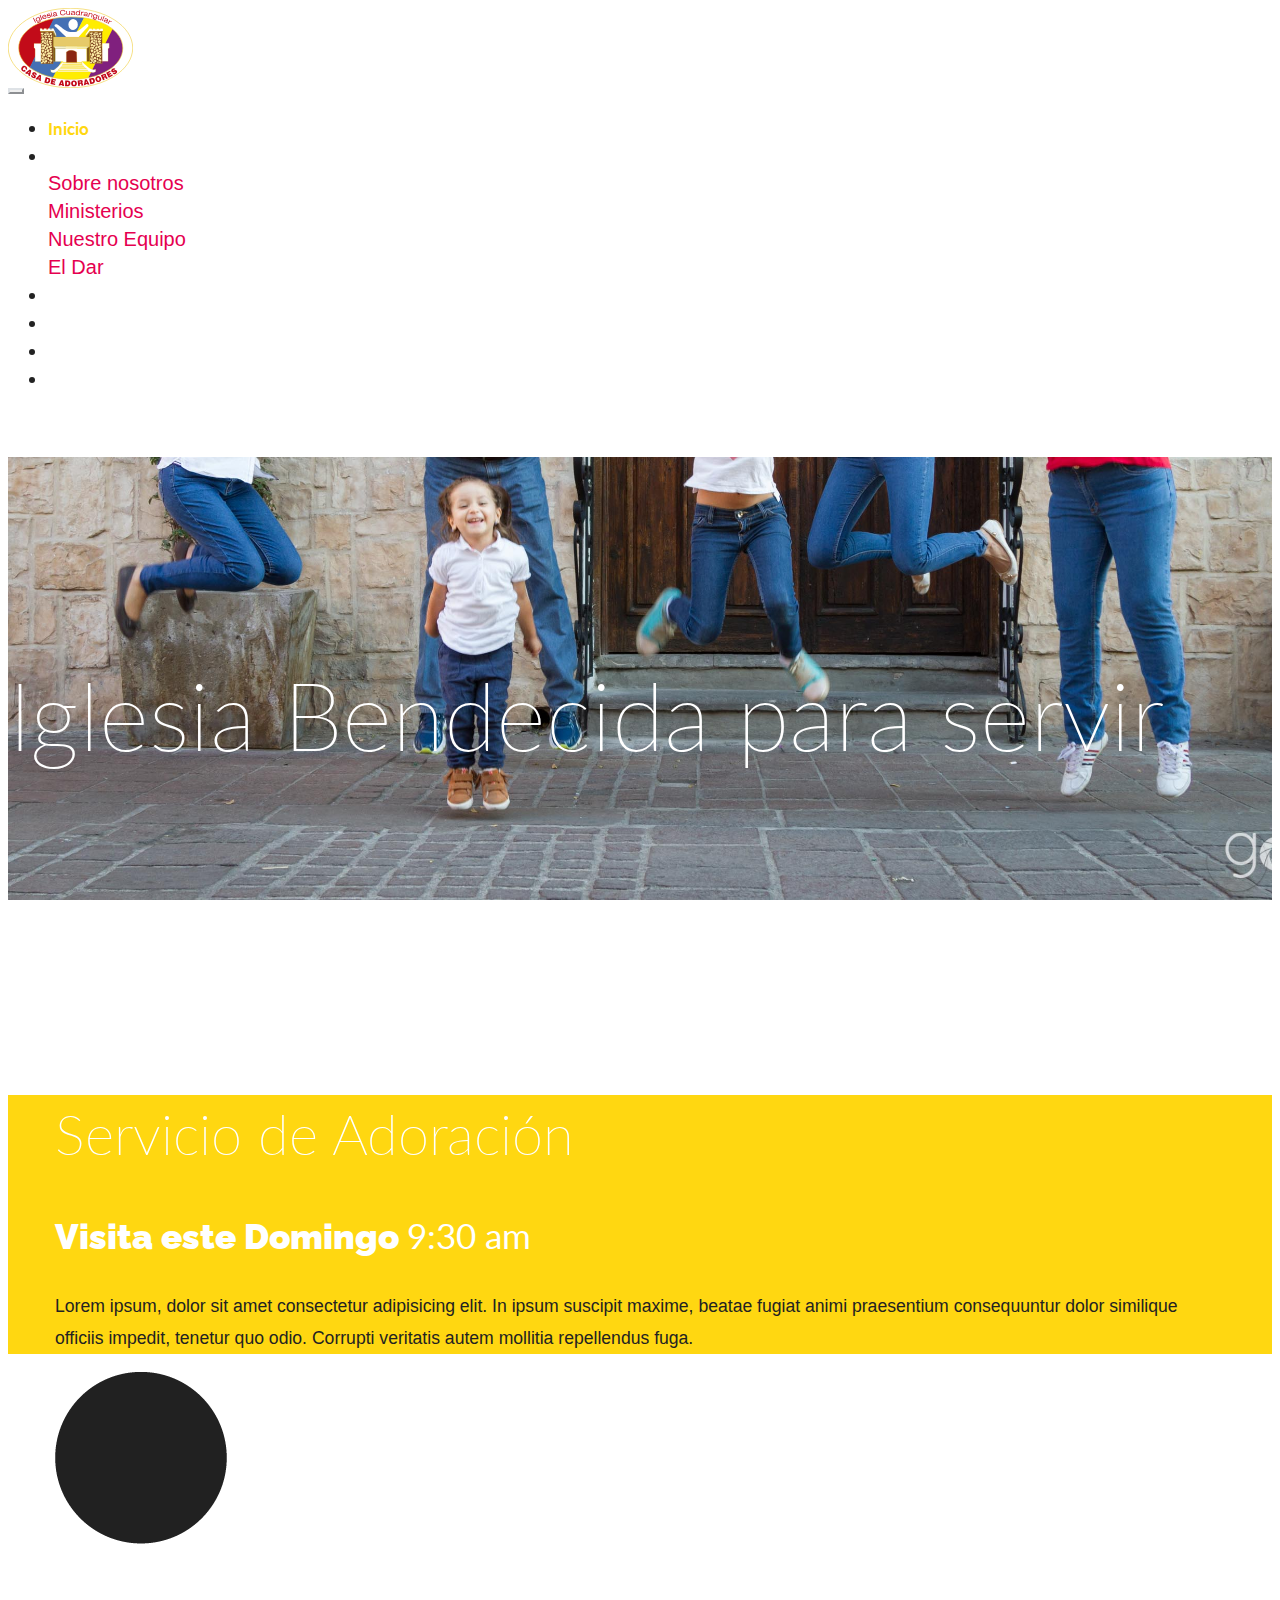
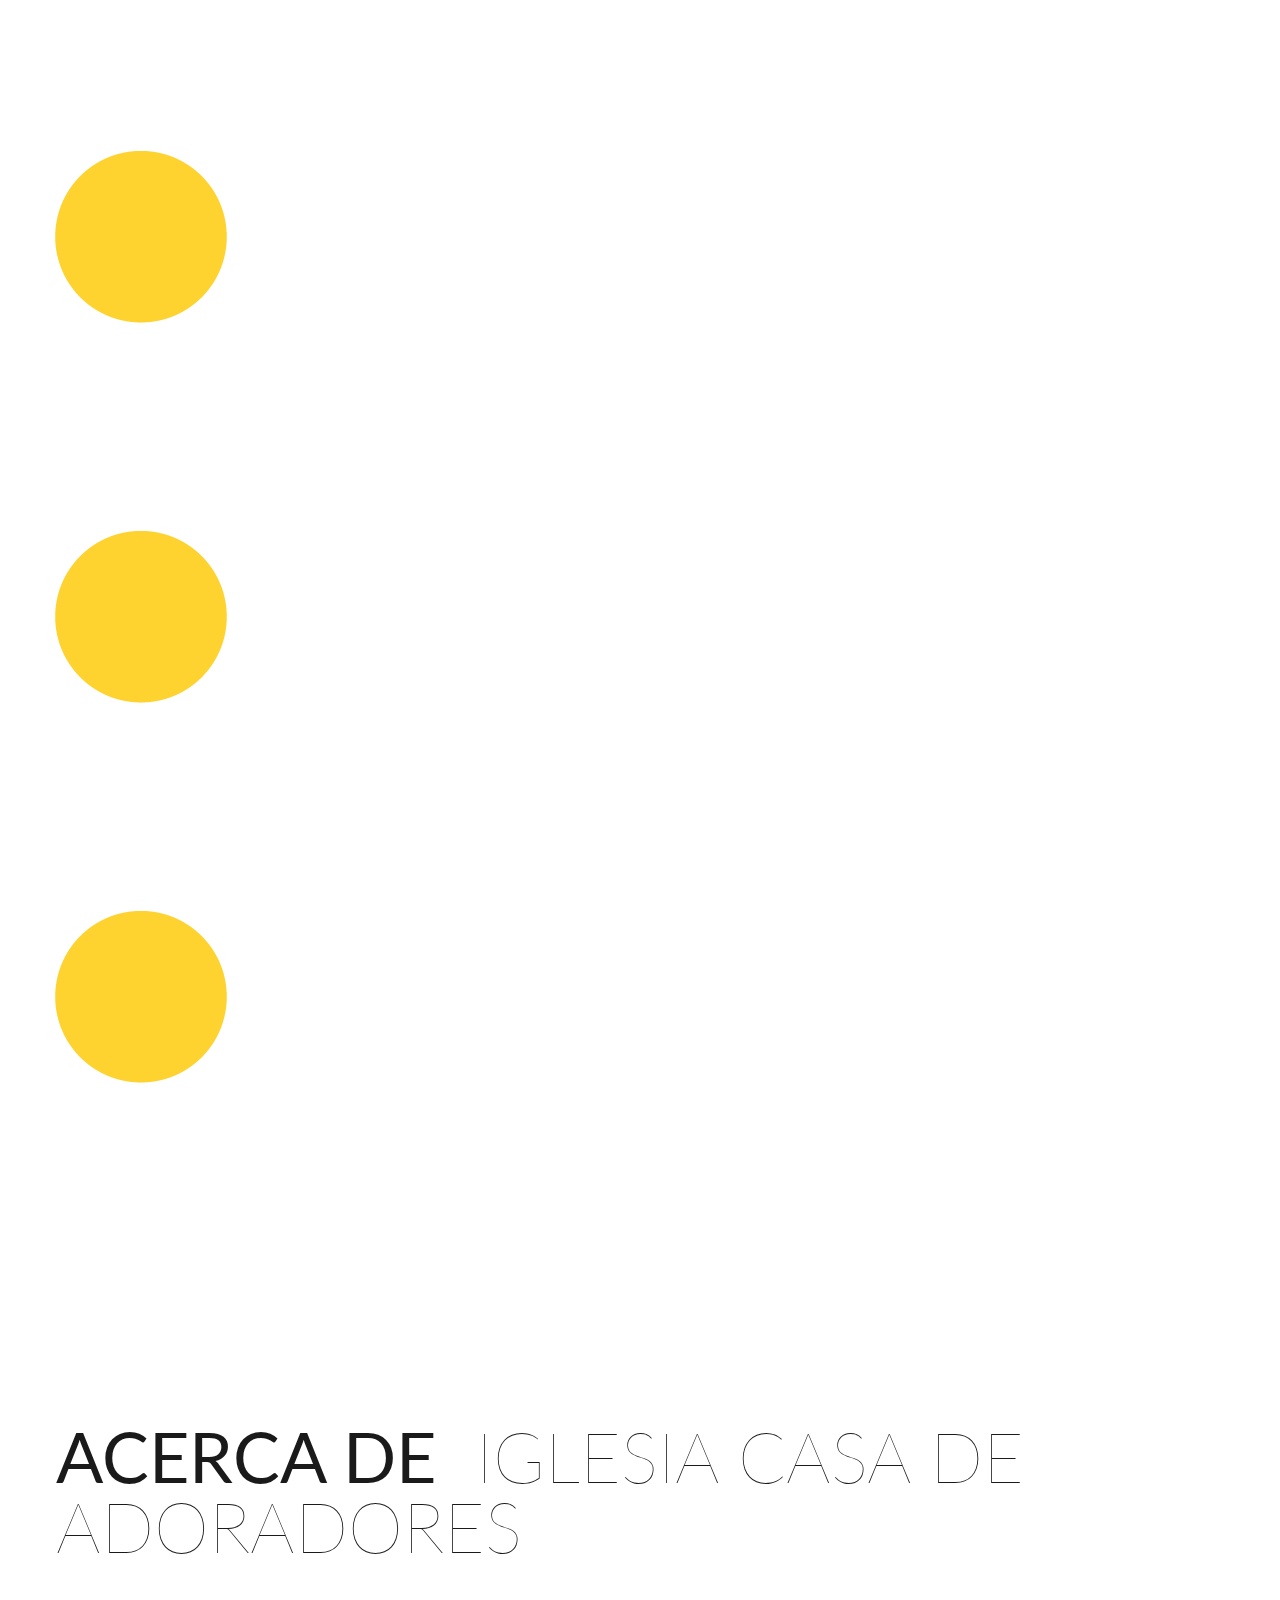
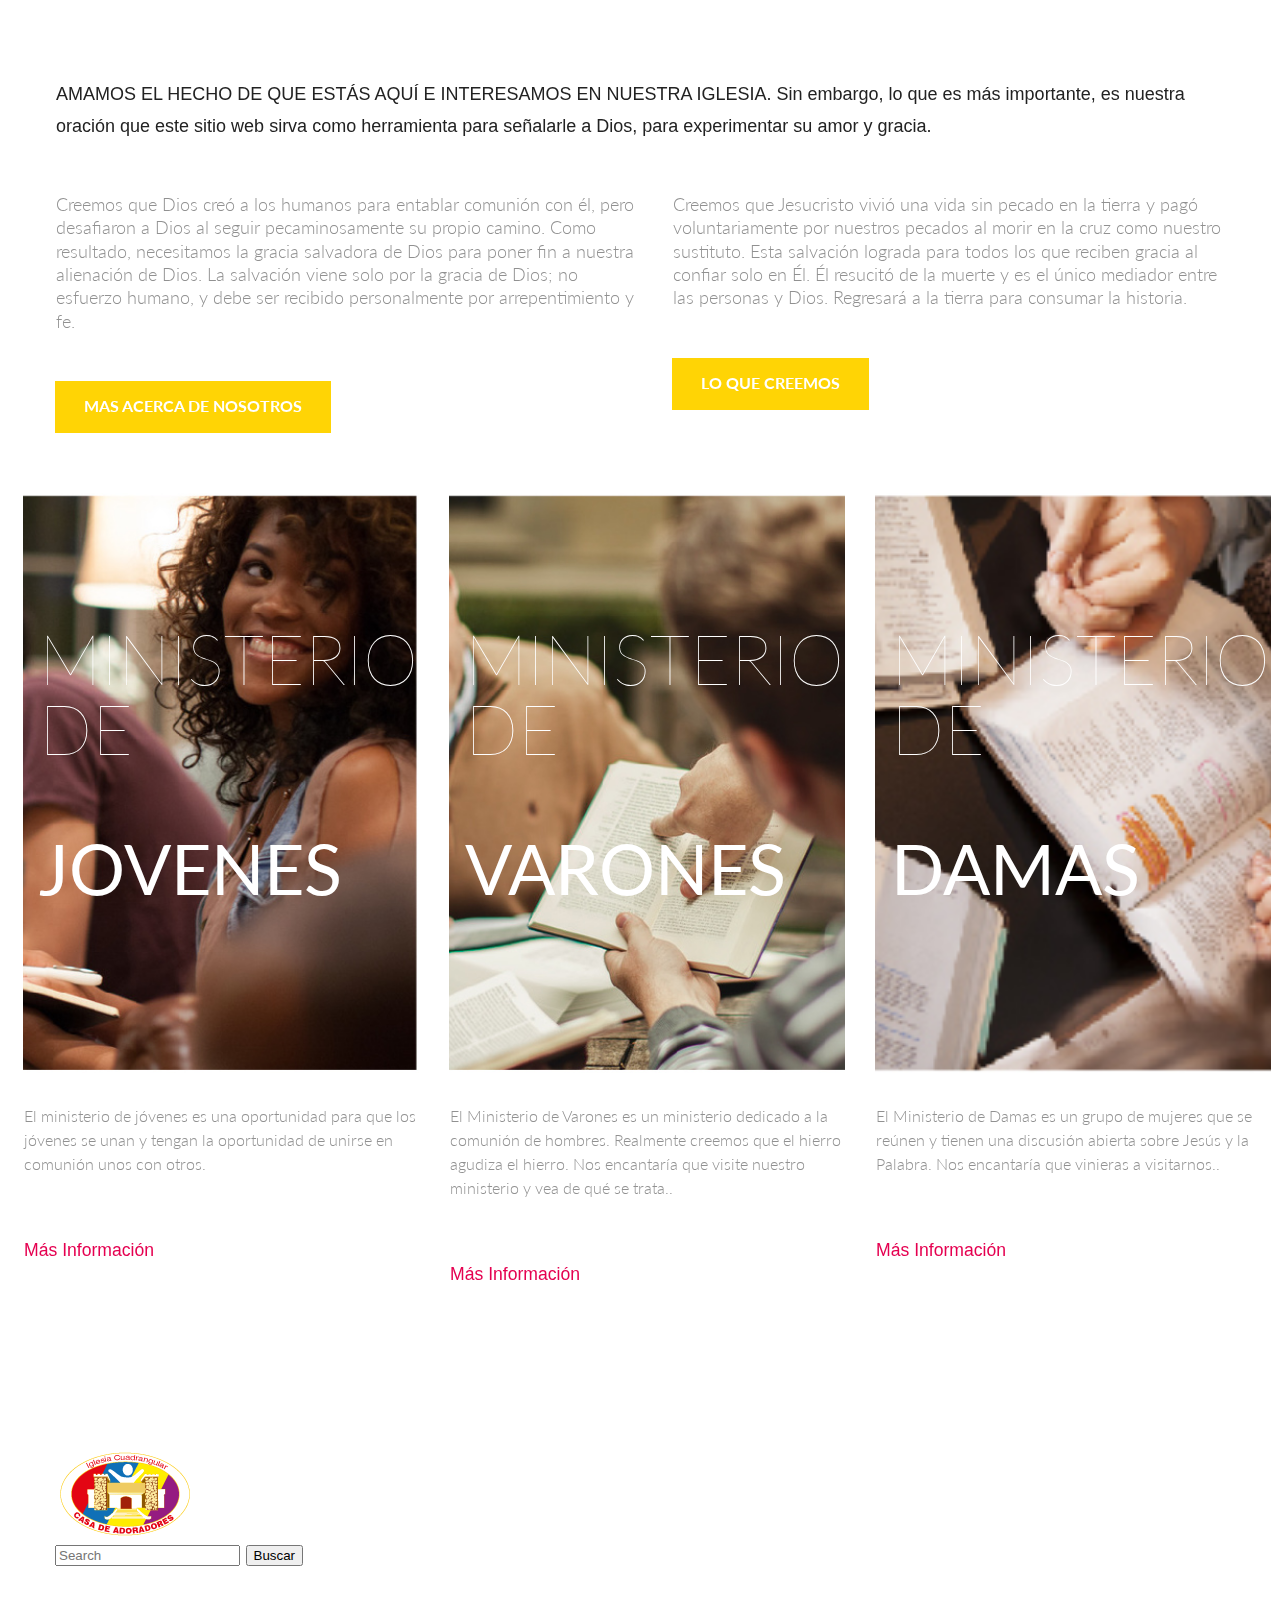
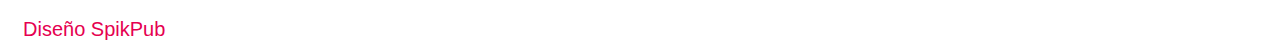
==== commit bfb5e494: "311219-1755" ====
--- a/index.html
+++ b/index.html
@@ -43,27 +43,36 @@
                             class="collapse navbar-collapse navbar-light justify-content-center justify-content-lg-center text-center text-uppercase">
                             <!--conenedor collapsado-->
                             <ul class="navbar-nav">
-                                <li class="nav-item active">
-                                    <a class="nav-link" href="index.html">Inicio</a class="nav-link">
+                                <li class="nav-item">
+                                    <a class="nav-link active" href="index.html">Inicio</a>
                                 </li>
                                 <li class="nav-item dropdown">
-                                    <a class="nav-link dropdown-toggle" href="#" id="navbarDropdown" role="button"
-                                        data-toggle="dropdown" aria-haspopup="true" aria-expanded="false">
+                                    <a class="nav-link dropdown-toggle" href="#" id="navbarDropdown" role="button" data-toggle="dropdown" aria-haspopup="true" aria-expanded="false">
                                         Nosotros
                                     </a>
                                     <div class="dropdown-menu" aria-labelledby="navbarDropdown">
-                                        <a class="dropdown-item" href="#">Action</a>
-                                        <a class="dropdown-item" href="#">Another action</a>
+                                        <a class="dropdown-item" href="nosotros.html">Sobre nosotros</a>
                                         <div class="dropdown-divider"></div>
-                                        <a class="dropdown-item" href="#">Something else here</a>
+                                        <a class="dropdown-item" href="ministerios.html">Ministerios</a>
+                                        <div class="dropdown-divider"></div>
+                                        <a class="dropdown-item" href="nosotros.html#staff">Nuestro Equipo</a>
+                                        <div class="dropdown-divider"></div>
+                                        <a class="dropdown-item" href="#">El Dar</a>
                                     </div>
                                 </li>
-
+                                <li class="nav-item">
+                                    <a href="ministerios.html" class="nav-link">Ministerios</a>
+                                </li>
+                                <li class="nav-item">
+                                    <a href="blog.html" class="nav-link">Blog</a>
+                                </li>
+                                <li class="nav-item">
+                                    <a href="galeria.html" class="nav-link">Galería</a>
+                                </li>
+                                <li class="nav-item">
+                                    <a href="contacto.html" class="nav-link">Contacto</a>
+                                </li>
                             </ul>
-                            <a href="ministerios.html" class="nav-link">Ministerios</a>
-                            <a href="blog.html" class="nav-link">Blog</a>
-                            <a href="galeria.html" class="nav-link">Galería</a>
-                            <a href="contacto.html" class="nav-link">Contacto</a>
                         </div>
                         <!--fin contenedor menu colapsado-->
                     </nav>
--- a/style.css
+++ b/style.css
@@ -118,7 +118,7 @@
 header .navegacion .navbar-toggler-icon {
   background-color: #f8f402; }
 
-header .navegacion .nav-item {
+header .navegacion ul li.nav-item .nav-link {
   color: #fff;
   font-family: "Lato", sans-serif;
   font-weight: 700;
@@ -127,24 +127,24 @@
   -webkit-transition: border-bottom .2s ease-in-out;
   transition: border-bottom .2s ease-in-out; }
 
-header .navegacion .nav-item:hover {
+header .navegacion ul li.nav-item .nav-link:hover {
   color: #ffffb8;
   border-top: 3px solid #ffd711;
   border-bottom: 3px solid #ffd711; }
 
-header .navegacion .nav-link.active {
-  color: #ffd711; }
+header .navegacion ul li.nav-item a.active {
+  color: #ffd711 !important; }
 
 @media (min-width: 720px) {
   header .img-logo {
     height: 80px; }
 
-  header .navegacion .nav-link {
+  header ul li.nav-item .nav-link {
     color: #fff;
     font-family: "Lato", sans-serif;
     font-weight: 700; } }
 @media (min-width: 960px) {
-  header .navegacion .nav-link {
+  header .navegacion ul li.nav-item .nav-link {
     font-size: 17px; } }
 @media (min-width: 1300px) {
   header .img-logo {
